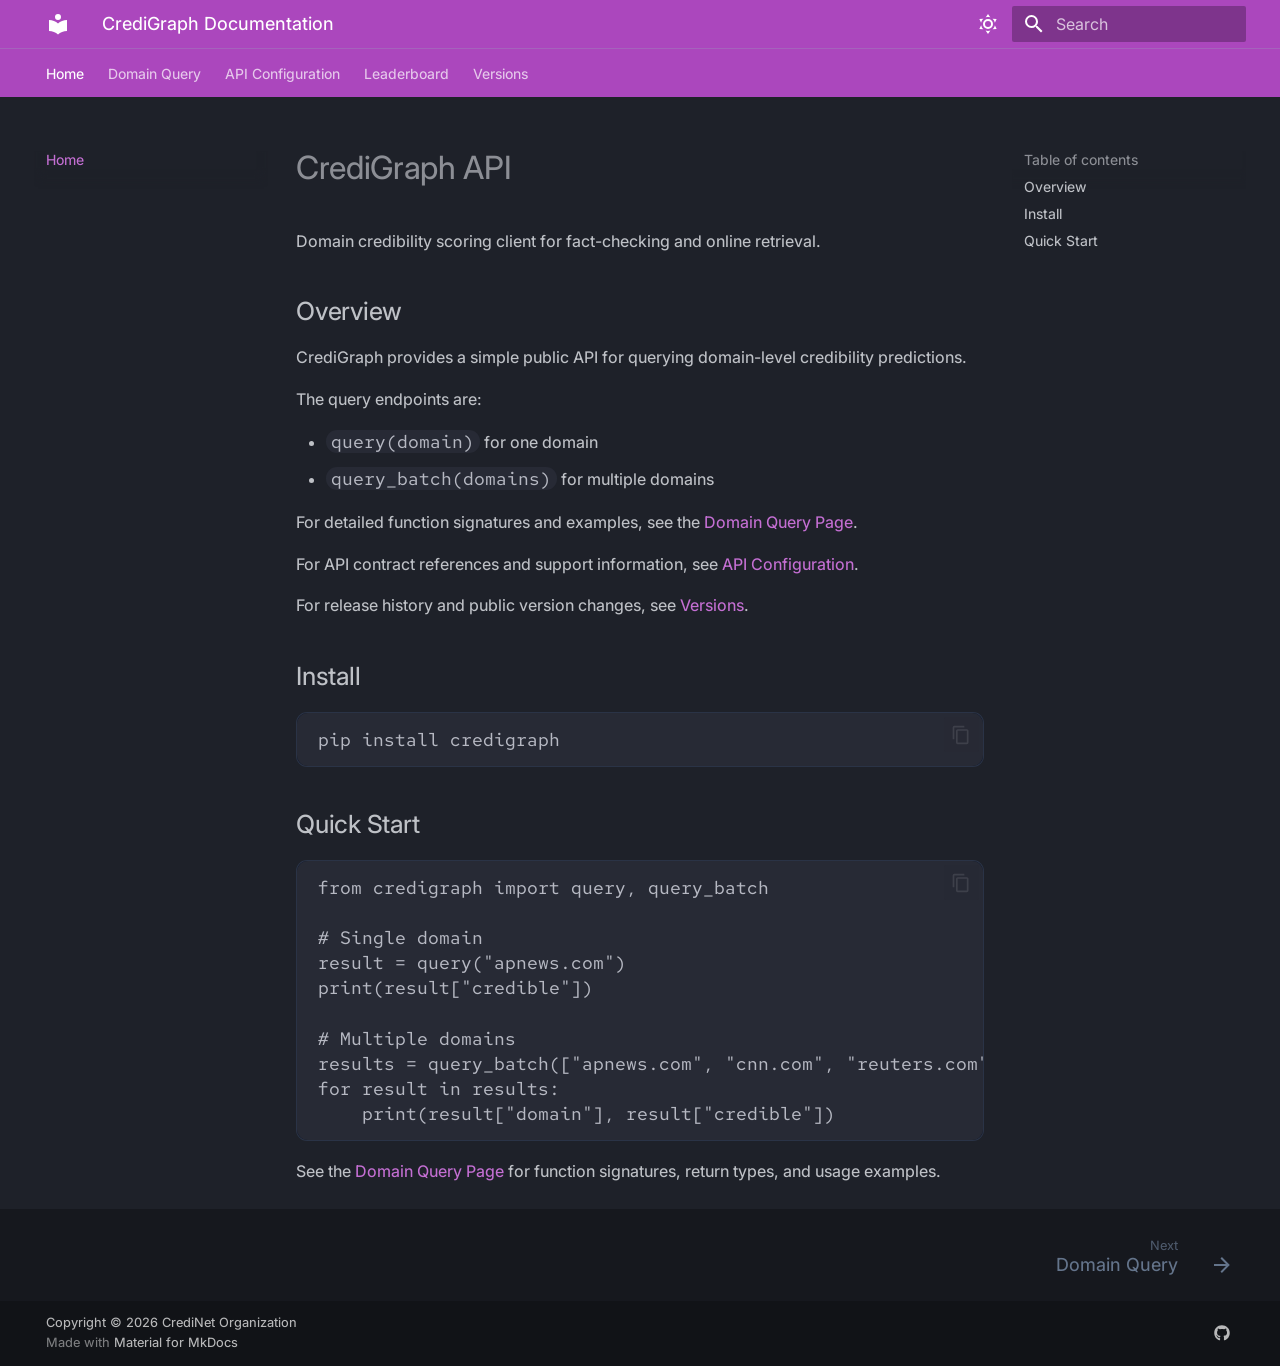
==== index.html @ 1c4107a7 "Deployed 540ca40 with MkDocs version: 1.6.1" ====
<!doctype html>
<html lang="en" class="no-js">
  <head>
    
      <meta charset="utf-8">
      <meta name="viewport" content="width=device-width,initial-scale=1">
      
      
      
        <link rel="canonical" href="https://sitename.example/">
      
      
      
        <link rel="next" href="domain-query/">
      
      
        
      
      
      <link rel="icon" href="assets/images/favicon.png">
      <meta name="generator" content="mkdocs-1.6.1, mkdocs-material-9.7.6">
    
    
      
        <title>CrediGraph Documentation</title>
      
    
    
      <link rel="stylesheet" href="assets/stylesheets/main.484c7ddc.min.css">
      
        
        <link rel="stylesheet" href="assets/stylesheets/palette.ab4e12ef.min.css">
      
      


    
    
      
    
    
      
        
        
        <link rel="preconnect" href="https://fonts.gstatic.com" crossorigin>
        <link rel="stylesheet" href="https://fonts.googleapis.com/css?family=Inter:300,300i,400,400i,700,700i%7CRed+Hat+Mono:400,400i,700,700i&display=fallback">
        <style>:root{--md-text-font:"Inter";--md-code-font:"Red Hat Mono"}</style>
      
    
    
      <link rel="stylesheet" href="stylesheets/custom.css">
    
    <script>__md_scope=new URL(".",location),__md_hash=e=>[...e].reduce(((e,_)=>(e<<5)-e+_.charCodeAt(0)),0),__md_get=(e,_=localStorage,t=__md_scope)=>JSON.parse(_.getItem(t.pathname+"."+e)),__md_set=(e,_,t=localStorage,a=__md_scope)=>{try{t.setItem(a.pathname+"."+e,JSON.stringify(_))}catch(e){}}</script>
    
      

    
    
  </head>
  
  
    
    
      
    
    
    
    
    <body dir="ltr" data-md-color-scheme="slate" data-md-color-primary="purple" data-md-color-accent="amber">
  
    
    <input class="md-toggle" data-md-toggle="drawer" type="checkbox" id="__drawer" autocomplete="off">
    <input class="md-toggle" data-md-toggle="search" type="checkbox" id="__search" autocomplete="off">
    <label class="md-overlay" for="__drawer"></label>
    <div data-md-component="skip">
      
        
        <a href="#credigraph-api" class="md-skip">
          Skip to content
        </a>
      
    </div>
    <div data-md-component="announce">
      
    </div>
    
    
      

<header class="md-header" data-md-component="header">
  <nav class="md-header__inner md-grid" aria-label="Header">
    <a href="." title="CrediGraph Documentation" class="md-header__button md-logo" aria-label="CrediGraph Documentation" data-md-component="logo">
      
  
  <svg xmlns="http://www.w3.org/2000/svg" viewBox="0 0 24 24"><path d="M12 8a3 3 0 0 0 3-3 3 3 0 0 0-3-3 3 3 0 0 0-3 3 3 3 0 0 0 3 3m0 3.54C9.64 9.35 6.5 8 3 8v11c3.5 0 6.64 1.35 9 3.54 2.36-2.19 5.5-3.54 9-3.54V8c-3.5 0-6.64 1.35-9 3.54"/></svg>

    </a>
    <label class="md-header__button md-icon" for="__drawer">
      
      <svg xmlns="http://www.w3.org/2000/svg" viewBox="0 0 24 24"><path d="M3 6h18v2H3zm0 5h18v2H3zm0 5h18v2H3z"/></svg>
    </label>
    <div class="md-header__title" data-md-component="header-title">
      <div class="md-header__ellipsis">
        <div class="md-header__topic">
          <span class="md-ellipsis">
            CrediGraph Documentation
          </span>
        </div>
        <div class="md-header__topic" data-md-component="header-topic">
          <span class="md-ellipsis">
            
              Home
            
          </span>
        </div>
      </div>
    </div>
    
      
        <form class="md-header__option" data-md-component="palette">
  
    
    
    
    <input class="md-option" data-md-color-media="" data-md-color-scheme="slate" data-md-color-primary="purple" data-md-color-accent="amber"  aria-label="Switch to light mode"  type="radio" name="__palette" id="__palette_0">
    
      <label class="md-header__button md-icon" title="Switch to light mode" for="__palette_1" hidden>
        <svg xmlns="http://www.w3.org/2000/svg" viewBox="0 0 24 24"><path d="M12 7a5 5 0 0 1 5 5 5 5 0 0 1-5 5 5 5 0 0 1-5-5 5 5 0 0 1 5-5m0 2a3 3 0 0 0-3 3 3 3 0 0 0 3 3 3 3 0 0 0 3-3 3 3 0 0 0-3-3m0-7 2.39 3.42C13.65 5.15 12.84 5 12 5s-1.65.15-2.39.42zM3.34 7l4.16-.35A7.2 7.2 0 0 0 5.94 8.5c-.44.74-.69 1.5-.83 2.29zm.02 10 1.76-3.77a7.131 7.131 0 0 0 2.38 4.14zM20.65 7l-1.77 3.79a7.02 7.02 0 0 0-2.38-4.15zm-.01 10-4.14.36c.59-.51 1.12-1.14 1.54-1.86.42-.73.69-1.5.83-2.29zM12 22l-2.41-3.44c.74.27 1.55.44 2.41.44.82 0 1.63-.17 2.37-.44z"/></svg>
      </label>
    
  
    
    
    
    <input class="md-option" data-md-color-media="" data-md-color-scheme="default" data-md-color-primary="indigo" data-md-color-accent="teal"  aria-label="Switch to dark mode"  type="radio" name="__palette" id="__palette_1">
    
      <label class="md-header__button md-icon" title="Switch to dark mode" for="__palette_0" hidden>
        <svg xmlns="http://www.w3.org/2000/svg" viewBox="0 0 24 24"><path d="m17.75 4.09-2.53 1.94.91 3.06-2.63-1.81-2.63 1.81.91-3.06-2.53-1.94L12.44 4l1.06-3 1.06 3zm3.5 6.91-1.64 1.25.59 1.98-1.7-1.17-1.7 1.17.59-1.98L15.75 11l2.06-.05L18.5 9l.69 1.95zm-2.28 4.95c.83-.08 1.72 1.1 1.19 1.85-.32.45-.66.87-1.08 1.27C15.17 23 8.84 23 4.94 19.07c-3.91-3.9-3.91-10.24 0-14.14.4-.4.82-.76 1.27-1.08.75-.53 1.93.36 1.85 1.19-.27 2.86.69 5.83 2.89 8.02a9.96 9.96 0 0 0 8.02 2.89m-1.64 2.02a12.08 12.08 0 0 1-7.8-3.47c-2.17-2.19-3.33-5-3.49-7.82-2.81 3.14-2.7 7.96.31 10.98 3.02 3.01 7.84 3.12 10.98.31"/></svg>
      </label>
    
  
</form>
      
    
    
      <script>var palette=__md_get("__palette");if(palette&&palette.color){if("(prefers-color-scheme)"===palette.color.media){var media=matchMedia("(prefers-color-scheme: light)"),input=document.querySelector(media.matches?"[data-md-color-media='(prefers-color-scheme: light)']":"[data-md-color-media='(prefers-color-scheme: dark)']");palette.color.media=input.getAttribute("data-md-color-media"),palette.color.scheme=input.getAttribute("data-md-color-scheme"),palette.color.primary=input.getAttribute("data-md-color-primary"),palette.color.accent=input.getAttribute("data-md-color-accent")}for(var[key,value]of Object.entries(palette.color))document.body.setAttribute("data-md-color-"+key,value)}</script>
    
    
    
      
      
        <label class="md-header__button md-icon" for="__search">
          
          <svg xmlns="http://www.w3.org/2000/svg" viewBox="0 0 24 24"><path d="M9.5 3A6.5 6.5 0 0 1 16 9.5c0 1.61-.59 3.09-1.56 4.23l.27.27h.79l5 5-1.5 1.5-5-5v-.79l-.27-.27A6.52 6.52 0 0 1 9.5 16 6.5 6.5 0 0 1 3 9.5 6.5 6.5 0 0 1 9.5 3m0 2C7 5 5 7 5 9.5S7 14 9.5 14 14 12 14 9.5 12 5 9.5 5"/></svg>
        </label>
        <div class="md-search" data-md-component="search" role="dialog">
  <label class="md-search__overlay" for="__search"></label>
  <div class="md-search__inner" role="search">
    <form class="md-search__form" name="search">
      <input type="text" class="md-search__input" name="query" aria-label="Search" placeholder="Search" autocapitalize="off" autocorrect="off" autocomplete="off" spellcheck="false" data-md-component="search-query" required>
      <label class="md-search__icon md-icon" for="__search">
        
        <svg xmlns="http://www.w3.org/2000/svg" viewBox="0 0 24 24"><path d="M9.5 3A6.5 6.5 0 0 1 16 9.5c0 1.61-.59 3.09-1.56 4.23l.27.27h.79l5 5-1.5 1.5-5-5v-.79l-.27-.27A6.52 6.52 0 0 1 9.5 16 6.5 6.5 0 0 1 3 9.5 6.5 6.5 0 0 1 9.5 3m0 2C7 5 5 7 5 9.5S7 14 9.5 14 14 12 14 9.5 12 5 9.5 5"/></svg>
        
        <svg xmlns="http://www.w3.org/2000/svg" viewBox="0 0 24 24"><path d="M20 11v2H8l5.5 5.5-1.42 1.42L4.16 12l7.92-7.92L13.5 5.5 8 11z"/></svg>
      </label>
      <nav class="md-search__options" aria-label="Search">
        
        <button type="reset" class="md-search__icon md-icon" title="Clear" aria-label="Clear" tabindex="-1">
          
          <svg xmlns="http://www.w3.org/2000/svg" viewBox="0 0 24 24"><path d="M19 6.41 17.59 5 12 10.59 6.41 5 5 6.41 10.59 12 5 17.59 6.41 19 12 13.41 17.59 19 19 17.59 13.41 12z"/></svg>
        </button>
      </nav>
      
    </form>
    <div class="md-search__output">
      <div class="md-search__scrollwrap" tabindex="0" data-md-scrollfix>
        <div class="md-search-result" data-md-component="search-result">
          <div class="md-search-result__meta">
            Initializing search
          </div>
          <ol class="md-search-result__list" role="presentation"></ol>
        </div>
      </div>
    </div>
  </div>
</div>
      
    
    
  </nav>
  
</header>
    
    <div class="md-container" data-md-component="container">
      
      
        
          
            
<nav class="md-tabs" aria-label="Tabs" data-md-component="tabs">
  <div class="md-grid">
    <ul class="md-tabs__list">
      
        
  
  
  
    
  
  
    <li class="md-tabs__item md-tabs__item--active">
      <a href="." class="md-tabs__link">
        
  
  
    
  
  Home

      </a>
    </li>
  

      
        
  
  
  
  
    <li class="md-tabs__item">
      <a href="domain-query/" class="md-tabs__link">
        
  
  
    
  
  Domain Query

      </a>
    </li>
  

      
        
  
  
  
  
    <li class="md-tabs__item">
      <a href="api-configuration/" class="md-tabs__link">
        
  
  
    
  
  API Configuration

      </a>
    </li>
  

      
        
  
  
  
  
    <li class="md-tabs__item">
      <a href="leaderboard/" class="md-tabs__link">
        
  
  
    
  
  Leaderboard

      </a>
    </li>
  

      
        
  
  
  
  
    <li class="md-tabs__item">
      <a href="versions/" class="md-tabs__link">
        
  
  
    
  
  Versions

      </a>
    </li>
  

      
    </ul>
  </div>
</nav>
          
        
      
      <main class="md-main" data-md-component="main">
        <div class="md-main__inner md-grid">
          
            
              
              <div class="md-sidebar md-sidebar--primary" data-md-component="sidebar" data-md-type="navigation" >
                <div class="md-sidebar__scrollwrap">
                  <div class="md-sidebar__inner">
                    


  


<nav class="md-nav md-nav--primary md-nav--lifted" aria-label="Navigation" data-md-level="0">
  <label class="md-nav__title" for="__drawer">
    <a href="." title="CrediGraph Documentation" class="md-nav__button md-logo" aria-label="CrediGraph Documentation" data-md-component="logo">
      
  
  <svg xmlns="http://www.w3.org/2000/svg" viewBox="0 0 24 24"><path d="M12 8a3 3 0 0 0 3-3 3 3 0 0 0-3-3 3 3 0 0 0-3 3 3 3 0 0 0 3 3m0 3.54C9.64 9.35 6.5 8 3 8v11c3.5 0 6.64 1.35 9 3.54 2.36-2.19 5.5-3.54 9-3.54V8c-3.5 0-6.64 1.35-9 3.54"/></svg>

    </a>
    CrediGraph Documentation
  </label>
  
  <ul class="md-nav__list" data-md-scrollfix>
    
      
      
  
  
    
  
  
  
    <li class="md-nav__item md-nav__item--active">
      
      <input class="md-nav__toggle md-toggle" type="checkbox" id="__toc">
      
      
        
      
      
        <label class="md-nav__link md-nav__link--active" for="__toc">
          
  
  
  <span class="md-ellipsis">
    
  
    Home
  

    
  </span>
  
  

          <span class="md-nav__icon md-icon"></span>
        </label>
      
      <a href="." class="md-nav__link md-nav__link--active">
        
  
  
  <span class="md-ellipsis">
    
  
    Home
  

    
  </span>
  
  

      </a>
      
        

<nav class="md-nav md-nav--secondary" aria-label="Table of contents">
  
  
  
    
  
  
    <label class="md-nav__title" for="__toc">
      <span class="md-nav__icon md-icon"></span>
      Table of contents
    </label>
    <ul class="md-nav__list" data-md-component="toc" data-md-scrollfix>
      
        <li class="md-nav__item">
  <a href="#overview" class="md-nav__link">
    <span class="md-ellipsis">
      
        Overview
      
    </span>
  </a>
  
</li>
      
        <li class="md-nav__item">
  <a href="#install" class="md-nav__link">
    <span class="md-ellipsis">
      
        Install
      
    </span>
  </a>
  
</li>
      
        <li class="md-nav__item">
  <a href="#quick-start" class="md-nav__link">
    <span class="md-ellipsis">
      
        Quick Start
      
    </span>
  </a>
  
</li>
      
    </ul>
  
</nav>
      
    </li>
  

    
      
      
  
  
  
  
    <li class="md-nav__item">
      <a href="domain-query/" class="md-nav__link">
        
  
  
  <span class="md-ellipsis">
    
  
    Domain Query
  

    
  </span>
  
  

      </a>
    </li>
  

    
      
      
  
  
  
  
    <li class="md-nav__item">
      <a href="api-configuration/" class="md-nav__link">
        
  
  
  <span class="md-ellipsis">
    
  
    API Configuration
  

    
  </span>
  
  

      </a>
    </li>
  

    
      
      
  
  
  
  
    <li class="md-nav__item">
      <a href="leaderboard/" class="md-nav__link">
        
  
  
  <span class="md-ellipsis">
    
  
    Leaderboard
  

    
  </span>
  
  

      </a>
    </li>
  

    
      
      
  
  
  
  
    <li class="md-nav__item">
      <a href="versions/" class="md-nav__link">
        
  
  
  <span class="md-ellipsis">
    
  
    Versions
  

    
  </span>
  
  

      </a>
    </li>
  

    
  </ul>
</nav>
                  </div>
                </div>
              </div>
            
            
              
              <div class="md-sidebar md-sidebar--secondary" data-md-component="sidebar" data-md-type="toc" >
                <div class="md-sidebar__scrollwrap">
                  <div class="md-sidebar__inner">
                    

<nav class="md-nav md-nav--secondary" aria-label="Table of contents">
  
  
  
    
  
  
    <label class="md-nav__title" for="__toc">
      <span class="md-nav__icon md-icon"></span>
      Table of contents
    </label>
    <ul class="md-nav__list" data-md-component="toc" data-md-scrollfix>
      
        <li class="md-nav__item">
  <a href="#overview" class="md-nav__link">
    <span class="md-ellipsis">
      
        Overview
      
    </span>
  </a>
  
</li>
      
        <li class="md-nav__item">
  <a href="#install" class="md-nav__link">
    <span class="md-ellipsis">
      
        Install
      
    </span>
  </a>
  
</li>
      
        <li class="md-nav__item">
  <a href="#quick-start" class="md-nav__link">
    <span class="md-ellipsis">
      
        Quick Start
      
    </span>
  </a>
  
</li>
      
    </ul>
  
</nav>
                  </div>
                </div>
              </div>
            
          
          
            <div class="md-content" data-md-component="content">
              
              <article class="md-content__inner md-typeset">
                
                  



<h1 id="credigraph-api">CrediGraph API</h1>
<p>Domain credibility scoring client for fact-checking and online retrieval.</p>
<h2 id="overview">Overview</h2>
<p>CrediGraph provides a simple public API for querying domain-level credibility predictions.</p>
<p>The query endpoints are:</p>
<ul>
<li><code>query(domain)</code> for one domain</li>
<li><code>query_batch(domains)</code> for multiple domains</li>
</ul>
<p>For detailed function signatures and examples, see the <a href="domain-query/">Domain Query Page</a>. </p>
<p>For API contract references and support information, see <a href="api-configuration/">API Configuration</a>.</p>
<p>For release history and public version changes, see <a href="versions/">Versions</a>.</p>
<h2 id="install">Install</h2>
<pre><code class="language-bash">pip install credigraph
</code></pre>
<h2 id="quick-start">Quick Start</h2>
<pre><code class="language-python">from credigraph import query, query_batch

# Single domain
result = query(&quot;apnews.com&quot;)
print(result[&quot;credible&quot;])

# Multiple domains
results = query_batch([&quot;apnews.com&quot;, &quot;cnn.com&quot;, &quot;reuters.com&quot;])
for result in results:
    print(result[&quot;domain&quot;], result[&quot;credible&quot;])
</code></pre>
<p>See the <a href="domain-query/">Domain Query Page</a> for function signatures, return types, and usage examples.</p>












                
              </article>
            </div>
          
          
<script>var target=document.getElementById(location.hash.slice(1));target&&target.name&&(target.checked=target.name.startsWith("__tabbed_"))</script>
        </div>
        
      </main>
      
        <footer class="md-footer">
  
    
      
      <nav class="md-footer__inner md-grid" aria-label="Footer" >
        
        
          
          <a href="domain-query/" class="md-footer__link md-footer__link--next" aria-label="Next: Domain Query">
            <div class="md-footer__title">
              <span class="md-footer__direction">
                Next
              </span>
              <div class="md-ellipsis">
                Domain Query
              </div>
            </div>
            <div class="md-footer__button md-icon">
              
              <svg xmlns="http://www.w3.org/2000/svg" viewBox="0 0 24 24"><path d="M4 11v2h12l-5.5 5.5 1.42 1.42L19.84 12l-7.92-7.92L10.5 5.5 16 11z"/></svg>
            </div>
          </a>
        
      </nav>
    
  
  <div class="md-footer-meta md-typeset">
    <div class="md-footer-meta__inner md-grid">
      <div class="md-copyright">
  
    <div class="md-copyright__highlight">
      Copyright &copy; 2026 CrediNet Organization
    </div>
  
  
    Made with
    <a href="https://squidfunk.github.io/mkdocs-material/" target="_blank" rel="noopener">
      Material for MkDocs
    </a>
  
</div>
      
        
<div class="md-social">
  
    
    
    
    
      
      
    
    <a href="https://github.com/your-org/your-repo" target="_blank" rel="noopener" title="github.com" class="md-social__link">
      <svg xmlns="http://www.w3.org/2000/svg" viewBox="0 0 512 512"><!--! Font Awesome Free 7.1.0 by @fontawesome - https://fontawesome.com License - https://fontawesome.com/license/free (Icons: CC BY 4.0, Fonts: SIL OFL 1.1, Code: MIT License) Copyright 2025 Fonticons, Inc.--><path d="M173.9 397.4c0 2-2.3 3.6-5.2 3.6-3.3.3-5.6-1.3-5.6-3.6 0-2 2.3-3.6 5.2-3.6 3-.3 5.6 1.3 5.6 3.6m-31.1-4.5c-.7 2 1.3 4.3 4.3 4.9 2.6 1 5.6 0 6.2-2s-1.3-4.3-4.3-5.2c-2.6-.7-5.5.3-6.2 2.3m44.2-1.7c-2.9.7-4.9 2.6-4.6 4.9.3 2 2.9 3.3 5.9 2.6 2.9-.7 4.9-2.6 4.6-4.6-.3-1.9-3-3.2-5.9-2.9M252.8 8C114.1 8 8 113.3 8 252c0 110.9 69.8 205.8 169.5 239.2 12.8 2.3 17.3-5.6 17.3-12.1 0-6.2-.3-40.4-.3-61.4 0 0-70 15-84.7-29.8 0 0-11.4-29.1-27.8-36.6 0 0-22.9-15.7 1.6-15.4 0 0 24.9 2 38.6 25.8 21.9 38.6 58.6 27.5 72.9 20.9 2.3-16 8.8-27.1 16-33.7-55.9-6.2-112.3-14.3-112.3-110.5 0-27.5 7.6-41.3 23.6-58.9-2.6-6.5-11.1-33.3 2.6-67.9 20.9-6.5 69 27 69 27 20-5.6 41.5-8.5 62.8-8.5s42.8 2.9 62.8 8.5c0 0 48.1-33.6 69-27 13.7 34.7 5.2 61.4 2.6 67.9 16 17.7 25.8 31.5 25.8 58.9 0 96.5-58.9 104.2-114.8 110.5 9.2 7.9 17 22.9 17 46.4 0 33.7-.3 75.4-.3 83.6 0 6.5 4.6 14.4 17.3 12.1C436.2 457.8 504 362.9 504 252 504 113.3 391.5 8 252.8 8M105.2 352.9c-1.3 1-1 3.3.7 5.2 1.6 1.6 3.9 2.3 5.2 1 1.3-1 1-3.3-.7-5.2-1.6-1.6-3.9-2.3-5.2-1m-10.8-8.1c-.7 1.3.3 2.9 2.3 3.9 1.6 1 3.6.7 4.3-.7.7-1.3-.3-2.9-2.3-3.9-2-.6-3.6-.3-4.3.7m32.4 35.6c-1.6 1.3-1 4.3 1.3 6.2 2.3 2.3 5.2 2.6 6.5 1 1.3-1.3.7-4.3-1.3-6.2-2.2-2.3-5.2-2.6-6.5-1m-11.4-14.7c-1.6 1-1.6 3.6 0 5.9s4.3 3.3 5.6 2.3c1.6-1.3 1.6-3.9 0-6.2-1.4-2.3-4-3.3-5.6-2"/></svg>
    </a>
  
</div>
      
    </div>
  </div>
</footer>
      
    </div>
    <div class="md-dialog" data-md-component="dialog">
      <div class="md-dialog__inner md-typeset"></div>
    </div>
    
    
    
      
      
      <script id="__config" type="application/json">{"annotate": null, "base": ".", "features": ["navigation.instant", "navigation.tabs", "content.code.copy", "navigation.footer", "content.table.caption"], "search": "assets/javascripts/workers/search.2c215733.min.js", "tags": null, "translations": {"clipboard.copied": "Copied to clipboard", "clipboard.copy": "Copy to clipboard", "search.result.more.one": "1 more on this page", "search.result.more.other": "# more on this page", "search.result.none": "No matching documents", "search.result.one": "1 matching document", "search.result.other": "# matching documents", "search.result.placeholder": "Type to start searching", "search.result.term.missing": "Missing", "select.version": "Select version"}, "version": null}</script>
    
    
      <script src="assets/javascripts/bundle.79ae519e.min.js"></script>
      
    
  </body>
</html>
---- assets/stylesheets/main.484c7ddc.min.css ----
@charset "UTF-8";html{-webkit-text-size-adjust:none;-moz-text-size-adjust:none;text-size-adjust:none;box-sizing:border-box}*,:after,:before{box-sizing:inherit}@media (prefers-reduced-motion){*,:after,:before{transition:none!important}}body{margin:0}a,button,input,label{-webkit-tap-highlight-color:transparent}a{color:inherit;text-decoration:none}hr{border:0;box-sizing:initial;display:block;height:.05rem;overflow:visible;padding:0}small{font-size:80%}sub,sup{line-height:1em}img{border-style:none}table{border-collapse:initial;border-spacing:0}td,th{font-weight:400;vertical-align:top}button{background:#0000;border:0;font-family:inherit;font-size:inherit;margin:0;padding:0}input{border:0;outline:none}:root{--md-primary-fg-color:#4051b5;--md-primary-fg-color--light:#5d6cc0;--md-primary-fg-color--dark:#303fa1;--md-primary-bg-color:#fff;--md-primary-bg-color--light:#ffffffb3;--md-accent-fg-color:#526cfe;--md-accent-fg-color--transparent:#526cfe1a;--md-accent-bg-color:#fff;--md-accent-bg-color--light:#ffffffb3}[data-md-color-scheme=default]{color-scheme:light}[data-md-color-scheme=default] img[src$="#gh-dark-mode-only"],[data-md-color-scheme=default] img[src$="#only-dark"]{display:none}:root,[data-md-color-scheme=default]{--md-hue:225deg;--md-default-fg-color:#000000de;--md-default-fg-color--light:#0000008a;--md-default-fg-color--lighter:#00000052;--md-default-fg-color--lightest:#00000012;--md-default-bg-color:#fff;--md-default-bg-color--light:#ffffffb3;--md-default-bg-color--lighter:#ffffff4d;--md-default-bg-color--lightest:#ffffff1f;--md-code-fg-color:#36464e;--md-code-bg-color:#f5f5f5;--md-code-bg-color--light:#f5f5f5b3;--md-code-bg-color--lighter:#f5f5f54d;--md-code-hl-color:#4287ff;--md-code-hl-color--light:#4287ff1a;--md-code-hl-number-color:#d52a2a;--md-code-hl-special-color:#db1457;--md-code-hl-function-color:#a846b9;--md-code-hl-constant-color:#6e59d9;--md-code-hl-keyword-color:#3f6ec6;--md-code-hl-string-color:#1c7d4d;--md-code-hl-name-color:var(--md-code-fg-color);--md-code-hl-operator-color:var(--md-default-fg-color--light);--md-code-hl-punctuation-color:var(--md-default-fg-color--light);--md-code-hl-comment-color:var(--md-default-fg-color--light);--md-code-hl-generic-color:var(--md-default-fg-color--light);--md-code-hl-variable-color:var(--md-default-fg-color--light);--md-typeset-color:var(--md-default-fg-color);--md-typeset-a-color:var(--md-primary-fg-color);--md-typeset-del-color:#f5503d26;--md-typeset-ins-color:#0bd57026;--md-typeset-kbd-color:#fafafa;--md-typeset-kbd-accent-color:#fff;--md-typeset-kbd-border-color:#b8b8b8;--md-typeset-mark-color:#ffff0080;--md-typeset-table-color:#0000001f;--md-typeset-table-color--light:rgba(0,0,0,.035);--md-admonition-fg-color:var(--md-default-fg-color);--md-admonition-bg-color:var(--md-default-bg-color);--md-warning-fg-color:#000000de;--md-warning-bg-color:#ff9;--md-footer-fg-color:#fff;--md-footer-fg-color--light:#ffffffb3;--md-footer-fg-color--lighter:#ffffff73;--md-footer-bg-color:#000000de;--md-footer-bg-color--dark:#00000052;--md-shadow-z1:0 0.2rem 0.5rem #0000000d,0 0 0.05rem #0000001a;--md-shadow-z2:0 0.2rem 0.5rem #0000001a,0 0 0.05rem #00000040;--md-shadow-z3:0 0.2rem 0.5rem #0003,0 0 0.05rem #00000059}.md-icon svg{fill:currentcolor;display:block;height:1.2rem;width:1.2rem}body{-webkit-font-smoothing:antialiased;-moz-osx-font-smoothing:grayscale;--md-text-font-family:var(--md-text-font,_),-apple-system,BlinkMacSystemFont,Helvetica,Arial,sans-serif;--md-code-font-family:var(--md-code-font,_),SFMono-Regular,Consolas,Menlo,monospace}aside,body,input{font-feature-settings:"kern","liga";color:var(--md-typeset-color);font-family:var(--md-text-font-family)}code,kbd,pre{font-feature-settings:"kern";font-family:var(--md-code-font-family)}:root{--md-typeset-table-sort-icon:url('data:image/svg+xml;charset=utf-8,<svg xmlns="http://www.w3.org/2000/svg" viewBox="0 0 24 24"><path d="m18 21-4-4h3V7h-3l4-4 4 4h-3v10h3M2 19v-2h10v2M2 13v-2h7v2M2 7V5h4v2z"/></svg>');--md-typeset-table-sort-icon--asc:url('data:image/svg+xml;charset=utf-8,<svg xmlns="http://www.w3.org/2000/svg" viewBox="0 0 24 24"><path d="M19 17h3l-4 4-4-4h3V3h2M2 17h10v2H2M6 5v2H2V5m0 6h7v2H2z"/></svg>');--md-typeset-table-sort-icon--desc:url('data:image/svg+xml;charset=utf-8,<svg xmlns="http://www.w3.org/2000/svg" viewBox="0 0 24 24"><path d="M19 7h3l-4-4-4 4h3v14h2M2 17h10v2H2M6 5v2H2V5m0 6h7v2H2z"/></svg>')}.md-typeset{-webkit-print-color-adjust:exact;color-adjust:exact;font-size:.8rem;line-height:1.6;overflow-wrap:break-word}@media print{.md-typeset{font-size:.68rem}}.md-typeset blockquote,.md-typeset dl,.md-typeset figure,.md-typeset ol,.md-typeset pre,.md-typeset ul{margin-bottom:1em;margin-top:1em}.md-typeset h1{color:var(--md-default-fg-color--light);font-size:2em;line-height:1.3;margin:0 0 1.25em}.md-typeset h1,.md-typeset h2{font-weight:300;letter-spacing:-.01em}.md-typeset h2{font-size:1.5625em;line-height:1.4;margin:1.6em 0 .64em}.md-typeset h3{font-size:1.25em;font-weight:400;letter-spacing:-.01em;line-height:1.5;margin:1.6em 0 .8em}.md-typeset h2+h3{margin-top:.8em}.md-typeset h4{font-weight:700;letter-spacing:-.01em;margin:1em 0}.md-typeset h5,.md-typeset h6{color:var(--md-default-fg-color--light);font-size:.8em;font-weight:700;letter-spacing:-.01em;margin:1.25em 0}.md-typeset h5{text-transform:uppercase}.md-typeset h5 code{text-transform:none}.md-typeset hr{border-bottom:.05rem solid var(--md-default-fg-color--lightest);display:flow-root;margin:1.5em 0}.md-typeset a{color:var(--md-typeset-a-color);word-break:break-word}.md-typeset a,.md-typeset a:before{transition:color 125ms}.md-typeset a:focus,.md-typeset a:hover{color:var(--md-accent-fg-color)}.md-typeset a:focus code,.md-typeset a:hover code{background-color:var(--md-accent-fg-color--transparent);color:var(--md-accent-fg-color)}.md-typeset a code{color:var(--md-typeset-a-color)}.md-typeset a.focus-visible{outline-color:var(--md-accent-fg-color);outline-offset:.2rem}.md-typeset code,.md-typeset kbd,.md-typeset pre{color:var(--md-code-fg-color);direction:ltr;font-variant-ligatures:none;transition:background-color 125ms}@media print{.md-typeset code,.md-typeset kbd,.md-typeset pre{white-space:pre-wrap}}.md-typeset code{background-color:var(--md-code-bg-color);border-radius:.1rem;-webkit-box-decoration-break:clone;box-decoration-break:clone;font-size:.85em;padding:0 .2941176471em;transition:color 125ms,background-color 125ms;word-break:break-word}.md-typeset code:not(.focus-visible){-webkit-tap-highlight-color:transparent;outline:none}.md-typeset pre{display:flow-root;line-height:1.4;position:relative}.md-typeset pre>code{-webkit-box-decoration-break:slice;box-decoration-break:slice;box-shadow:none;display:block;margin:0;outline-color:var(--md-accent-fg-color);overflow:auto;padding:.7720588235em 1.1764705882em;scrollbar-color:var(--md-default-fg-color--lighter) #0000;scrollbar-width:thin;touch-action:auto;word-break:normal}.md-typeset pre>code:hover{scrollbar-color:var(--md-accent-fg-color) #0000}.md-typeset pre>code::-webkit-scrollbar{height:.2rem;width:.2rem}.md-typeset pre>code::-webkit-scrollbar-thumb{background-color:var(--md-default-fg-color--lighter)}.md-typeset pre>code::-webkit-scrollbar-thumb:hover{background-color:var(--md-accent-fg-color)}.md-typeset kbd{background-color:var(--md-typeset-kbd-color);border-radius:.1rem;box-shadow:0 .1rem 0 .05rem var(--md-typeset-kbd-border-color),0 .1rem 0 var(--md-typeset-kbd-border-color),0 -.1rem .2rem var(--md-typeset-kbd-accent-color) inset;color:var(--md-default-fg-color);display:inline-block;font-size:.75em;padding:0 .6666666667em;vertical-align:text-top;word-break:break-word}.md-typeset mark{background-color:var(--md-typeset-mark-color);-webkit-box-decoration-break:clone;box-decoration-break:clone;color:inherit;word-break:break-word}.md-typeset abbr{cursor:help;text-decoration:none}.md-typeset [data-preview],.md-typeset abbr{border-bottom:.05rem dotted var(--md-default-fg-color--light)}.md-typeset small{opacity:.75}[dir=ltr] .md-typeset sub,[dir=ltr] .md-typeset sup{margin-left:.078125em}[dir=rtl] .md-typeset sub,[dir=rtl] .md-typeset sup{margin-right:.078125em}[dir=ltr] .md-typeset blockquote{padding-left:.6rem}[dir=rtl] .md-typeset blockquote{padding-right:.6rem}[dir=ltr] .md-typeset blockquote{border-left:.2rem solid var(--md-default-fg-color--lighter)}[dir=rtl] .md-typeset blockquote{border-right:.2rem solid var(--md-default-fg-color--lighter)}.md-typeset blockquote{color:var(--md-default-fg-color--light);margin-left:0;margin-right:0}.md-typeset ul{list-style-type:disc}.md-typeset ul[type]{list-style-type:revert-layer}[dir=ltr] .md-typeset ol,[dir=ltr] .md-typeset ul{margin-left:.625em}[dir=rtl] .md-typeset ol,[dir=rtl] .md-typeset ul{margin-right:.625em}.md-typeset ol,.md-typeset ul{padding:0}.md-typeset ol:not([hidden]),.md-typeset ul:not([hidden]){display:flow-root}.md-typeset ol ol,.md-typeset ul ol{list-style-type:lower-alpha}.md-typeset ol ol ol,.md-typeset ul ol ol{list-style-type:lower-roman}.md-typeset ol ol ol ol,.md-typeset ul ol ol ol{list-style-type:upper-alpha}.md-typeset ol ol ol ol ol,.md-typeset ul ol ol ol ol{list-style-type:upper-roman}.md-typeset ol[type],.md-typeset ul[type]{list-style-type:revert-layer}[dir=ltr] .md-typeset ol li,[dir=ltr] .md-typeset ul li{margin-left:1.25em}[dir=rtl] .md-typeset ol li,[dir=rtl] .md-typeset ul li{margin-right:1.25em}.md-typeset ol li,.md-typeset ul li{margin-bottom:.5em}.md-typeset ol li blockquote,.md-typeset ol li p,.md-typeset ul li blockquote,.md-typeset ul li p{margin:.5em 0}.md-typeset ol li:last-child,.md-typeset ul li:last-child{margin-bottom:0}[dir=ltr] .md-typeset ol li ol,[dir=ltr] .md-typeset ol li ul,[dir=ltr] .md-typeset ul li ol,[dir=ltr] .md-typeset ul li ul{margin-left:.625em}[dir=rtl] .md-typeset ol li ol,[dir=rtl] .md-typeset ol li ul,[dir=rtl] .md-typeset ul li ol,[dir=rtl] .md-typeset ul li ul{margin-right:.625em}.md-typeset ol li ol,.md-typeset ol li ul,.md-typeset ul li ol,.md-typeset ul li ul{margin-bottom:.5em;margin-top:.5em}[dir=ltr] .md-typeset dd{margin-left:1.875em}[dir=rtl] .md-typeset dd{margin-right:1.875em}.md-typeset dd{margin-bottom:1.5em;margin-top:1em}.md-typeset img,.md-typeset svg,.md-typeset video{height:auto;max-width:100%}.md-typeset img[align=left]{margin:1em 1em 1em 0}.md-typeset img[align=right]{margin:1em 0 1em 1em}.md-typeset img[align]:only-child{margin-top:0}.md-typeset figure{display:flow-root;margin:1em auto;max-width:100%;text-align:center;width:fit-content}.md-typeset figure img{display:block;margin:0 auto}.md-typeset figcaption{font-style:italic;margin:1em auto;max-width:24rem}.md-typeset iframe{max-width:100%}.md-typeset table:not([class]){background-color:var(--md-default-bg-color);border:.05rem solid var(--md-typeset-table-color);border-radius:.1rem;display:inline-block;font-size:.64rem;max-width:100%;overflow:auto;touch-action:auto}@media print{.md-typeset table:not([class]){display:table}}.md-typeset table:not([class])+*{margin-top:1.5em}.md-typeset table:not([class]) td>:first-child,.md-typeset table:not([class]) th>:first-child{margin-top:0}.md-typeset table:not([class]) td>:last-child,.md-typeset table:not([class]) th>:last-child{margin-bottom:0}.md-typeset table:not([class]) td:not([align]),.md-typeset table:not([class]) th:not([align]){text-align:left}[dir=rtl] .md-typeset table:not([class]) td:not([align]),[dir=rtl] .md-typeset table:not([class]) th:not([align]){text-align:right}.md-typeset table:not([class]) th{font-weight:700;min-width:5rem;padding:.9375em 1.25em;vertical-align:top}.md-typeset table:not([class]) td{border-top:.05rem solid var(--md-typeset-table-color);padding:.9375em 1.25em;vertical-align:top}.md-typeset table:not([class]) tbody tr{transition:background-color 125ms}.md-typeset table:not([class]) tbody tr:hover{background-color:var(--md-typeset-table-color--light);box-shadow:0 .05rem 0 var(--md-default-bg-color) inset}.md-typeset table:not([class]) a{word-break:normal}.md-typeset table th[role=columnheader]{cursor:pointer}[dir=ltr] .md-typeset table th[role=columnheader]:after{margin-left:.5em}[dir=rtl] .md-typeset table th[role=columnheader]:after{margin-right:.5em}.md-typeset table th[role=columnheader]:after{content:"";display:inline-block;height:1.2em;-webkit-mask-image:var(--md-typeset-table-sort-icon);mask-image:var(--md-typeset-table-sort-icon);-webkit-mask-repeat:no-repeat;mask-repeat:no-repeat;-webkit-mask-size:contain;mask-size:contain;transition:background-color 125ms;vertical-align:text-bottom;width:1.2em}.md-typeset table th[role=columnheader]:hover:after{background-color:var(--md-default-fg-color--lighter)}.md-typeset table th[role=columnheader][aria-sort=ascending]:after{background-color:var(--md-default-fg-color--light);-webkit-mask-image:var(--md-typeset-table-sort-icon--asc);mask-image:var(--md-typeset-table-sort-icon--asc)}.md-typeset table th[role=columnheader][aria-sort=descending]:after{background-color:var(--md-default-fg-color--light);-webkit-mask-image:var(--md-typeset-table-sort-icon--desc);mask-image:var(--md-typeset-table-sort-icon--desc)}.md-typeset__scrollwrap{margin:1em -.8rem;overflow-x:auto;touch-action:auto}.md-typeset__table{display:inline-block;margin-bottom:.5em;padding:0 .8rem}@media print{.md-typeset__table{display:block}}html .md-typeset__table table{display:table;margin:0;overflow:hidden;width:100%}@media screen and (max-width:44.984375em){.md-content__inner>pre{margin:1em -.8rem}.md-content__inner>pre code{border-radius:0}}.md-typeset .md-author{border-radius:100%;display:block;flex-shrink:0;height:1.6rem;overflow:hidden;position:relative;transition:color 125ms,transform 125ms;width:1.6rem}.md-typeset .md-author img{display:block}.md-typeset .md-author--more{background:var(--md-default-fg-color--lightest);color:var(--md-default-fg-color--lighter);font-size:.6rem;font-weight:700;line-height:1.6rem;text-align:center}.md-typeset .md-author--long{height:2.4rem;width:2.4rem}.md-typeset a.md-author{transform:scale(1)}.md-typeset a.md-author img{border-radius:100%;filter:grayscale(100%) opacity(75%);transition:filter 125ms}.md-typeset a.md-author:focus,.md-typeset a.md-author:hover{transform:scale(1.1);z-index:1}.md-typeset a.md-author:focus img,.md-typeset a.md-author:hover img{filter:grayscale(0)}.md-banner{background-color:var(--md-footer-bg-color);color:var(--md-footer-fg-color);overflow:auto}@media print{.md-banner{display:none}}.md-banner--warning{background-color:var(--md-warning-bg-color);color:var(--md-warning-fg-color)}.md-banner__inner{font-size:.7rem;margin:.6rem auto;padding:0 .8rem}[dir=ltr] .md-banner__button{float:right}[dir=rtl] .md-banner__button{float:left}.md-banner__button{color:inherit;cursor:pointer;transition:opacity .25s}.no-js .md-banner__button{display:none}.md-banner__button:hover{opacity:.7}html{font-size:125%;height:100%;overflow-x:hidden}@media screen and (min-width:100em){html{font-size:137.5%}}@media screen and (min-width:125em){html{font-size:150%}}body{background-color:var(--md-default-bg-color);display:flex;flex-direction:column;font-size:.5rem;min-height:100%;position:relative;width:100%}@media print{body{display:block}}@media screen and (max-width:59.984375em){body[data-md-scrolllock]{position:fixed}}.md-grid{margin-left:auto;margin-right:auto;max-width:61rem}.md-container{display:flex;flex-direction:column;flex-grow:1}@media print{.md-container{display:block}}.md-main{flex-grow:1}.md-main__inner{display:flex;height:100%;margin-top:1.5rem}.md-ellipsis{overflow:hidden;text-overflow:ellipsis}.md-toggle{display:none}.md-option{height:0;opacity:0;position:absolute;width:0}.md-option:checked+label:not([hidden]){display:block}.md-option.focus-visible+label{outline-color:var(--md-accent-fg-color);outline-style:auto}.md-skip{background-color:var(--md-default-fg-color);border-radius:.1rem;color:var(--md-default-bg-color);font-size:.64rem;margin:.5rem;opacity:0;outline-color:var(--md-accent-fg-color);padding:.3rem .5rem;position:fixed;transform:translateY(.4rem);z-index:-1}.md-skip:focus{opacity:1;transform:translateY(0);transition:transform .25s cubic-bezier(.4,0,.2,1),opacity 175ms 75ms;z-index:10}@page{margin:25mm}:root{--md-clipboard-icon:url('data:image/svg+xml;charset=utf-8,<svg xmlns="http://www.w3.org/2000/svg" viewBox="0 0 24 24"><path d="M19 21H8V7h11m0-2H8a2 2 0 0 0-2 2v14a2 2 0 0 0 2 2h11a2 2 0 0 0 2-2V7a2 2 0 0 0-2-2m-3-4H4a2 2 0 0 0-2 2v14h2V3h12z"/></svg>')}.md-clipboard{border-radius:.1rem;color:var(--md-default-fg-color--lightest);cursor:pointer;height:1.5em;outline-color:var(--md-accent-fg-color);outline-offset:.1rem;transition:color .25s;width:1.5em;z-index:1}@media print{.md-clipboard{display:none}}.md-clipboard:not(.focus-visible){-webkit-tap-highlight-color:transparent;outline:none}:hover>.md-clipboard{color:var(--md-default-fg-color--light)}.md-clipboard:focus,.md-clipboard:hover{color:var(--md-accent-fg-color)}.md-clipboard:after{background-color:currentcolor;content:"";display:block;height:1.125em;margin:0 auto;-webkit-mask-image:var(--md-clipboard-icon);mask-image:var(--md-clipboard-icon);-webkit-mask-position:center;mask-position:center;-webkit-mask-repeat:no-repeat;mask-repeat:no-repeat;-webkit-mask-size:contain;mask-size:contain;width:1.125em}.md-clipboard--inline{cursor:pointer}.md-clipboard--inline code{transition:color .25s,background-color .25s}.md-clipboard--inline:focus code,.md-clipboard--inline:hover code{background-color:var(--md-accent-fg-color--transparent);color:var(--md-accent-fg-color)}:root{--md-code-select-icon:url('data:image/svg+xml;charset=utf-8,<svg xmlns="http://www.w3.org/2000/svg" viewBox="0 0 24 24"><path d="M19 19h-4v2h4c1.1 0 2-.9 2-2v-4h-2m0-12h-4v2h4v4h2V5c0-1.1-.9-2-2-2M5 5h4V3H5c-1.1 0-2 .9-2 2v4h2m0 6H3v4c0 1.1.9 2 2 2h4v-2H5zm2-4h2v2H7zm4 0h2v2h-2zm4 0h2v2h-2zM7 7h2v2H7zm4 0h2v2h-2zm4 0h2v2h-2zm-8 8h2v2H7zm4 0h2v2h-2zm4 0h2v2h-2z"/></svg>');--md-code-copy-icon:url('data:image/svg+xml;charset=utf-8,<svg xmlns="http://www.w3.org/2000/svg" viewBox="0 0 24 24"><path d="M19 21H8V7h11m0-2H8a2 2 0 0 0-2 2v14a2 2 0 0 0 2 2h11a2 2 0 0 0 2-2V7a2 2 0 0 0-2-2m-3-4H4a2 2 0 0 0-2 2v14h2V3h12z"/></svg>')}.md-typeset .md-code__content{display:grid}.md-code__nav{background-color:var(--md-code-bg-color--lighter);border-radius:.1rem;display:flex;gap:.2rem;padding:.2rem;position:absolute;right:.25em;top:.25em;transition:background-color .25s;z-index:1}:hover>.md-code__nav{background-color:var(--md-code-bg-color--light)}.md-code__button{color:var(--md-default-fg-color--lightest);cursor:pointer;display:block;height:1.5em;outline-color:var(--md-accent-fg-color);outline-offset:.1rem;transition:color .25s;width:1.5em}:hover>*>.md-code__button{color:var(--md-default-fg-color--light)}.md-code__button.focus-visible,.md-code__button:hover{color:var(--md-accent-fg-color)}.md-code__button--active{color:var(--md-default-fg-color)!important}.md-code__button:after{background-color:currentcolor;content:"";display:block;height:1.125em;margin:0 auto;-webkit-mask-position:center;mask-position:center;-webkit-mask-repeat:no-repeat;mask-repeat:no-repeat;-webkit-mask-size:contain;mask-size:contain;width:1.125em}.md-code__button[data-md-type=select]:after{-webkit-mask-image:var(--md-code-select-icon);mask-image:var(--md-code-select-icon)}.md-code__button[data-md-type=copy]:after{-webkit-mask-image:var(--md-code-copy-icon);mask-image:var(--md-code-copy-icon)}@keyframes consent{0%{opacity:0;transform:translateY(100%)}to{opacity:1;transform:translateY(0)}}@keyframes overlay{0%{opacity:0}to{opacity:1}}.md-consent__overlay{animation:overlay .25s both;-webkit-backdrop-filter:blur(.1rem);backdrop-filter:blur(.1rem);background-color:#0000008a;height:100%;opacity:1;position:fixed;top:0;width:100%;z-index:5}.md-consent__inner{animation:consent .5s cubic-bezier(.1,.7,.1,1) both;background-color:var(--md-default-bg-color);border:0;border-radius:.1rem;bottom:0;box-shadow:0 0 .2rem #0000001a,0 .2rem .4rem #0003;max-height:100%;overflow:auto;padding:0;position:fixed;width:100%;z-index:5}.md-consent__form{padding:.8rem}.md-consent__settings{display:none;margin:1em 0}input:checked+.md-consent__settings{display:block}.md-consent__controls{margin-bottom:.8rem}.md-typeset .md-consent__controls .md-button{display:inline}@media screen and (max-width:44.984375em){.md-typeset .md-consent__controls .md-button{display:block;margin-top:.4rem;text-align:center;width:100%}}.md-consent label{cursor:pointer}.md-content{flex-grow:1;min-width:0}.md-content__inner{margin:0 .8rem 1.2rem;padding-top:.6rem}@media screen and (min-width:76.25em){[dir=ltr] .md-sidebar--primary:not([hidden])~.md-content>.md-content__inner{margin-left:1.2rem}[dir=ltr] .md-sidebar--secondary:not([hidden])~.md-content>.md-content__inner,[dir=rtl] .md-sidebar--primary:not([hidden])~.md-content>.md-content__inner{margin-right:1.2rem}[dir=rtl] .md-sidebar--secondary:not([hidden])~.md-content>.md-content__inner{margin-left:1.2rem}}.md-content__inner:before{content:"";display:block;height:.4rem}.md-content__inner>:last-child{margin-bottom:0}[dir=ltr] .md-content__button{float:right}[dir=rtl] .md-content__button{float:left}[dir=ltr] .md-content__button{margin-left:.4rem}[dir=rtl] .md-content__button{margin-right:.4rem}.md-content__button{margin:.4rem 0;padding:0}@media print{.md-content__button{display:none}}.md-typeset .md-content__button{color:var(--md-default-fg-color--lighter)}.md-content__button svg{display:inline;vertical-align:top}[dir=rtl] .md-content__button svg{transform:scaleX(-1)}[dir=ltr] .md-dialog{right:.8rem}[dir=rtl] .md-dialog{left:.8rem}.md-dialog{background-color:var(--md-default-fg-color);border-radius:.1rem;bottom:.8rem;box-shadow:var(--md-shadow-z3);min-width:11.1rem;opacity:0;padding:.4rem .6rem;pointer-events:none;position:fixed;transform:translateY(100%);transition:transform 0ms .4s,opacity .4s;z-index:4}@media print{.md-dialog{display:none}}.md-dialog--active{opacity:1;pointer-events:auto;transform:translateY(0);transition:transform .4s cubic-bezier(.075,.85,.175,1),opacity .4s}.md-dialog__inner{color:var(--md-default-bg-color);font-size:.7rem}.md-feedback{margin:2em 0 1em;text-align:center}.md-feedback fieldset{border:none;margin:0;padding:0}.md-feedback__title{font-weight:700;margin:1em auto}.md-feedback__inner{position:relative}.md-feedback__list{display:flex;flex-wrap:wrap;place-content:baseline center;position:relative}.md-feedback__list:hover .md-icon:not(:disabled){color:var(--md-default-fg-color--lighter)}:disabled .md-feedback__list{min-height:1.8rem}.md-feedback__icon{color:var(--md-default-fg-color--light);cursor:pointer;flex-shrink:0;margin:0 .1rem;transition:color 125ms}.md-feedback__icon:not(:disabled).md-icon:hover{color:var(--md-accent-fg-color)}.md-feedback__icon:disabled{color:var(--md-default-fg-color--lightest);pointer-events:none}.md-feedback__note{opacity:0;position:relative;transform:translateY(.4rem);transition:transform .4s cubic-bezier(.1,.7,.1,1),opacity .15s}.md-feedback__note>*{margin:0 auto;max-width:16rem}:disabled .md-feedback__note{opacity:1;transform:translateY(0)}@media print{.md-feedback{display:none}}.md-footer{background-color:var(--md-footer-bg-color);color:var(--md-footer-fg-color)}@media print{.md-footer{display:none}}.md-footer__inner{justify-content:space-between;overflow:auto;padding:.2rem}.md-footer__inner:not([hidden]){display:flex}.md-footer__link{align-items:end;display:flex;flex-grow:0.01;margin-bottom:.4rem;margin-top:1rem;max-width:100%;outline-color:var(--md-accent-fg-color);overflow:hidden;transition:opacity .25s}.md-footer__link:focus,.md-footer__link:hover{opacity:.7}[dir=rtl] .md-footer__link svg{transform:scaleX(-1)}@media screen and (max-width:44.984375em){.md-footer__link--prev{flex-shrink:0}.md-footer__link--prev .md-footer__title{display:none}}[dir=ltr] .md-footer__link--next{margin-left:auto}[dir=rtl] .md-footer__link--next{margin-right:auto}.md-footer__link--next{text-align:right}[dir=rtl] .md-footer__link--next{text-align:left}.md-footer__title{flex-grow:1;font-size:.9rem;margin-bottom:.7rem;max-width:calc(100% - 2.4rem);padding:0 1rem;white-space:nowrap}.md-footer__button{margin:.2rem;padding:.4rem}.md-footer__direction{font-size:.64rem;opacity:.7}.md-footer-meta{background-color:var(--md-footer-bg-color--dark)}.md-footer-meta__inner{display:flex;flex-wrap:wrap;justify-content:space-between;padding:.2rem}html .md-footer-meta.md-typeset a{color:var(--md-footer-fg-color--light)}html .md-footer-meta.md-typeset a:focus,html .md-footer-meta.md-typeset a:hover{color:var(--md-footer-fg-color)}.md-copyright{color:var(--md-footer-fg-color--lighter);font-size:.64rem;margin:auto .6rem;padding:.4rem 0;width:100%}@media screen and (min-width:45em){.md-copyright{width:auto}}.md-copyright__highlight{color:var(--md-footer-fg-color--light)}.md-social{display:inline-flex;gap:.2rem;margin:0 .4rem;padding:.2rem 0 .6rem}@media screen and (min-width:45em){.md-social{padding:.6rem 0}}.md-social__link{display:inline-block;height:1.6rem;text-align:center;width:1.6rem}.md-social__link:before{line-height:1.9}.md-social__link svg{fill:currentcolor;max-height:.8rem;vertical-align:-25%}.md-typeset .md-button{border:.1rem solid;border-radius:.1rem;color:var(--md-primary-fg-color);cursor:pointer;display:inline-block;font-weight:700;padding:.625em 2em;transition:color 125ms,background-color 125ms,border-color 125ms}.md-typeset .md-button--primary{background-color:var(--md-primary-fg-color);border-color:var(--md-primary-fg-color);color:var(--md-primary-bg-color)}.md-typeset .md-button:focus,.md-typeset .md-button:hover{background-color:var(--md-accent-fg-color);border-color:var(--md-accent-fg-color);color:var(--md-accent-bg-color)}[dir=ltr] .md-typeset .md-input{border-top-left-radius:.1rem}[dir=ltr] .md-typeset .md-input,[dir=rtl] .md-typeset .md-input{border-top-right-radius:.1rem}[dir=rtl] .md-typeset .md-input{border-top-left-radius:.1rem}.md-typeset .md-input{border-bottom:.1rem solid var(--md-default-fg-color--lighter);box-shadow:var(--md-shadow-z1);font-size:.8rem;height:1.8rem;padding:0 .6rem;transition:border .25s,box-shadow .25s}.md-typeset .md-input:focus,.md-typeset .md-input:hover{border-bottom-color:var(--md-accent-fg-color);box-shadow:var(--md-shadow-z2)}.md-typeset .md-input--stretch{width:100%}.md-header{background-color:var(--md-primary-fg-color);box-shadow:0 0 .2rem #0000,0 .2rem .4rem #0000;color:var(--md-primary-bg-color);display:block;left:0;position:sticky;right:0;top:0;z-index:4}@media print{.md-header{display:none}}.md-header[hidden]{transform:translateY(-100%);transition:transform .25s cubic-bezier(.8,0,.6,1),box-shadow .25s}.md-header--shadow{box-shadow:0 0 .2rem #0000001a,0 .2rem .4rem #0003;transition:transform .25s cubic-bezier(.1,.7,.1,1),box-shadow .25s}.md-header__inner{align-items:center;display:flex;padding:0 .2rem}.md-header__button{color:currentcolor;cursor:pointer;margin:.2rem;outline-color:var(--md-accent-fg-color);padding:.4rem;position:relative;transition:opacity .25s;vertical-align:middle;z-index:1}.md-header__button:hover{opacity:.7}.md-header__button:not([hidden]){display:inline-block}.md-header__button:not(.focus-visible){-webkit-tap-highlight-color:transparent;outline:none}.md-header__button.md-logo{margin:.2rem;padding:.4rem}@media screen and (max-width:76.234375em){.md-header__button.md-logo{display:none}}.md-header__button.md-logo img,.md-header__button.md-logo svg{fill:currentcolor;display:block;height:1.2rem;width:auto}@media screen and (min-width:60em){.md-header__button[for=__search]{display:none}}.no-js .md-header__button[for=__search]{display:none}[dir=rtl] .md-header__button[for=__search] svg{transform:scaleX(-1)}@media screen and (min-width:76.25em){.md-header__button[for=__drawer]{display:none}}.md-header__topic{display:flex;max-width:100%;position:absolute;transition:transform .4s cubic-bezier(.1,.7,.1,1),opacity .15s;white-space:nowrap}.md-header__topic+.md-header__topic{opacity:0;pointer-events:none;transform:translateX(1.25rem);transition:transform .4s cubic-bezier(1,.7,.1,.1),opacity .15s;z-index:-1}[dir=rtl] .md-header__topic+.md-header__topic{transform:translateX(-1.25rem)}.md-header__topic:first-child{font-weight:700}[dir=ltr] .md-header__title{margin-left:1rem;margin-right:.4rem}[dir=rtl] .md-header__title{margin-left:.4rem;margin-right:1rem}.md-header__title{flex-grow:1;font-size:.9rem;height:2.4rem;line-height:2.4rem}.md-header__title--active .md-header__topic{opacity:0;pointer-events:none;transform:translateX(-1.25rem);transition:transform .4s cubic-bezier(1,.7,.1,.1),opacity .15s;z-index:-1}[dir=rtl] .md-header__title--active .md-header__topic{transform:translateX(1.25rem)}.md-header__title--active .md-header__topic+.md-header__topic{opacity:1;pointer-events:auto;transform:translateX(0);transition:transform .4s cubic-bezier(.1,.7,.1,1),opacity .15s;z-index:0}.md-header__title>.md-header__ellipsis{height:100%;position:relative;width:100%}.md-header__option{display:flex;flex-shrink:0;max-width:100%;transition:max-width 0ms .25s,opacity .25s .25s;white-space:nowrap}[data-md-toggle=search]:checked~.md-header .md-header__option{max-width:0;opacity:0;transition:max-width 0ms,opacity 0ms}.md-header__option>input{bottom:0}.md-header__source{display:none}@media screen and (min-width:60em){[dir=ltr] .md-header__source{margin-left:1rem}[dir=rtl] .md-header__source{margin-right:1rem}.md-header__source{display:block;max-width:11.7rem;width:11.7rem}}@media screen and (min-width:76.25em){[dir=ltr] .md-header__source{margin-left:1.4rem}[dir=rtl] .md-header__source{margin-right:1.4rem}}.md-meta{color:var(--md-default-fg-color--light);font-size:.7rem;line-height:1.3}.md-meta__list{display:inline-flex;flex-wrap:wrap;list-style:none;margin:0;padding:0}.md-meta__item:not(:last-child):after{content:"·";margin-left:.2rem;margin-right:.2rem}.md-meta__link{color:var(--md-typeset-a-color)}.md-meta__link:focus,.md-meta__link:hover{color:var(--md-accent-fg-color)}.md-draft{background-color:#ff1744;border-radius:.125em;color:#fff;display:inline-block;font-weight:700;padding-left:.5714285714em;padding-right:.5714285714em}:root{--md-nav-icon--prev:url('data:image/svg+xml;charset=utf-8,<svg xmlns="http://www.w3.org/2000/svg" viewBox="0 0 24 24"><path d="M20 11v2H8l5.5 5.5-1.42 1.42L4.16 12l7.92-7.92L13.5 5.5 8 11z"/></svg>');--md-nav-icon--next:url('data:image/svg+xml;charset=utf-8,<svg xmlns="http://www.w3.org/2000/svg" viewBox="0 0 24 24"><path d="M8.59 16.58 13.17 12 8.59 7.41 10 6l6 6-6 6z"/></svg>');--md-toc-icon:url('data:image/svg+xml;charset=utf-8,<svg xmlns="http://www.w3.org/2000/svg" viewBox="0 0 24 24"><path d="M3 9h14V7H3zm0 4h14v-2H3zm0 4h14v-2H3zm16 0h2v-2h-2zm0-10v2h2V7zm0 6h2v-2h-2z"/></svg>')}.md-nav{font-size:.7rem;line-height:1.3}.md-nav__title{color:var(--md-default-fg-color--light);display:block;font-weight:700;overflow:hidden;padding:0 .6rem;text-overflow:ellipsis}.md-nav__title .md-nav__button{display:none}.md-nav__title .md-nav__button img{height:100%;width:auto}.md-nav__title .md-nav__button.md-logo img,.md-nav__title .md-nav__button.md-logo svg{fill:currentcolor;display:block;height:2.4rem;max-width:100%;object-fit:contain;width:auto}.md-nav__list{list-style:none;margin:0;padding:0}.md-nav__link{align-items:flex-start;display:flex;gap:.4rem;margin-top:.625em;scroll-snap-align:start;transition:color 125ms}.md-nav__link--passed,.md-nav__link--passed code{color:var(--md-default-fg-color--light)}.md-nav__item .md-nav__link--active,.md-nav__item .md-nav__link--active code{color:var(--md-typeset-a-color)}.md-nav__link .md-ellipsis{position:relative}.md-nav__link .md-ellipsis code{word-break:normal}[dir=ltr] .md-nav__link .md-icon:last-child{margin-left:auto}[dir=rtl] .md-nav__link .md-icon:last-child{margin-right:auto}.md-nav__link .md-typeset{font-size:.7rem;line-height:1.3}.md-nav__link svg{fill:currentcolor;flex-shrink:0;height:1.3em;position:relative}.md-nav__link[for]:focus,.md-nav__link[for]:hover,.md-nav__link[href]:focus,.md-nav__link[href]:hover{color:var(--md-accent-fg-color);cursor:pointer}.md-nav__link[for]:focus code,.md-nav__link[for]:hover code,.md-nav__link[href]:focus code,.md-nav__link[href]:hover code{background-color:var(--md-accent-fg-color--transparent);color:var(--md-accent-fg-color)}.md-nav__link.focus-visible{outline-color:var(--md-accent-fg-color);outline-offset:.2rem}.md-nav--primary .md-nav__link[for=__toc]{display:none}.md-nav--primary .md-nav__link[for=__toc] .md-icon:after{background-color:currentcolor;display:block;height:100%;-webkit-mask-image:var(--md-toc-icon);mask-image:var(--md-toc-icon);width:100%}.md-nav--primary .md-nav__link[for=__toc]~.md-nav{display:none}.md-nav__container>.md-nav__link{margin-top:0}.md-nav__container>.md-nav__link:first-child{flex-grow:1;min-width:0}.md-nav__icon{flex-shrink:0}.md-nav__source{display:none}@media screen and (max-width:76.234375em){.md-nav--primary,.md-nav--primary .md-nav{background-color:var(--md-default-bg-color);display:flex;flex-direction:column;height:100%;left:0;position:absolute;right:0;top:0;z-index:1}.md-nav--primary .md-nav__item,.md-nav--primary .md-nav__title{font-size:.8rem;line-height:1.5}.md-nav--primary .md-nav__title{background-color:var(--md-default-fg-color--lightest);color:var(--md-default-fg-color--light);cursor:pointer;height:5.6rem;line-height:2.4rem;padding:3rem .8rem .2rem;position:relative;white-space:nowrap}[dir=ltr] .md-nav--primary .md-nav__title .md-nav__icon{left:.4rem}[dir=rtl] .md-nav--primary .md-nav__title .md-nav__icon{right:.4rem}.md-nav--primary .md-nav__title .md-nav__icon{display:block;height:1.2rem;margin:.2rem;position:absolute;top:.4rem;width:1.2rem}.md-nav--primary .md-nav__title .md-nav__icon:after{background-color:currentcolor;content:"";display:block;height:100%;-webkit-mask-image:var(--md-nav-icon--prev);mask-image:var(--md-nav-icon--prev);-webkit-mask-position:center;mask-position:center;-webkit-mask-repeat:no-repeat;mask-repeat:no-repeat;-webkit-mask-size:contain;mask-size:contain;width:100%}.md-nav--primary .md-nav__title~.md-nav__list{background-color:var(--md-default-bg-color);box-shadow:0 .05rem 0 var(--md-default-fg-color--lightest) inset;overflow-y:auto;scroll-snap-type:y mandatory;touch-action:pan-y}.md-nav--primary .md-nav__title~.md-nav__list>:first-child{border-top:0}.md-nav--primary .md-nav__title[for=__drawer]{background-color:var(--md-primary-fg-color);color:var(--md-primary-bg-color);font-weight:700}.md-nav--primary .md-nav__title .md-logo{display:block;left:.2rem;margin:.2rem;padding:.4rem;position:absolute;right:.2rem;top:.2rem}.md-nav--primary .md-nav__list{flex:1}.md-nav--primary .md-nav__item{border-top:.05rem solid var(--md-default-fg-color--lightest)}.md-nav--primary .md-nav__item--active>.md-nav__link{color:var(--md-typeset-a-color)}.md-nav--primary .md-nav__item--active>.md-nav__link:focus,.md-nav--primary .md-nav__item--active>.md-nav__link:hover{color:var(--md-accent-fg-color)}.md-nav--primary .md-nav__link{margin-top:0;padding:.6rem .8rem}.md-nav--primary .md-nav__link svg{margin-top:.1em}.md-nav--primary .md-nav__link>.md-nav__link{padding:0}[dir=ltr] .md-nav--primary .md-nav__link .md-nav__icon{margin-right:-.2rem}[dir=rtl] .md-nav--primary .md-nav__link .md-nav__icon{margin-left:-.2rem}.md-nav--primary .md-nav__link .md-nav__icon{font-size:1.2rem;height:1.2rem;width:1.2rem}.md-nav--primary .md-nav__link .md-nav__icon:after{background-color:currentcolor;content:"";display:block;height:100%;-webkit-mask-image:var(--md-nav-icon--next);mask-image:var(--md-nav-icon--next);-webkit-mask-position:center;mask-position:center;-webkit-mask-repeat:no-repeat;mask-repeat:no-repeat;-webkit-mask-size:contain;mask-size:contain;width:100%}[dir=rtl] .md-nav--primary .md-nav__icon:after{transform:scale(-1)}.md-nav--primary .md-nav--secondary .md-nav{background-color:initial;position:static}[dir=ltr] .md-nav--primary .md-nav--secondary .md-nav .md-nav__link{padding-left:1.4rem}[dir=rtl] .md-nav--primary .md-nav--secondary .md-nav .md-nav__link{padding-right:1.4rem}[dir=ltr] .md-nav--primary .md-nav--secondary .md-nav .md-nav .md-nav__link{padding-left:2rem}[dir=rtl] .md-nav--primary .md-nav--secondary .md-nav .md-nav .md-nav__link{padding-right:2rem}[dir=ltr] .md-nav--primary .md-nav--secondary .md-nav .md-nav .md-nav .md-nav__link{padding-left:2.6rem}[dir=rtl] .md-nav--primary .md-nav--secondary .md-nav .md-nav .md-nav .md-nav__link{padding-right:2.6rem}[dir=ltr] .md-nav--primary .md-nav--secondary .md-nav .md-nav .md-nav .md-nav .md-nav__link{padding-left:3.2rem}[dir=rtl] .md-nav--primary .md-nav--secondary .md-nav .md-nav .md-nav .md-nav .md-nav__link{padding-right:3.2rem}.md-nav--secondary{background-color:initial}.md-nav__toggle~.md-nav{display:flex;opacity:0;transform:translateX(100%);transition:transform .25s cubic-bezier(.8,0,.6,1),opacity 125ms 50ms}[dir=rtl] .md-nav__toggle~.md-nav{transform:translateX(-100%)}.md-nav__toggle:checked~.md-nav{opacity:1;transform:translateX(0);transition:transform .25s cubic-bezier(.4,0,.2,1),opacity 125ms 125ms}.md-nav__toggle:checked~.md-nav>.md-nav__list{backface-visibility:hidden}}@media screen and (max-width:59.984375em){.md-nav--primary .md-nav__link[for=__toc]{display:flex}.md-nav--primary .md-nav__link[for=__toc] .md-icon:after{content:""}.md-nav--primary .md-nav__link[for=__toc]+.md-nav__link{display:none}.md-nav--primary .md-nav__link[for=__toc]~.md-nav{display:flex}.md-nav__source{background-color:var(--md-primary-fg-color--dark);color:var(--md-primary-bg-color);display:block;padding:0 .2rem}}@media screen and (min-width:60em) and (max-width:76.234375em){.md-nav--integrated .md-nav__link[for=__toc]{display:flex}.md-nav--integrated .md-nav__link[for=__toc] .md-icon:after{content:""}.md-nav--integrated .md-nav__link[for=__toc]+.md-nav__link{display:none}.md-nav--integrated .md-nav__link[for=__toc]~.md-nav{display:flex}}@media screen and (min-width:60em){.md-nav{margin-bottom:-.4rem}.md-nav--secondary .md-nav__title{background:var(--md-default-bg-color);box-shadow:0 0 .4rem .4rem var(--md-default-bg-color);position:sticky;top:0;z-index:1}.md-nav--secondary .md-nav__title[for=__toc]{scroll-snap-align:start}.md-nav--secondary .md-nav__title .md-nav__icon{display:none}[dir=ltr] .md-nav--secondary .md-nav__list{padding-left:.6rem}[dir=rtl] .md-nav--secondary .md-nav__list{padding-right:.6rem}.md-nav--secondary .md-nav__list{padding-bottom:.4rem}[dir=ltr] .md-nav--secondary .md-nav__item>.md-nav__link{margin-right:.4rem}[dir=rtl] .md-nav--secondary .md-nav__item>.md-nav__link{margin-left:.4rem}}@media screen and (min-width:76.25em){.md-nav{margin-bottom:-.4rem;transition:max-height .25s cubic-bezier(.86,0,.07,1)}.md-nav--primary .md-nav__title{background:var(--md-default-bg-color);box-shadow:0 0 .4rem .4rem var(--md-default-bg-color);position:sticky;top:0;z-index:1}.md-nav--primary .md-nav__title[for=__drawer]{scroll-snap-align:start}.md-nav--primary .md-nav__title .md-nav__icon{display:none}[dir=ltr] .md-nav--primary .md-nav__list{padding-left:.6rem}[dir=rtl] .md-nav--primary .md-nav__list{padding-right:.6rem}.md-nav--primary .md-nav__list{padding-bottom:.4rem}[dir=ltr] .md-nav--primary .md-nav__item>.md-nav__link{margin-right:.4rem}[dir=rtl] .md-nav--primary .md-nav__item>.md-nav__link{margin-left:.4rem}.md-nav__toggle~.md-nav{display:grid;grid-template-rows:minmax(.4rem,0fr);opacity:0;transition:grid-template-rows .25s cubic-bezier(.86,0,.07,1),opacity .25s,visibility 0ms .25s;visibility:collapse}.md-nav__toggle~.md-nav>.md-nav__list{overflow:hidden}.md-nav__toggle.md-toggle--indeterminate~.md-nav,.md-nav__toggle:checked~.md-nav{grid-template-rows:minmax(.4rem,1fr);opacity:1;transition:grid-template-rows .25s cubic-bezier(.86,0,.07,1),opacity .15s .1s,visibility 0ms;visibility:visible}.md-nav__toggle.md-toggle--indeterminate~.md-nav{transition:none}.md-nav__item--nested>.md-nav>.md-nav__title{display:none}.md-nav__item--section{display:block;margin:1.25em 0}.md-nav__item--section:last-child{margin-bottom:0}.md-nav__item--section>.md-nav__link{font-weight:700}.md-nav__item--section>.md-nav__link[for]{color:var(--md-default-fg-color--light)}.md-nav__item--section>.md-nav__link:not(.md-nav__container){pointer-events:none}.md-nav__item--section>.md-nav__link .md-icon,.md-nav__item--section>.md-nav__link>[for]{display:none}[dir=ltr] .md-nav__item--section>.md-nav{margin-left:-.6rem}[dir=rtl] .md-nav__item--section>.md-nav{margin-right:-.6rem}.md-nav__item--section>.md-nav{display:block;opacity:1;visibility:visible}.md-nav__item--section>.md-nav>.md-nav__list>.md-nav__item{padding:0}.md-nav__icon{border-radius:100%;height:.9rem;transition:background-color .25s;width:.9rem}.md-nav__icon:hover{background-color:var(--md-accent-fg-color--transparent)}.md-nav__icon:after{background-color:currentcolor;border-radius:100%;content:"";display:inline-block;height:100%;-webkit-mask-image:var(--md-nav-icon--next);mask-image:var(--md-nav-icon--next);-webkit-mask-position:center;mask-position:center;-webkit-mask-repeat:no-repeat;mask-repeat:no-repeat;-webkit-mask-size:contain;mask-size:contain;transition:transform .25s;vertical-align:-.1rem;width:100%}[dir=rtl] .md-nav__icon:after{transform:rotate(180deg)}.md-nav__item--nested .md-nav__toggle:checked~.md-nav__link .md-nav__icon:after,.md-nav__item--nested .md-toggle--indeterminate~.md-nav__link .md-nav__icon:after{transform:rotate(90deg)}.md-nav--lifted>.md-nav__list>.md-nav__item,.md-nav--lifted>.md-nav__title{display:none}.md-nav--lifted>.md-nav__list>.md-nav__item--active{display:block}.md-nav--lifted>.md-nav__list>.md-nav__item--active>.md-nav__link{background:var(--md-default-bg-color);box-shadow:0 0 .4rem .4rem var(--md-default-bg-color);margin-top:0;position:sticky;top:0;z-index:1}.md-nav--lifted>.md-nav__list>.md-nav__item--active>.md-nav__link:not(.md-nav__container){pointer-events:none}.md-nav--lifted>.md-nav__list>.md-nav__item--active.md-nav__item--section{margin:0}[dir=ltr] .md-nav--lifted>.md-nav__list>.md-nav__item>.md-nav:not(.md-nav--secondary){margin-left:-.6rem}[dir=rtl] .md-nav--lifted>.md-nav__list>.md-nav__item>.md-nav:not(.md-nav--secondary){margin-right:-.6rem}.md-nav--lifted>.md-nav__list>.md-nav__item>[for]{color:var(--md-default-fg-color--light)}.md-nav--lifted .md-nav[data-md-level="1"]{grid-template-rows:minmax(.4rem,1fr);opacity:1;visibility:visible}[dir=ltr] .md-nav--integrated>.md-nav__list>.md-nav__item--active .md-nav--secondary{border-left:.05rem solid var(--md-primary-fg-color)}[dir=rtl] .md-nav--integrated>.md-nav__list>.md-nav__item--active .md-nav--secondary{border-right:.05rem solid var(--md-primary-fg-color)}.md-nav--integrated>.md-nav__list>.md-nav__item--active .md-nav--secondary{display:block;margin-bottom:1.25em;opacity:1;visibility:visible}.md-nav--integrated>.md-nav__list>.md-nav__item--active .md-nav--secondary>.md-nav__list{overflow:visible;padding-bottom:0}.md-nav--integrated>.md-nav__list>.md-nav__item--active .md-nav--secondary>.md-nav__title{display:none}}.md-pagination{font-size:.8rem;font-weight:700;gap:.4rem}.md-pagination,.md-pagination>*{align-items:center;display:flex;justify-content:center}.md-pagination>*{border-radius:.2rem;height:1.8rem;min-width:1.8rem;text-align:center}.md-pagination__current{background-color:var(--md-default-fg-color--lightest);color:var(--md-default-fg-color--light)}.md-pagination__link{transition:color 125ms,background-color 125ms}.md-pagination__link:focus,.md-pagination__link:hover{background-color:var(--md-accent-fg-color--transparent);color:var(--md-accent-fg-color)}.md-pagination__link:focus svg,.md-pagination__link:hover svg{color:var(--md-accent-fg-color)}.md-pagination__link.focus-visible{outline-color:var(--md-accent-fg-color);outline-offset:.2rem}.md-pagination__link svg{fill:currentcolor;color:var(--md-default-fg-color--lighter);display:block;max-height:100%;width:1.2rem}:root{--md-path-icon:url('data:image/svg+xml;charset=utf-8,<svg xmlns="http://www.w3.org/2000/svg" viewBox="0 0 24 24"><path d="M8.59 16.58 13.17 12 8.59 7.41 10 6l6 6-6 6z"/></svg>')}.md-path{font-size:.7rem;margin:0 .8rem;overflow:auto;padding-top:1.2rem}.md-path:not([hidden]){display:block}@media screen and (min-width:76.25em){.md-path{margin:0 1.2rem}}.md-path__list{align-items:center;display:flex;gap:.2rem;list-style:none;margin:0;padding:0}.md-path__item:not(:first-child){display:inline-flex;gap:.2rem;white-space:nowrap}.md-path__item:not(:first-child):before{background-color:var(--md-default-fg-color--lighter);content:"";display:inline;height:.8rem;-webkit-mask-image:var(--md-path-icon);mask-image:var(--md-path-icon);width:.8rem}.md-path__link{align-items:center;color:var(--md-default-fg-color--light);display:flex}.md-path__link:focus,.md-path__link:hover{color:var(--md-accent-fg-color)}:root{--md-post-pin-icon:url('data:image/svg+xml;charset=utf-8,<svg xmlns="http://www.w3.org/2000/svg" viewBox="0 0 24 24"><path d="M16 12V4h1V2H7v2h1v8l-2 2v2h5.2v6h1.6v-6H18v-2z"/></svg>')}.md-post__back{border-bottom:.05rem solid var(--md-default-fg-color--lightest);margin-bottom:1.2rem;padding-bottom:1.2rem}@media screen and (max-width:76.234375em){.md-post__back{display:none}}[dir=rtl] .md-post__back svg{transform:scaleX(-1)}.md-post__authors{display:flex;flex-direction:column;gap:.6rem;margin:0 .6rem 1.2rem}.md-post .md-post__meta a{transition:color 125ms}.md-post .md-post__meta a:focus,.md-post .md-post__meta a:hover{color:var(--md-accent-fg-color)}.md-post__title{color:var(--md-default-fg-color--light);font-weight:700}.md-post--excerpt{margin-bottom:3.2rem}.md-post--excerpt .md-post__header{align-items:center;display:flex;gap:.6rem;min-height:1.6rem}.md-post--excerpt .md-post__authors{align-items:center;display:inline-flex;flex-direction:row;gap:.2rem;margin:0;min-height:2.4rem}[dir=ltr] .md-post--excerpt .md-post__meta .md-meta__list{margin-right:.4rem}[dir=rtl] .md-post--excerpt .md-post__meta .md-meta__list{margin-left:.4rem}.md-post--excerpt .md-post__content>:first-child{--md-scroll-margin:6rem;margin-top:0}.md-post>.md-nav--secondary{margin:1em 0}.md-pin{background:var(--md-default-fg-color--lightest);border-radius:1rem;margin-top:-.05rem;padding:.2rem}.md-pin:after{background-color:currentcolor;content:"";display:block;height:.6rem;margin:0 auto;-webkit-mask-image:var(--md-post-pin-icon);mask-image:var(--md-post-pin-icon);-webkit-mask-position:center;mask-position:center;-webkit-mask-repeat:no-repeat;mask-repeat:no-repeat;-webkit-mask-size:contain;mask-size:contain;width:.6rem}.md-profile{align-items:center;display:flex;font-size:.7rem;gap:.6rem;line-height:1.4;width:100%}.md-profile__description{flex-grow:1}.md-content--post{display:flex}@media screen and (max-width:76.234375em){.md-content--post{flex-flow:column-reverse}}.md-content--post>.md-content__inner{flex-grow:1;min-width:0}@media screen and (min-width:76.25em){[dir=ltr] .md-content--post>.md-content__inner{margin-left:1.2rem}[dir=rtl] .md-content--post>.md-content__inner{margin-right:1.2rem}}@media screen and (max-width:76.234375em){.md-sidebar.md-sidebar--post{padding:0;position:static;width:100%}.md-sidebar.md-sidebar--post .md-sidebar__scrollwrap{overflow:visible}.md-sidebar.md-sidebar--post .md-sidebar__inner{padding:0}.md-sidebar.md-sidebar--post .md-post__meta{margin-left:.6rem;margin-right:.6rem}.md-sidebar.md-sidebar--post .md-nav__item{border:none;display:inline}.md-sidebar.md-sidebar--post .md-nav__list{display:inline-flex;flex-wrap:wrap;gap:.6rem;padding-bottom:.6rem;padding-top:.6rem}.md-sidebar.md-sidebar--post .md-nav__link{padding:0}.md-sidebar.md-sidebar--post .md-nav{height:auto;margin-bottom:0;position:static}}:root{--md-progress-value:0;--md-progress-delay:400ms}.md-progress{background:var(--md-primary-bg-color);height:.075rem;opacity:min(clamp(0,var(--md-progress-value),1),clamp(0,100 - var(--md-progress-value),1));position:fixed;top:0;transform:scaleX(calc(var(--md-progress-value)*1%));transform-origin:left;transition:transform .5s cubic-bezier(.19,1,.22,1),opacity .25s var(--md-progress-delay);width:100%;z-index:4}:root{--md-search-result-icon:url('data:image/svg+xml;charset=utf-8,<svg xmlns="http://www.w3.org/2000/svg" viewBox="0 0 24 24"><path d="M14 2H6a2 2 0 0 0-2 2v16a2 2 0 0 0 2 2h7c-.41-.25-.8-.56-1.14-.9-.33-.33-.61-.7-.86-1.1H6V4h7v5h5v1.18c.71.16 1.39.43 2 .82V8zm6.31 16.9c1.33-2.11.69-4.9-1.4-6.22-2.11-1.33-4.91-.68-6.22 1.4-1.34 2.11-.69 4.89 1.4 6.22 1.46.93 3.32.93 4.79.02L22 23.39 23.39 22zm-3.81.1a2.5 2.5 0 0 1-2.5-2.5 2.5 2.5 0 0 1 2.5-2.5 2.5 2.5 0 0 1 2.5 2.5 2.5 2.5 0 0 1-2.5 2.5"/></svg>')}.md-search{position:relative}@media screen and (min-width:60em){.md-search{padding:.2rem 0}}.no-js .md-search{display:none}.md-search__overlay{opacity:0;z-index:1}@media screen and (max-width:59.984375em){[dir=ltr] .md-search__overlay{left:-2.2rem}[dir=rtl] .md-search__overlay{right:-2.2rem}.md-search__overlay{background-color:var(--md-default-bg-color);border-radius:1rem;height:2rem;overflow:hidden;pointer-events:none;position:absolute;top:-1rem;transform-origin:center;transition:transform .3s .1s,opacity .2s .2s;width:2rem}[data-md-toggle=search]:checked~.md-header .md-search__overlay{opacity:1;transition:transform .4s,opacity .1s}}@media screen and (min-width:60em){[dir=ltr] .md-search__overlay{left:0}[dir=rtl] .md-search__overlay{right:0}.md-search__overlay{background-color:#0000008a;cursor:pointer;height:0;position:fixed;top:0;transition:width 0ms .25s,height 0ms .25s,opacity .25s;width:0}[data-md-toggle=search]:checked~.md-header .md-search__overlay{height:200vh;opacity:1;transition:width 0ms,height 0ms,opacity .25s;width:100%}}@media screen and (max-width:29.984375em){[data-md-toggle=search]:checked~.md-header .md-search__overlay{transform:scale(45)}}@media screen and (min-width:30em) and (max-width:44.984375em){[data-md-toggle=search]:checked~.md-header .md-search__overlay{transform:scale(60)}}@media screen and (min-width:45em) and (max-width:59.984375em){[data-md-toggle=search]:checked~.md-header .md-search__overlay{transform:scale(75)}}.md-search__inner{backface-visibility:hidden}@media screen and (max-width:59.984375em){[dir=ltr] .md-search__inner{left:0}[dir=rtl] .md-search__inner{right:0}.md-search__inner{height:0;opacity:0;overflow:hidden;position:fixed;top:0;transform:translateX(5%);transition:width 0ms .3s,height 0ms .3s,transform .15s cubic-bezier(.4,0,.2,1) .15s,opacity .15s .15s;width:0;z-index:2}[dir=rtl] .md-search__inner{transform:translateX(-5%)}[data-md-toggle=search]:checked~.md-header .md-search__inner{height:100%;opacity:1;transform:translateX(0);transition:width 0ms 0ms,height 0ms 0ms,transform .15s cubic-bezier(.1,.7,.1,1) .15s,opacity .15s .15s;width:100%}}@media screen and (min-width:60em){[dir=ltr] .md-search__inner{float:right}[dir=rtl] .md-search__inner{float:left}.md-search__inner{padding:.1rem 0;position:relative;transition:width .25s cubic-bezier(.1,.7,.1,1);width:11.7rem}}@media screen and (min-width:60em) and (max-width:76.234375em){[data-md-toggle=search]:checked~.md-header .md-search__inner{width:23.4rem}}@media screen and (min-width:76.25em){[data-md-toggle=search]:checked~.md-header .md-search__inner{width:34.4rem}}.md-search__form{background-color:var(--md-default-bg-color);box-shadow:0 0 .6rem #0000;height:2.4rem;position:relative;transition:color .25s,background-color .25s;z-index:2}@media screen and (min-width:60em){.md-search__form{background-color:#00000042;border-radius:.1rem;height:1.8rem}.md-search__form:hover{background-color:#ffffff1f}}[data-md-toggle=search]:checked~.md-header .md-search__form{background-color:var(--md-default-bg-color);border-radius:.1rem .1rem 0 0;box-shadow:0 0 .6rem #00000012;color:var(--md-default-fg-color)}[dir=ltr] .md-search__input{padding-left:3.6rem;padding-right:2.2rem}[dir=rtl] .md-search__input{padding-left:2.2rem;padding-right:3.6rem}.md-search__input{background:#0000;font-size:.9rem;height:100%;position:relative;text-overflow:ellipsis;width:100%;z-index:2}.md-search__input::placeholder{transition:color .25s}.md-search__input::placeholder,.md-search__input~.md-search__icon{color:var(--md-default-fg-color--light)}.md-search__input::-ms-clear{display:none}@media screen and (max-width:59.984375em){.md-search__input{font-size:.9rem;height:2.4rem;width:100%}}@media screen and (min-width:60em){[dir=ltr] .md-search__input{padding-left:2.2rem}[dir=rtl] .md-search__input{padding-right:2.2rem}.md-search__input{color:inherit;font-size:.8rem}.md-search__input::placeholder{color:var(--md-primary-bg-color--light)}.md-search__input+.md-search__icon{color:var(--md-primary-bg-color)}[data-md-toggle=search]:checked~.md-header .md-search__input{text-overflow:clip}[data-md-toggle=search]:checked~.md-header .md-search__input+.md-search__icon{color:var(--md-default-fg-color--light)}[data-md-toggle=search]:checked~.md-header .md-search__input::placeholder{color:#0000}}.md-search__icon{cursor:pointer;display:inline-block;height:1.2rem;transition:color .25s,opacity .25s;width:1.2rem}.md-search__icon:hover{opacity:.7}[dir=ltr] .md-search__icon[for=__search]{left:.5rem}[dir=rtl] .md-search__icon[for=__search]{right:.5rem}.md-search__icon[for=__search]{position:absolute;top:.3rem;z-index:2}[dir=rtl] .md-search__icon[for=__search] svg{transform:scaleX(-1)}@media screen and (max-width:59.984375em){[dir=ltr] .md-search__icon[for=__search]{left:.8rem}[dir=rtl] .md-search__icon[for=__search]{right:.8rem}.md-search__icon[for=__search]{top:.6rem}.md-search__icon[for=__search] svg:first-child{display:none}}@media screen and (min-width:60em){.md-search__icon[for=__search]{pointer-events:none}.md-search__icon[for=__search] svg:last-child{display:none}}[dir=ltr] .md-search__options{right:.5rem}[dir=rtl] .md-search__options{left:.5rem}.md-search__options{pointer-events:none;position:absolute;top:.3rem;z-index:2}@media screen and (max-width:59.984375em){[dir=ltr] .md-search__options{right:.8rem}[dir=rtl] .md-search__options{left:.8rem}.md-search__options{top:.6rem}}[dir=ltr] .md-search__options>.md-icon{margin-left:.2rem}[dir=rtl] .md-search__options>.md-icon{margin-right:.2rem}.md-search__options>.md-icon{color:var(--md-default-fg-color--light);opacity:0;transform:scale(.75);transition:transform .15s cubic-bezier(.1,.7,.1,1),opacity .15s}.md-search__options>.md-icon:not(.focus-visible){-webkit-tap-highlight-color:transparent;outline:none}[data-md-toggle=search]:checked~.md-header .md-search__input:valid~.md-search__options>.md-icon{opacity:1;pointer-events:auto;transform:scale(1)}[data-md-toggle=search]:checked~.md-header .md-search__input:valid~.md-search__options>.md-icon:hover{opacity:.7}[dir=ltr] .md-search__suggest{padding-left:3.6rem;padding-right:2.2rem}[dir=rtl] .md-search__suggest{padding-left:2.2rem;padding-right:3.6rem}.md-search__suggest{align-items:center;color:var(--md-default-fg-color--lighter);display:flex;font-size:.9rem;height:100%;opacity:0;position:absolute;top:0;transition:opacity 50ms;white-space:nowrap;width:100%}@media screen and (min-width:60em){[dir=ltr] .md-search__suggest{padding-left:2.2rem}[dir=rtl] .md-search__suggest{padding-right:2.2rem}.md-search__suggest{font-size:.8rem}}[data-md-toggle=search]:checked~.md-header .md-search__suggest{opacity:1;transition:opacity .3s .1s}[dir=ltr] .md-search__output{border-bottom-left-radius:.1rem}[dir=ltr] .md-search__output,[dir=rtl] .md-search__output{border-bottom-right-radius:.1rem}[dir=rtl] .md-search__output{border-bottom-left-radius:.1rem}.md-search__output{overflow:hidden;position:absolute;width:100%;z-index:1}@media screen and (max-width:59.984375em){.md-search__output{bottom:0;top:2.4rem}}@media screen and (min-width:60em){.md-search__output{opacity:0;top:1.9rem;transition:opacity .4s}[data-md-toggle=search]:checked~.md-header .md-search__output{box-shadow:var(--md-shadow-z3);opacity:1}}.md-search__scrollwrap{backface-visibility:hidden;background-color:var(--md-default-bg-color);height:100%;overflow-y:auto;touch-action:pan-y}@media (-webkit-max-device-pixel-ratio:1),(max-resolution:1dppx){.md-search__scrollwrap{transform:translateZ(0)}}@media screen and (min-width:60em) and (max-width:76.234375em){.md-search__scrollwrap{width:23.4rem}}@media screen and (min-width:76.25em){.md-search__scrollwrap{width:34.4rem}}@media screen and (min-width:60em){.md-search__scrollwrap{max-height:0;scrollbar-color:var(--md-default-fg-color--lighter) #0000;scrollbar-width:thin}[data-md-toggle=search]:checked~.md-header .md-search__scrollwrap{max-height:75vh}.md-search__scrollwrap:hover{scrollbar-color:var(--md-accent-fg-color) #0000}.md-search__scrollwrap::-webkit-scrollbar{height:.2rem;width:.2rem}.md-search__scrollwrap::-webkit-scrollbar-thumb{background-color:var(--md-default-fg-color--lighter)}.md-search__scrollwrap::-webkit-scrollbar-thumb:hover{background-color:var(--md-accent-fg-color)}}.md-search-result{color:var(--md-default-fg-color);word-break:break-word}.md-search-result__meta{background-color:var(--md-default-fg-color--lightest);color:var(--md-default-fg-color--light);font-size:.64rem;line-height:1.8rem;padding:0 .8rem;scroll-snap-align:start}@media screen and (min-width:60em){[dir=ltr] .md-search-result__meta{padding-left:2.2rem}[dir=rtl] .md-search-result__meta{padding-right:2.2rem}}.md-search-result__list{list-style:none;margin:0;padding:0;-webkit-user-select:none;user-select:none}.md-search-result__item{box-shadow:0 -.05rem var(--md-default-fg-color--lightest)}.md-search-result__item:first-child{box-shadow:none}.md-search-result__link{display:block;outline:none;scroll-snap-align:start;transition:background-color .25s}.md-search-result__link:focus,.md-search-result__link:hover{background-color:var(--md-accent-fg-color--transparent)}.md-search-result__link:last-child p:last-child{margin-bottom:.6rem}.md-search-result__more>summary{cursor:pointer;display:block;outline:none;position:sticky;scroll-snap-align:start;top:0;z-index:1}.md-search-result__more>summary::marker{display:none}.md-search-result__more>summary::-webkit-details-marker{display:none}.md-search-result__more>summary>div{color:var(--md-typeset-a-color);font-size:.64rem;padding:.75em .8rem;transition:color .25s,background-color .25s}@media screen and (min-width:60em){[dir=ltr] .md-search-result__more>summary>div{padding-left:2.2rem}[dir=rtl] .md-search-result__more>summary>div{padding-right:2.2rem}}.md-search-result__more>summary:focus>div,.md-search-result__more>summary:hover>div{background-color:var(--md-accent-fg-color--transparent);color:var(--md-accent-fg-color)}.md-search-result__more[open]>summary{background-color:var(--md-default-bg-color)}.md-search-result__article{overflow:hidden;padding:0 .8rem;position:relative}@media screen and (min-width:60em){[dir=ltr] .md-search-result__article{padding-left:2.2rem}[dir=rtl] .md-search-result__article{padding-right:2.2rem}}[dir=ltr] .md-search-result__icon{left:0}[dir=rtl] .md-search-result__icon{right:0}.md-search-result__icon{color:var(--md-default-fg-color--light);height:1.2rem;margin:.5rem;position:absolute;width:1.2rem}@media screen and (max-width:59.984375em){.md-search-result__icon{display:none}}.md-search-result__icon:after{background-color:currentcolor;content:"";display:inline-block;height:100%;-webkit-mask-image:var(--md-search-result-icon);mask-image:var(--md-search-result-icon);-webkit-mask-position:center;mask-position:center;-webkit-mask-repeat:no-repeat;mask-repeat:no-repeat;-webkit-mask-size:contain;mask-size:contain;width:100%}[dir=rtl] .md-search-result__icon:after{transform:scaleX(-1)}.md-search-result .md-typeset{color:var(--md-default-fg-color--light);font-size:.64rem;line-height:1.6}.md-search-result .md-typeset h1{color:var(--md-default-fg-color);font-size:.8rem;font-weight:400;line-height:1.4;margin:.55rem 0}.md-search-result .md-typeset h1 mark{text-decoration:none}.md-search-result .md-typeset h2{color:var(--md-default-fg-color);font-size:.64rem;font-weight:700;line-height:1.6;margin:.5em 0}.md-search-result .md-typeset h2 mark{text-decoration:none}.md-search-result__terms{color:var(--md-default-fg-color);display:block;font-size:.64rem;font-style:italic;margin:.5em 0}.md-search-result mark{background-color:initial;color:var(--md-accent-fg-color);text-decoration:underline}.md-select{position:relative;z-index:1}.md-select__inner{background-color:var(--md-default-bg-color);border-radius:.1rem;box-shadow:var(--md-shadow-z2);color:var(--md-default-fg-color);left:50%;margin-top:.2rem;max-height:0;opacity:0;position:absolute;top:calc(100% - .2rem);transform:translate3d(-50%,.3rem,0);transition:transform .25s 375ms,opacity .25s .25s,max-height 0ms .5s}.md-select:focus-within .md-select__inner,.md-select:hover .md-select__inner{max-height:10rem;opacity:1;transform:translate3d(-50%,0,0);transition:transform .25s cubic-bezier(.1,.7,.1,1),opacity .25s,max-height 0ms}.md-select__inner:after{border-bottom:.2rem solid #0000;border-bottom-color:var(--md-default-bg-color);border-left:.2rem solid #0000;border-right:.2rem solid #0000;border-top:0;content:"";height:0;left:50%;margin-left:-.2rem;margin-top:-.2rem;position:absolute;top:0;width:0}.md-select__list{border-radius:.1rem;font-size:.8rem;list-style-type:none;margin:0;max-height:inherit;overflow:auto;padding:0}.md-select__item{line-height:1.8rem}[dir=ltr] .md-select__link{padding-left:.6rem;padding-right:1.2rem}[dir=rtl] .md-select__link{padding-left:1.2rem;padding-right:.6rem}.md-select__link{cursor:pointer;display:block;outline:none;scroll-snap-align:start;transition:background-color .25s,color .25s;width:100%}.md-select__link:focus,.md-select__link:hover{color:var(--md-accent-fg-color)}.md-select__link:focus{background-color:var(--md-default-fg-color--lightest)}.md-sidebar{align-self:flex-start;flex-shrink:0;padding:1.2rem 0;position:sticky;top:2.4rem;width:12.1rem}@media print{.md-sidebar{display:none}}@media screen and (max-width:76.234375em){[dir=ltr] .md-sidebar--primary{left:-12.1rem}[dir=rtl] .md-sidebar--primary{right:-12.1rem}.md-sidebar--primary{background-color:var(--md-default-bg-color);display:block;height:100%;position:fixed;top:0;transform:translateX(0);transition:transform .25s cubic-bezier(.4,0,.2,1),box-shadow .25s;width:12.1rem;z-index:5}[data-md-toggle=drawer]:checked~.md-container .md-sidebar--primary{box-shadow:var(--md-shadow-z3);transform:translateX(12.1rem)}[dir=rtl] [data-md-toggle=drawer]:checked~.md-container .md-sidebar--primary{transform:translateX(-12.1rem)}.md-sidebar--primary .md-sidebar__scrollwrap{bottom:0;left:0;margin:0;overflow:hidden;position:absolute;right:0;scroll-snap-type:none;top:0}}@media screen and (min-width:76.25em){.md-sidebar{height:0}.no-js .md-sidebar{height:auto}.md-header--lifted~.md-container .md-sidebar{top:4.8rem}}.md-sidebar--secondary{display:none;order:2}@media screen and (min-width:60em){.md-sidebar--secondary{height:0}.no-js .md-sidebar--secondary{height:auto}.md-sidebar--secondary:not([hidden]){display:block}.md-sidebar--secondary .md-sidebar__scrollwrap{touch-action:pan-y}}.md-sidebar__scrollwrap{backface-visibility:hidden;margin:0 .2rem;overflow-y:auto;scrollbar-color:var(--md-default-fg-color--lighter) #0000}@media screen and (min-width:60em){.md-sidebar__scrollwrap{scrollbar-gutter:stable;scrollbar-width:thin}}.md-sidebar__scrollwrap::-webkit-scrollbar{height:.2rem;width:.2rem}.md-sidebar__scrollwrap:focus-within,.md-sidebar__scrollwrap:hover{scrollbar-color:var(--md-accent-fg-color) #0000}.md-sidebar__scrollwrap:focus-within::-webkit-scrollbar-thumb,.md-sidebar__scrollwrap:hover::-webkit-scrollbar-thumb{background-color:var(--md-default-fg-color--lighter)}.md-sidebar__scrollwrap:focus-within::-webkit-scrollbar-thumb:hover,.md-sidebar__scrollwrap:hover::-webkit-scrollbar-thumb:hover{background-color:var(--md-accent-fg-color)}@supports selector(::-webkit-scrollbar){.md-sidebar__scrollwrap{scrollbar-gutter:auto}[dir=ltr] .md-sidebar__inner{padding-right:calc(100% - 11.5rem)}[dir=rtl] .md-sidebar__inner{padding-left:calc(100% - 11.5rem)}}@media screen and (max-width:76.234375em){.md-overlay{background-color:#0000008a;height:0;opacity:0;position:fixed;top:0;transition:width 0ms .25s,height 0ms .25s,opacity .25s;width:0;z-index:5}[data-md-toggle=drawer]:checked~.md-overlay{height:100%;opacity:1;transition:width 0ms,height 0ms,opacity .25s;width:100%}}@keyframes facts{0%{height:0}to{height:.65rem}}@keyframes fact{0%{opacity:0;transform:translateY(100%)}50%{opacity:0}to{opacity:1;transform:translateY(0)}}:root{--md-source-forks-icon:url('data:image/svg+xml;charset=utf-8,<svg xmlns="http://www.w3.org/2000/svg" viewBox="0 0 16 16"><path d="M5 5.372v.878c0 .414.336.75.75.75h4.5a.75.75 0 0 0 .75-.75v-.878a2.25 2.25 0 1 1 1.5 0v.878a2.25 2.25 0 0 1-2.25 2.25h-1.5v2.128a2.251 2.251 0 1 1-1.5 0V8.5h-1.5A2.25 2.25 0 0 1 3.5 6.25v-.878a2.25 2.25 0 1 1 1.5 0M5 3.25a.75.75 0 1 0-1.5 0 .75.75 0 0 0 1.5 0m6.75.75a.75.75 0 1 0 0-1.5.75.75 0 0 0 0 1.5m-3 8.75a.75.75 0 1 0-1.5 0 .75.75 0 0 0 1.5 0"/></svg>');--md-source-repositories-icon:url('data:image/svg+xml;charset=utf-8,<svg xmlns="http://www.w3.org/2000/svg" viewBox="0 0 16 16"><path d="M2 2.5A2.5 2.5 0 0 1 4.5 0h8.75a.75.75 0 0 1 .75.75v12.5a.75.75 0 0 1-.75.75h-2.5a.75.75 0 0 1 0-1.5h1.75v-2h-8a1 1 0 0 0-.714 1.7.75.75 0 1 1-1.072 1.05A2.5 2.5 0 0 1 2 11.5Zm10.5-1h-8a1 1 0 0 0-1 1v6.708A2.5 2.5 0 0 1 4.5 9h8ZM5 12.25a.25.25 0 0 1 .25-.25h3.5a.25.25 0 0 1 .25.25v3.25a.25.25 0 0 1-.4.2l-1.45-1.087a.25.25 0 0 0-.3 0L5.4 15.7a.25.25 0 0 1-.4-.2Z"/></svg>');--md-source-stars-icon:url('data:image/svg+xml;charset=utf-8,<svg xmlns="http://www.w3.org/2000/svg" viewBox="0 0 16 16"><path d="M8 .25a.75.75 0 0 1 .673.418l1.882 3.815 4.21.612a.75.75 0 0 1 .416 1.279l-3.046 2.97.719 4.192a.751.751 0 0 1-1.088.791L8 12.347l-3.766 1.98a.75.75 0 0 1-1.088-.79l.72-4.194L.818 6.374a.75.75 0 0 1 .416-1.28l4.21-.611L7.327.668A.75.75 0 0 1 8 .25m0 2.445L6.615 5.5a.75.75 0 0 1-.564.41l-3.097.45 2.24 2.184a.75.75 0 0 1 .216.664l-.528 3.084 2.769-1.456a.75.75 0 0 1 .698 0l2.77 1.456-.53-3.084a.75.75 0 0 1 .216-.664l2.24-2.183-3.096-.45a.75.75 0 0 1-.564-.41z"/></svg>');--md-source-version-icon:url('data:image/svg+xml;charset=utf-8,<svg xmlns="http://www.w3.org/2000/svg" viewBox="0 0 16 16"><path d="M1 7.775V2.75C1 1.784 1.784 1 2.75 1h5.025c.464 0 .91.184 1.238.513l6.25 6.25a1.75 1.75 0 0 1 0 2.474l-5.026 5.026a1.75 1.75 0 0 1-2.474 0l-6.25-6.25A1.75 1.75 0 0 1 1 7.775m1.5 0c0 .066.026.13.073.177l6.25 6.25a.25.25 0 0 0 .354 0l5.025-5.025a.25.25 0 0 0 0-.354l-6.25-6.25a.25.25 0 0 0-.177-.073H2.75a.25.25 0 0 0-.25.25ZM6 5a1 1 0 1 1 0 2 1 1 0 0 1 0-2"/></svg>')}.md-source{backface-visibility:hidden;display:block;font-size:.65rem;line-height:1.2;outline-color:var(--md-accent-fg-color);transition:opacity .25s;white-space:nowrap}.md-source:hover{opacity:.7}.md-source__icon{display:inline-block;height:2.4rem;vertical-align:middle;width:2rem}[dir=ltr] .md-source__icon svg{margin-left:.6rem}[dir=rtl] .md-source__icon svg{margin-right:.6rem}.md-source__icon svg{margin-top:.6rem}[dir=ltr] .md-source__icon+.md-source__repository{padding-left:2rem}[dir=rtl] .md-source__icon+.md-source__repository{padding-right:2rem}[dir=ltr] .md-source__icon+.md-source__repository{margin-left:-2rem}[dir=rtl] .md-source__icon+.md-source__repository{margin-right:-2rem}[dir=ltr] .md-source__repository{margin-left:.6rem}[dir=rtl] .md-source__repository{margin-right:.6rem}.md-source__repository{display:inline-block;max-width:calc(100% - 1.2rem);overflow:hidden;text-overflow:ellipsis;vertical-align:middle}.md-source__facts{display:flex;font-size:.55rem;gap:.4rem;list-style-type:none;margin:.1rem 0 0;opacity:.75;overflow:hidden;padding:0;width:100%}.md-source__repository--active .md-source__facts{animation:facts .25s ease-in}.md-source__fact{overflow:hidden;text-overflow:ellipsis}.md-source__repository--active .md-source__fact{animation:fact .4s ease-out}[dir=ltr] .md-source__fact:before{margin-right:.1rem}[dir=rtl] .md-source__fact:before{margin-left:.1rem}.md-source__fact:before{background-color:currentcolor;content:"";display:inline-block;height:.6rem;-webkit-mask-position:center;mask-position:center;-webkit-mask-repeat:no-repeat;mask-repeat:no-repeat;-webkit-mask-size:contain;mask-size:contain;vertical-align:text-top;width:.6rem}.md-source__fact:nth-child(1n+2){flex-shrink:0}.md-source__fact--version:before{-webkit-mask-image:var(--md-source-version-icon);mask-image:var(--md-source-version-icon)}.md-source__fact--stars:before{-webkit-mask-image:var(--md-source-stars-icon);mask-image:var(--md-source-stars-icon)}.md-source__fact--forks:before{-webkit-mask-image:var(--md-source-forks-icon);mask-image:var(--md-source-forks-icon)}.md-source__fact--repositories:before{-webkit-mask-image:var(--md-source-repositories-icon);mask-image:var(--md-source-repositories-icon)}.md-source-file{margin:1em 0}[dir=ltr] .md-source-file__fact{margin-right:.6rem}[dir=rtl] .md-source-file__fact{margin-left:.6rem}.md-source-file__fact{align-items:center;color:var(--md-default-fg-color--light);display:inline-flex;font-size:.68rem;gap:.3rem}.md-source-file__fact .md-icon{flex-shrink:0;margin-bottom:.05rem}[dir=ltr] .md-source-file__fact .md-author{float:left}[dir=rtl] .md-source-file__fact .md-author{float:right}.md-source-file__fact .md-author{margin-right:.2rem}.md-source-file__fact svg{width:.9rem}:root{--md-status:url('data:image/svg+xml;charset=utf-8,<svg xmlns="http://www.w3.org/2000/svg" viewBox="0 0 24 24"><path d="M11 9h2V7h-2m1 13c-4.41 0-8-3.59-8-8s3.59-8 8-8 8 3.59 8 8-3.59 8-8 8m0-18A10 10 0 0 0 2 12a10 10 0 0 0 10 10 10 10 0 0 0 10-10A10 10 0 0 0 12 2m-1 15h2v-6h-2z"/></svg>');--md-status--new:url('data:image/svg+xml;charset=utf-8,<svg xmlns="http://www.w3.org/2000/svg" viewBox="0 0 24 24"><path d="m23 12-2.44-2.78.34-3.68-3.61-.82-1.89-3.18L12 3 8.6 1.54 6.71 4.72l-3.61.81.34 3.68L1 12l2.44 2.78-.34 3.69 3.61.82 1.89 3.18L12 21l3.4 1.46 1.89-3.18 3.61-.82-.34-3.68zm-10 5h-2v-2h2zm0-4h-2V7h2z"/></svg>');--md-status--deprecated:url('data:image/svg+xml;charset=utf-8,<svg xmlns="http://www.w3.org/2000/svg" viewBox="0 0 24 24"><path d="M9 3v1H4v2h1v13a2 2 0 0 0 2 2h10a2 2 0 0 0 2-2V6h1V4h-5V3zm0 5h2v9H9zm4 0h2v9h-2z"/></svg>');--md-status--encrypted:url('data:image/svg+xml;charset=utf-8,<svg xmlns="http://www.w3.org/2000/svg" viewBox="0 0 24 24"><path d="M12 1 3 5v6c0 5.55 3.84 10.74 9 12 5.16-1.26 9-6.45 9-12V5zm0 6c1.4 0 2.8 1.1 2.8 2.5V11c.6 0 1.2.6 1.2 1.3v3.5c0 .6-.6 1.2-1.3 1.2H9.2c-.6 0-1.2-.6-1.2-1.3v-3.5c0-.6.6-1.2 1.2-1.2V9.5C9.2 8.1 10.6 7 12 7m0 1.2c-.8 0-1.5.5-1.5 1.3V11h3V9.5c0-.8-.7-1.3-1.5-1.3"/></svg>')}.md-status:after{background-color:var(--md-default-fg-color--light);content:"";display:inline-block;height:1.125em;-webkit-mask-image:var(--md-status);mask-image:var(--md-status);-webkit-mask-position:center;mask-position:center;-webkit-mask-repeat:no-repeat;mask-repeat:no-repeat;-webkit-mask-size:contain;mask-size:contain;vertical-align:text-bottom;width:1.125em}.md-status:hover:after{background-color:currentcolor}.md-status--new:after{-webkit-mask-image:var(--md-status--new);mask-image:var(--md-status--new)}.md-status--deprecated:after{-webkit-mask-image:var(--md-status--deprecated);mask-image:var(--md-status--deprecated)}.md-status--encrypted:after{-webkit-mask-image:var(--md-status--encrypted);mask-image:var(--md-status--encrypted)}.md-tabs{background-color:var(--md-primary-fg-color);color:var(--md-primary-bg-color);display:block;line-height:1.3;overflow:auto;width:100%;z-index:3}@media print{.md-tabs{display:none}}@media screen and (max-width:76.234375em){.md-tabs{display:none}}.md-tabs[hidden]{pointer-events:none}[dir=ltr] .md-tabs__list{margin-left:.2rem}[dir=rtl] .md-tabs__list{margin-right:.2rem}.md-tabs__list{contain:content;display:flex;list-style:none;margin:0;overflow:auto;padding:0;scrollbar-width:none;white-space:nowrap}.md-tabs__list::-webkit-scrollbar{display:none}.md-tabs__item{height:2.4rem;padding-left:.6rem;padding-right:.6rem}.md-tabs__item--active .md-tabs__link{color:inherit;opacity:1}.md-tabs__link{backface-visibility:hidden;display:flex;font-size:.7rem;margin-top:.8rem;opacity:.7;outline-color:var(--md-accent-fg-color);outline-offset:.2rem;transition:transform .4s cubic-bezier(.1,.7,.1,1),opacity .25s}.md-tabs__link:focus,.md-tabs__link:hover{color:inherit;opacity:1}[dir=ltr] .md-tabs__link svg{margin-right:.4rem}[dir=rtl] .md-tabs__link svg{margin-left:.4rem}.md-tabs__link svg{fill:currentcolor;height:1.3em}.md-tabs__item:nth-child(2) .md-tabs__link{transition-delay:20ms}.md-tabs__item:nth-child(3) .md-tabs__link{transition-delay:40ms}.md-tabs__item:nth-child(4) .md-tabs__link{transition-delay:60ms}.md-tabs__item:nth-child(5) .md-tabs__link{transition-delay:80ms}.md-tabs__item:nth-child(6) .md-tabs__link{transition-delay:.1s}.md-tabs__item:nth-child(7) .md-tabs__link{transition-delay:.12s}.md-tabs__item:nth-child(8) .md-tabs__link{transition-delay:.14s}.md-tabs__item:nth-child(9) .md-tabs__link{transition-delay:.16s}.md-tabs__item:nth-child(10) .md-tabs__link{transition-delay:.18s}.md-tabs__item:nth-child(11) .md-tabs__link{transition-delay:.2s}.md-tabs__item:nth-child(12) .md-tabs__link{transition-delay:.22s}.md-tabs__item:nth-child(13) .md-tabs__link{transition-delay:.24s}.md-tabs__item:nth-child(14) .md-tabs__link{transition-delay:.26s}.md-tabs__item:nth-child(15) .md-tabs__link{transition-delay:.28s}.md-tabs__item:nth-child(16) .md-tabs__link{transition-delay:.3s}.md-tabs[hidden] .md-tabs__link{opacity:0;transform:translateY(50%);transition:transform 0ms .1s,opacity .1s}:root{--md-tag-icon:url('data:image/svg+xml;charset=utf-8,<svg xmlns="http://www.w3.org/2000/svg" viewBox="0 0 24 24"><path d="m5.41 21 .71-4h-4l.35-2h4l1.06-6h-4l.35-2h4l.71-4h2l-.71 4h6l.71-4h2l-.71 4h4l-.35 2h-4l-1.06 6h4l-.35 2h-4l-.71 4h-2l.71-4h-6l-.71 4zM9.53 9l-1.06 6h6l1.06-6z"/></svg>')}.md-typeset .md-tags:not([hidden]){display:inline-flex;flex-wrap:wrap;gap:.5em;margin-bottom:.75em;margin-top:-.125em}.md-typeset .md-tag{align-items:center;background:var(--md-default-fg-color--lightest);border-radius:2.4rem;display:inline-flex;font-size:.64rem;font-size:min(.8em,.64rem);font-weight:700;gap:.5em;letter-spacing:normal;line-height:1.6;padding:.3125em .78125em}.md-typeset .md-tag[href]{-webkit-tap-highlight-color:transparent;color:inherit;outline:none;transition:color 125ms,background-color 125ms}.md-typeset .md-tag[href]:focus,.md-typeset .md-tag[href]:hover{background-color:var(--md-accent-fg-color);color:var(--md-accent-bg-color)}[id]>.md-typeset .md-tag{vertical-align:text-top}.md-typeset .md-tag-shadow{opacity:.5}.md-typeset .md-tag-icon:before{background-color:var(--md-default-fg-color--lighter);content:"";display:inline-block;height:1.2em;-webkit-mask-image:var(--md-tag-icon);mask-image:var(--md-tag-icon);-webkit-mask-position:center;mask-position:center;-webkit-mask-repeat:no-repeat;mask-repeat:no-repeat;-webkit-mask-size:contain;mask-size:contain;transition:background-color 125ms;vertical-align:text-bottom;width:1.2em}.md-typeset .md-tag-icon[href]:focus:before,.md-typeset .md-tag-icon[href]:hover:before{background-color:var(--md-accent-bg-color)}@keyframes pulse{0%{transform:scale(.95)}75%{transform:scale(1)}to{transform:scale(.95)}}:root{--md-annotation-bg-icon:url('data:image/svg+xml;charset=utf-8,<svg xmlns="http://www.w3.org/2000/svg" viewBox="0 0 24 24"><path d="M12 2A10 10 0 0 0 2 12a10 10 0 0 0 10 10 10 10 0 0 0 10-10A10 10 0 0 0 12 2"/></svg>');--md-annotation-icon:url('data:image/svg+xml;charset=utf-8,<svg xmlns="http://www.w3.org/2000/svg" viewBox="0 0 24 24"><path d="M17 13h-4v4h-2v-4H7v-2h4V7h2v4h4m-5-9A10 10 0 0 0 2 12a10 10 0 0 0 10 10 10 10 0 0 0 10-10A10 10 0 0 0 12 2"/></svg>')}.md-tooltip{backface-visibility:hidden;background-color:var(--md-default-bg-color);border-radius:.1rem;box-shadow:var(--md-shadow-z2);color:var(--md-default-fg-color);font-family:var(--md-text-font-family);left:clamp(var(--md-tooltip-0,0rem) + .8rem,var(--md-tooltip-x),100vw + var(--md-tooltip-0,0rem) + .8rem - var(--md-tooltip-width) - 2 * .8rem);max-width:calc(100vw - 1.6rem);opacity:0;position:absolute;top:var(--md-tooltip-y);transform:translateY(-.4rem);transition:transform 0ms .25s,opacity .25s,z-index .25s;width:var(--md-tooltip-width);z-index:0}.md-tooltip--active{opacity:1;transform:translateY(0);transition:transform .25s cubic-bezier(.1,.7,.1,1),opacity .25s,z-index 0ms;z-index:2}.md-tooltip--inline{font-weight:700;-webkit-user-select:none;user-select:none;width:auto}.md-tooltip--inline:not(.md-tooltip--active){transform:translateY(.2rem) scale(.9)}.md-tooltip--inline .md-tooltip__inner{font-size:.5rem;padding:.2rem .4rem}[hidden]+.md-tooltip--inline{display:none}.focus-visible>.md-tooltip,.md-tooltip:target{outline:var(--md-accent-fg-color) auto}.md-tooltip__inner{font-size:.64rem;padding:.8rem}.md-tooltip__inner.md-typeset>:first-child{margin-top:0}.md-tooltip__inner.md-typeset>:last-child{margin-bottom:0}.md-annotation{font-style:normal;font-weight:400;outline:none;text-align:initial;vertical-align:text-bottom;white-space:normal}[dir=rtl] .md-annotation{direction:rtl}code .md-annotation{font-family:var(--md-code-font-family);font-size:inherit}.md-annotation:not([hidden]){display:inline-block;line-height:1.25}.md-annotation__index{border-radius:.01px;cursor:pointer;display:inline-block;margin-left:.4ch;margin-right:.4ch;outline:none;overflow:hidden;position:relative;-webkit-user-select:none;user-select:none;vertical-align:text-top;z-index:0}.md-annotation .md-annotation__index{transition:z-index .25s}@media screen{.md-annotation__index{width:2.2ch}[data-md-visible]>.md-annotation__index{animation:pulse 2s infinite}.md-annotation__index:before{background:var(--md-default-bg-color);-webkit-mask-image:var(--md-annotation-bg-icon);mask-image:var(--md-annotation-bg-icon)}.md-annotation__index:after,.md-annotation__index:before{content:"";height:2.2ch;-webkit-mask-position:center;mask-position:center;-webkit-mask-repeat:no-repeat;mask-repeat:no-repeat;-webkit-mask-size:contain;mask-size:contain;position:absolute;top:-.1ch;width:2.2ch;z-index:-1}.md-annotation__index:after{background-color:var(--md-default-fg-color--lighter);-webkit-mask-image:var(--md-annotation-icon);mask-image:var(--md-annotation-icon);transform:scale(1.0001);transition:background-color .25s,transform .25s}.md-tooltip--active+.md-annotation__index:after{transform:rotate(45deg)}.md-tooltip--active+.md-annotation__index:after,:hover>.md-annotation__index:after{background-color:var(--md-accent-fg-color)}}.md-tooltip--active+.md-annotation__index{animation-play-state:paused;transition-duration:0ms;z-index:2}.md-annotation__index [data-md-annotation-id]{display:inline-block}@media print{.md-annotation__index [data-md-annotation-id]{background:var(--md-default-fg-color--lighter);border-radius:2ch;color:var(--md-default-bg-color);font-weight:700;padding:0 .6ch;white-space:nowrap}.md-annotation__index [data-md-annotation-id]:after{content:attr(data-md-annotation-id)}}.md-typeset .md-annotation-list{counter-reset:annotation;list-style:none!important}.md-typeset .md-annotation-list li{position:relative}[dir=ltr] .md-typeset .md-annotation-list li:before{left:-2.125em}[dir=rtl] .md-typeset .md-annotation-list li:before{right:-2.125em}.md-typeset .md-annotation-list li:before{background:var(--md-default-fg-color--lighter);border-radius:2ch;color:var(--md-default-bg-color);content:counter(annotation);counter-increment:annotation;font-size:.8875em;font-weight:700;height:2ch;line-height:1.25;min-width:2ch;padding:0 .6ch;position:absolute;text-align:center;top:.25em}:root{--md-tooltip-width:20rem;--md-tooltip-tail:0.3rem}.md-tooltip2{backface-visibility:hidden;color:var(--md-default-fg-color);font-family:var(--md-text-font-family);opacity:0;pointer-events:none;position:absolute;top:calc(var(--md-tooltip-host-y) + var(--md-tooltip-y));transform:translateY(-.4rem);transform-origin:calc(var(--md-tooltip-host-x) + var(--md-tooltip-x)) 0;transition:transform 0ms .25s,opacity .25s,z-index .25s;width:100%;z-index:0}.md-tooltip2:before{border-left:var(--md-tooltip-tail) solid #0000;border-right:var(--md-tooltip-tail) solid #0000;content:"";display:block;left:clamp(1.5 * .8rem,var(--md-tooltip-host-x) + var(--md-tooltip-x) - var(--md-tooltip-tail),100vw - 2 * var(--md-tooltip-tail) - 1.5 * .8rem);position:absolute;z-index:1}.md-tooltip2--top:before{border-top:var(--md-tooltip-tail) solid var(--md-default-bg-color);bottom:calc(var(--md-tooltip-tail)*-1 + .025rem);filter:drop-shadow(0 1px 0 hsla(0,0%,0%,.05))}.md-tooltip2--bottom:before{border-bottom:var(--md-tooltip-tail) solid var(--md-default-bg-color);filter:drop-shadow(0 -1px 0 hsla(0,0%,0%,.05));top:calc(var(--md-tooltip-tail)*-1 + .025rem)}.md-tooltip2--active{opacity:1;transform:translateY(0);transition:transform .4s cubic-bezier(0,1,.5,1),opacity .25s,z-index 0ms;z-index:2}.md-tooltip2__inner{scrollbar-gutter:stable;background-color:var(--md-default-bg-color);border-radius:.1rem;box-shadow:var(--md-shadow-z2);left:clamp(.8rem,var(--md-tooltip-host-x) - .8rem,100vw - var(--md-tooltip-width) - .8rem);max-height:40vh;max-width:calc(100vw - 1.6rem);position:relative;scrollbar-width:thin}.md-tooltip2__inner::-webkit-scrollbar{height:.2rem;width:.2rem}.md-tooltip2__inner::-webkit-scrollbar-thumb{background-color:var(--md-default-fg-color--lighter)}.md-tooltip2__inner::-webkit-scrollbar-thumb:hover{background-color:var(--md-accent-fg-color)}[role=dialog]>.md-tooltip2__inner{font-size:.64rem;overflow:auto;padding:0 .8rem;pointer-events:auto;width:var(--md-tooltip-width)}[role=dialog]>.md-tooltip2__inner:after,[role=dialog]>.md-tooltip2__inner:before{content:"";display:block;height:.8rem;position:sticky;width:100%;z-index:10}[role=dialog]>.md-tooltip2__inner:before{background:linear-gradient(var(--md-default-bg-color),#0000 75%);top:0}[role=dialog]>.md-tooltip2__inner:after{background:linear-gradient(#0000,var(--md-default-bg-color) 75%);bottom:0}[role=tooltip]>.md-tooltip2__inner{font-size:.5rem;font-weight:700;left:clamp(.8rem,var(--md-tooltip-host-x) + var(--md-tooltip-x) - var(--md-tooltip-width)/2,100vw - var(--md-tooltip-width) - .8rem);max-width:min(100vw - 2 * .8rem,400px);padding:.2rem .4rem;-webkit-user-select:none;user-select:none;width:fit-content}.md-tooltip2__inner.md-typeset>:first-child{margin-top:0}.md-tooltip2__inner.md-typeset>:last-child{margin-bottom:0}[dir=ltr] .md-top{margin-left:50%}[dir=rtl] .md-top{margin-right:50%}.md-top{background-color:var(--md-default-bg-color);border-radius:1.6rem;box-shadow:var(--md-shadow-z2);color:var(--md-default-fg-color--light);cursor:pointer;display:block;font-size:.7rem;outline:none;padding:.4rem .8rem;position:fixed;top:3.2rem;transform:translate(-50%);transition:color 125ms,background-color 125ms,transform 125ms cubic-bezier(.4,0,.2,1),opacity 125ms;z-index:2}@media print{.md-top{display:none}}[dir=rtl] .md-top{transform:translate(50%)}.md-top[hidden]{opacity:0;pointer-events:none;transform:translate(-50%,.2rem);transition-duration:0ms}[dir=rtl] .md-top[hidden]{transform:translate(50%,.2rem)}.md-top:focus,.md-top:hover{background-color:var(--md-accent-fg-color);color:var(--md-accent-bg-color)}.md-top svg{display:inline-block;vertical-align:-.5em}@keyframes hoverfix{0%{pointer-events:none}}:root{--md-version-icon:url('data:image/svg+xml;charset=utf-8,<svg xmlns="http://www.w3.org/2000/svg" viewBox="0 0 320 512"><!--! Font Awesome Free 7.1.0 by @fontawesome - https://fontawesome.com License - https://fontawesome.com/license/free (Icons: CC BY 4.0, Fonts: SIL OFL 1.1, Code: MIT License) Copyright 2025 Fonticons, Inc.--><path d="M140.3 376.8c12.6 10.2 31.1 9.5 42.8-2.2l128-128c9.2-9.2 11.9-22.9 6.9-34.9S301.4 192 288.5 192h-256c-12.9 0-24.6 7.8-29.6 19.8s-2.2 25.7 7 34.8l128 128z"/></svg>')}.md-version{flex-shrink:0;font-size:.8rem;height:2.4rem}[dir=ltr] .md-version__current{margin-left:1.4rem;margin-right:.4rem}[dir=rtl] .md-version__current{margin-left:.4rem;margin-right:1.4rem}.md-version__current{color:inherit;cursor:pointer;outline:none;position:relative;top:.05rem}[dir=ltr] .md-version__current:after{margin-left:.4rem}[dir=rtl] .md-version__current:after{margin-right:.4rem}.md-version__current:after{background-color:currentcolor;content:"";display:inline-block;height:.6rem;-webkit-mask-image:var(--md-version-icon);mask-image:var(--md-version-icon);-webkit-mask-position:center;mask-position:center;-webkit-mask-repeat:no-repeat;mask-repeat:no-repeat;-webkit-mask-size:contain;mask-size:contain;width:.4rem}.md-version__alias{margin-left:.3rem;opacity:.7}.md-version__list{background-color:var(--md-default-bg-color);border-radius:.1rem;box-shadow:var(--md-shadow-z2);color:var(--md-default-fg-color);list-style-type:none;margin:.2rem .8rem;max-height:0;opacity:0;overflow:auto;padding:0;position:absolute;scroll-snap-type:y mandatory;top:.15rem;transition:max-height 0ms .5s,opacity .25s .25s;z-index:3}.md-version:focus-within .md-version__list,.md-version:hover .md-version__list{max-height:10rem;opacity:1;transition:max-height 0ms,opacity .25s}@media (hover:none),(pointer:coarse){.md-version:hover .md-version__list{animation:hoverfix .25s forwards}.md-version:focus-within .md-version__list{animation:none}}.md-version__item{line-height:1.8rem}[dir=ltr] .md-version__link{padding-left:.6rem;padding-right:1.2rem}[dir=rtl] .md-version__link{padding-left:1.2rem;padding-right:.6rem}.md-version__link{cursor:pointer;display:block;outline:none;scroll-snap-align:start;transition:color .25s,background-color .25s;white-space:nowrap;width:100%}.md-version__link:focus,.md-version__link:hover{color:var(--md-accent-fg-color)}.md-version__link:focus{background-color:var(--md-default-fg-color--lightest)}:root{--md-admonition-icon--note:url('data:image/svg+xml;charset=utf-8,<svg xmlns="http://www.w3.org/2000/svg" viewBox="0 0 24 24"><path d="M12 2C6.47 2 2 6.47 2 12s4.47 10 10 10 10-4.47 10-10S17.53 2 12 2m3.1 5.07c.14 0 .28.05.4.16l1.27 1.27c.23.22.23.57 0 .78l-1 1-2.05-2.05 1-1c.1-.11.24-.16.38-.16m-1.97 1.74 2.06 2.06-6.06 6.06H7.07v-2.06z"/></svg>');--md-admonition-icon--abstract:url('data:image/svg+xml;charset=utf-8,<svg xmlns="http://www.w3.org/2000/svg" viewBox="0 0 24 24"><path d="M17 9H7V7h10m0 6H7v-2h10m-3 6H7v-2h7M12 3a1 1 0 0 1 1 1 1 1 0 0 1-1 1 1 1 0 0 1-1-1 1 1 0 0 1 1-1m7 0h-4.18C14.4 1.84 13.3 1 12 1s-2.4.84-2.82 2H5a2 2 0 0 0-2 2v14a2 2 0 0 0 2 2h14a2 2 0 0 0 2-2V5a2 2 0 0 0-2-2"/></svg>');--md-admonition-icon--info:url('data:image/svg+xml;charset=utf-8,<svg xmlns="http://www.w3.org/2000/svg" viewBox="0 0 24 24"><path d="M13 9h-2V7h2m0 10h-2v-6h2m-1-9A10 10 0 0 0 2 12a10 10 0 0 0 10 10 10 10 0 0 0 10-10A10 10 0 0 0 12 2"/></svg>');--md-admonition-icon--tip:url('data:image/svg+xml;charset=utf-8,<svg xmlns="http://www.w3.org/2000/svg" viewBox="0 0 24 24"><path d="M17.66 11.2c-.23-.3-.51-.56-.77-.82-.67-.6-1.43-1.03-2.07-1.66C13.33 7.26 13 4.85 13.95 3c-.95.23-1.78.75-2.49 1.32-2.59 2.08-3.61 5.75-2.39 8.9.04.1.08.2.08.33 0 .22-.15.42-.35.5-.23.1-.47.04-.66-.12a.6.6 0 0 1-.14-.17c-1.13-1.43-1.31-3.48-.55-5.12C5.78 10 4.87 12.3 5 14.47c.06.5.12 1 .29 1.5.14.6.41 1.2.71 1.73 1.08 1.73 2.95 2.97 4.96 3.22 2.14.27 4.43-.12 6.07-1.6 1.83-1.66 2.47-4.32 1.53-6.6l-.13-.26c-.21-.46-.77-1.26-.77-1.26m-3.16 6.3c-.28.24-.74.5-1.1.6-1.12.4-2.24-.16-2.9-.82 1.19-.28 1.9-1.16 2.11-2.05.17-.8-.15-1.46-.28-2.23-.12-.74-.1-1.37.17-2.06.19.38.39.76.63 1.06.77 1 1.98 1.44 2.24 2.8.04.14.06.28.06.43.03.82-.33 1.72-.93 2.27"/></svg>');--md-admonition-icon--success:url('data:image/svg+xml;charset=utf-8,<svg xmlns="http://www.w3.org/2000/svg" viewBox="0 0 24 24"><path d="M21 7 9 19l-5.5-5.5 1.41-1.41L9 16.17 19.59 5.59z"/></svg>');--md-admonition-icon--question:url('data:image/svg+xml;charset=utf-8,<svg xmlns="http://www.w3.org/2000/svg" viewBox="0 0 24 24"><path d="m15.07 11.25-.9.92C13.45 12.89 13 13.5 13 15h-2v-.5c0-1.11.45-2.11 1.17-2.83l1.24-1.26c.37-.36.59-.86.59-1.41a2 2 0 0 0-2-2 2 2 0 0 0-2 2H8a4 4 0 0 1 4-4 4 4 0 0 1 4 4 3.2 3.2 0 0 1-.93 2.25M13 19h-2v-2h2M12 2A10 10 0 0 0 2 12a10 10 0 0 0 10 10 10 10 0 0 0 10-10c0-5.53-4.5-10-10-10"/></svg>');--md-admonition-icon--warning:url('data:image/svg+xml;charset=utf-8,<svg xmlns="http://www.w3.org/2000/svg" viewBox="0 0 24 24"><path d="M13 14h-2V9h2m0 9h-2v-2h2M1 21h22L12 2z"/></svg>');--md-admonition-icon--failure:url('data:image/svg+xml;charset=utf-8,<svg xmlns="http://www.w3.org/2000/svg" viewBox="0 0 24 24"><path d="M19 6.41 17.59 5 12 10.59 6.41 5 5 6.41 10.59 12 5 17.59 6.41 19 12 13.41 17.59 19 19 17.59 13.41 12z"/></svg>');--md-admonition-icon--danger:url('data:image/svg+xml;charset=utf-8,<svg xmlns="http://www.w3.org/2000/svg" viewBox="0 0 24 24"><path d="m11.5 20 4.86-9.73H13V4l-5 9.73h3.5zM12 2c2.75 0 5.1 1 7.05 2.95S22 9.25 22 12s-1 5.1-2.95 7.05S14.75 22 12 22s-5.1-1-7.05-2.95S2 14.75 2 12s1-5.1 2.95-7.05S9.25 2 12 2"/></svg>');--md-admonition-icon--bug:url('data:image/svg+xml;charset=utf-8,<svg xmlns="http://www.w3.org/2000/svg" viewBox="0 0 24 24"><path d="M11 13h2v1h-2zm10-8v6c0 5.5-3.8 10.7-9 12-5.2-1.3-9-6.5-9-12V5l9-4zm-4 5h-2.2c-.2-.6-.6-1.1-1.1-1.5l1.2-1.2-.7-.7L12.8 8H12c-.2 0-.5 0-.7.1L9.9 6.6l-.8.8 1.2 1.2c-.5.3-.9.8-1.1 1.4H7v1h2v1H7v1h2v1H7v1h2.2c.4 1.2 1.5 2 2.8 2s2.4-.8 2.8-2H17v-1h-2v-1h2v-1h-2v-1h2zm-6 2h2v-1h-2z"/></svg>');--md-admonition-icon--example:url('data:image/svg+xml;charset=utf-8,<svg xmlns="http://www.w3.org/2000/svg" viewBox="0 0 24 24"><path d="M7 2v2h1v14a4 4 0 0 0 4 4 4 4 0 0 0 4-4V4h1V2zm4 14c-.6 0-1-.4-1-1s.4-1 1-1 1 .4 1 1-.4 1-1 1m2-4c-.6 0-1-.4-1-1s.4-1 1-1 1 .4 1 1-.4 1-1 1m1-5h-4V4h4z"/></svg>');--md-admonition-icon--quote:url('data:image/svg+xml;charset=utf-8,<svg xmlns="http://www.w3.org/2000/svg" viewBox="0 0 24 24"><path d="M14 17h3l2-4V7h-6v6h3M6 17h3l2-4V7H5v6h3z"/></svg>')}.md-typeset .admonition,.md-typeset details{background-color:var(--md-admonition-bg-color);border:.075rem solid #448aff;border-radius:.2rem;box-shadow:var(--md-shadow-z1);color:var(--md-admonition-fg-color);display:flow-root;font-size:.64rem;margin:1.5625em 0;padding:0 .6rem;page-break-inside:avoid;transition:box-shadow 125ms}@media print{.md-typeset .admonition,.md-typeset details{box-shadow:none}}.md-typeset .admonition:focus-within,.md-typeset details:focus-within{box-shadow:0 0 0 .2rem #448aff1a}.md-typeset .admonition>*,.md-typeset details>*{box-sizing:border-box}.md-typeset .admonition .admonition,.md-typeset .admonition details,.md-typeset details .admonition,.md-typeset details details{margin-bottom:1em;margin-top:1em}.md-typeset .admonition .md-typeset__scrollwrap,.md-typeset details .md-typeset__scrollwrap{margin:1em -.6rem}.md-typeset .admonition .md-typeset__table,.md-typeset details .md-typeset__table{padding:0 .6rem}.md-typeset .admonition>.tabbed-set:only-child,.md-typeset details>.tabbed-set:only-child{margin-top:0}html .md-typeset .admonition>:last-child,html .md-typeset details>:last-child{margin-bottom:.6rem}[dir=ltr] .md-typeset .admonition-title,[dir=ltr] .md-typeset summary{padding-left:2rem;padding-right:.6rem}[dir=rtl] .md-typeset .admonition-title,[dir=rtl] .md-typeset summary{padding-left:.6rem;padding-right:2rem}[dir=ltr] .md-typeset .admonition-title,[dir=ltr] .md-typeset summary{border-left-width:.2rem}[dir=rtl] .md-typeset .admonition-title,[dir=rtl] .md-typeset summary{border-right-width:.2rem}[dir=ltr] .md-typeset .admonition-title,[dir=ltr] .md-typeset summary{border-top-left-radius:.1rem}[dir=ltr] .md-typeset .admonition-title,[dir=ltr] .md-typeset summary,[dir=rtl] .md-typeset .admonition-title,[dir=rtl] .md-typeset summary{border-top-right-radius:.1rem}[dir=rtl] .md-typeset .admonition-title,[dir=rtl] .md-typeset summary{border-top-left-radius:.1rem}.md-typeset .admonition-title,.md-typeset summary{background-color:#448aff1a;border:none;font-weight:700;margin:0 -.6rem;padding-bottom:.4rem;padding-top:.4rem;position:relative}html .md-typeset .admonition-title:last-child,html .md-typeset summary:last-child{margin-bottom:0}[dir=ltr] .md-typeset .admonition-title:before,[dir=ltr] .md-typeset summary:before{left:.6rem}[dir=rtl] .md-typeset .admonition-title:before,[dir=rtl] .md-typeset summary:before{right:.6rem}.md-typeset .admonition-title:before,.md-typeset summary:before{background-color:#448aff;content:"";height:1rem;-webkit-mask-image:var(--md-admonition-icon--note);mask-image:var(--md-admonition-icon--note);-webkit-mask-position:center;mask-position:center;-webkit-mask-repeat:no-repeat;mask-repeat:no-repeat;-webkit-mask-size:contain;mask-size:contain;position:absolute;top:.625em;width:1rem}.md-typeset .admonition-title code,.md-typeset summary code{box-shadow:0 0 0 .05rem var(--md-default-fg-color--lightest)}.md-typeset .admonition.note,.md-typeset details.note{border-color:#448aff}.md-typeset .admonition.note:focus-within,.md-typeset details.note:focus-within{box-shadow:0 0 0 .2rem #448aff1a}.md-typeset .note>.admonition-title,.md-typeset .note>summary{background-color:#448aff1a}.md-typeset .note>.admonition-title:before,.md-typeset .note>summary:before{background-color:#448aff;-webkit-mask-image:var(--md-admonition-icon--note);mask-image:var(--md-admonition-icon--note)}.md-typeset .note>.admonition-title:after,.md-typeset .note>summary:after{color:#448aff}.md-typeset .admonition.abstract,.md-typeset details.abstract{border-color:#00b0ff}.md-typeset .admonition.abstract:focus-within,.md-typeset details.abstract:focus-within{box-shadow:0 0 0 .2rem #00b0ff1a}.md-typeset .abstract>.admonition-title,.md-typeset .abstract>summary{background-color:#00b0ff1a}.md-typeset .abstract>.admonition-title:before,.md-typeset .abstract>summary:before{background-color:#00b0ff;-webkit-mask-image:var(--md-admonition-icon--abstract);mask-image:var(--md-admonition-icon--abstract)}.md-typeset .abstract>.admonition-title:after,.md-typeset .abstract>summary:after{color:#00b0ff}.md-typeset .admonition.info,.md-typeset details.info{border-color:#00b8d4}.md-typeset .admonition.info:focus-within,.md-typeset details.info:focus-within{box-shadow:0 0 0 .2rem #00b8d41a}.md-typeset .info>.admonition-title,.md-typeset .info>summary{background-color:#00b8d41a}.md-typeset .info>.admonition-title:before,.md-typeset .info>summary:before{background-color:#00b8d4;-webkit-mask-image:var(--md-admonition-icon--info);mask-image:var(--md-admonition-icon--info)}.md-typeset .info>.admonition-title:after,.md-typeset .info>summary:after{color:#00b8d4}.md-typeset .admonition.tip,.md-typeset details.tip{border-color:#00bfa5}.md-typeset .admonition.tip:focus-within,.md-typeset details.tip:focus-within{box-shadow:0 0 0 .2rem #00bfa51a}.md-typeset .tip>.admonition-title,.md-typeset .tip>summary{background-color:#00bfa51a}.md-typeset .tip>.admonition-title:before,.md-typeset .tip>summary:before{background-color:#00bfa5;-webkit-mask-image:var(--md-admonition-icon--tip);mask-image:var(--md-admonition-icon--tip)}.md-typeset .tip>.admonition-title:after,.md-typeset .tip>summary:after{color:#00bfa5}.md-typeset .admonition.success,.md-typeset details.success{border-color:#00c853}.md-typeset .admonition.success:focus-within,.md-typeset details.success:focus-within{box-shadow:0 0 0 .2rem #00c8531a}.md-typeset .success>.admonition-title,.md-typeset .success>summary{background-color:#00c8531a}.md-typeset .success>.admonition-title:before,.md-typeset .success>summary:before{background-color:#00c853;-webkit-mask-image:var(--md-admonition-icon--success);mask-image:var(--md-admonition-icon--success)}.md-typeset .success>.admonition-title:after,.md-typeset .success>summary:after{color:#00c853}.md-typeset .admonition.question,.md-typeset details.question{border-color:#64dd17}.md-typeset .admonition.question:focus-within,.md-typeset details.question:focus-within{box-shadow:0 0 0 .2rem #64dd171a}.md-typeset .question>.admonition-title,.md-typeset .question>summary{background-color:#64dd171a}.md-typeset .question>.admonition-title:before,.md-typeset .question>summary:before{background-color:#64dd17;-webkit-mask-image:var(--md-admonition-icon--question);mask-image:var(--md-admonition-icon--question)}.md-typeset .question>.admonition-title:after,.md-typeset .question>summary:after{color:#64dd17}.md-typeset .admonition.warning,.md-typeset details.warning{border-color:#ff9100}.md-typeset .admonition.warning:focus-within,.md-typeset details.warning:focus-within{box-shadow:0 0 0 .2rem #ff91001a}.md-typeset .warning>.admonition-title,.md-typeset .warning>summary{background-color:#ff91001a}.md-typeset .warning>.admonition-title:before,.md-typeset .warning>summary:before{background-color:#ff9100;-webkit-mask-image:var(--md-admonition-icon--warning);mask-image:var(--md-admonition-icon--warning)}.md-typeset .warning>.admonition-title:after,.md-typeset .warning>summary:after{color:#ff9100}.md-typeset .admonition.failure,.md-typeset details.failure{border-color:#ff5252}.md-typeset .admonition.failure:focus-within,.md-typeset details.failure:focus-within{box-shadow:0 0 0 .2rem #ff52521a}.md-typeset .failure>.admonition-title,.md-typeset .failure>summary{background-color:#ff52521a}.md-typeset .failure>.admonition-title:before,.md-typeset .failure>summary:before{background-color:#ff5252;-webkit-mask-image:var(--md-admonition-icon--failure);mask-image:var(--md-admonition-icon--failure)}.md-typeset .failure>.admonition-title:after,.md-typeset .failure>summary:after{color:#ff5252}.md-typeset .admonition.danger,.md-typeset details.danger{border-color:#ff1744}.md-typeset .admonition.danger:focus-within,.md-typeset details.danger:focus-within{box-shadow:0 0 0 .2rem #ff17441a}.md-typeset .danger>.admonition-title,.md-typeset .danger>summary{background-color:#ff17441a}.md-typeset .danger>.admonition-title:before,.md-typeset .danger>summary:before{background-color:#ff1744;-webkit-mask-image:var(--md-admonition-icon--danger);mask-image:var(--md-admonition-icon--danger)}.md-typeset .danger>.admonition-title:after,.md-typeset .danger>summary:after{color:#ff1744}.md-typeset .admonition.bug,.md-typeset details.bug{border-color:#f50057}.md-typeset .admonition.bug:focus-within,.md-typeset details.bug:focus-within{box-shadow:0 0 0 .2rem #f500571a}.md-typeset .bug>.admonition-title,.md-typeset .bug>summary{background-color:#f500571a}.md-typeset .bug>.admonition-title:before,.md-typeset .bug>summary:before{background-color:#f50057;-webkit-mask-image:var(--md-admonition-icon--bug);mask-image:var(--md-admonition-icon--bug)}.md-typeset .bug>.admonition-title:after,.md-typeset .bug>summary:after{color:#f50057}.md-typeset .admonition.example,.md-typeset details.example{border-color:#7c4dff}.md-typeset .admonition.example:focus-within,.md-typeset details.example:focus-within{box-shadow:0 0 0 .2rem #7c4dff1a}.md-typeset .example>.admonition-title,.md-typeset .example>summary{background-color:#7c4dff1a}.md-typeset .example>.admonition-title:before,.md-typeset .example>summary:before{background-color:#7c4dff;-webkit-mask-image:var(--md-admonition-icon--example);mask-image:var(--md-admonition-icon--example)}.md-typeset .example>.admonition-title:after,.md-typeset .example>summary:after{color:#7c4dff}.md-typeset .admonition.quote,.md-typeset details.quote{border-color:#9e9e9e}.md-typeset .admonition.quote:focus-within,.md-typeset details.quote:focus-within{box-shadow:0 0 0 .2rem #9e9e9e1a}.md-typeset .quote>.admonition-title,.md-typeset .quote>summary{background-color:#9e9e9e1a}.md-typeset .quote>.admonition-title:before,.md-typeset .quote>summary:before{background-color:#9e9e9e;-webkit-mask-image:var(--md-admonition-icon--quote);mask-image:var(--md-admonition-icon--quote)}.md-typeset .quote>.admonition-title:after,.md-typeset .quote>summary:after{color:#9e9e9e}:root{--md-footnotes-icon:url('data:image/svg+xml;charset=utf-8,<svg xmlns="http://www.w3.org/2000/svg" viewBox="0 0 24 24"><path d="M19 7v4H5.83l3.58-3.59L8 6l-6 6 6 6 1.41-1.42L5.83 13H21V7z"/></svg>')}.md-typeset .footnote{color:var(--md-default-fg-color--light);font-size:.64rem}[dir=ltr] .md-typeset .footnote>ol{margin-left:0}[dir=rtl] .md-typeset .footnote>ol{margin-right:0}.md-typeset .footnote>ol>li{transition:color 125ms}.md-typeset .footnote>ol>li:target{color:var(--md-default-fg-color)}.md-typeset .footnote>ol>li:focus-within .footnote-backref{opacity:1;transform:translateX(0);transition:none}.md-typeset .footnote>ol>li:hover .footnote-backref,.md-typeset .footnote>ol>li:target .footnote-backref{opacity:1;transform:translateX(0)}.md-typeset .footnote>ol>li>:first-child{margin-top:0}.md-typeset .footnote-ref{font-size:.75em;font-weight:700}html .md-typeset .footnote-ref{outline-offset:.1rem}.md-typeset [id^="fnref:"]:target>.footnote-ref{outline:auto}.md-typeset .footnote-backref{color:var(--md-typeset-a-color);display:inline-block;font-size:0;opacity:0;transform:translateX(.25rem);transition:color .25s,transform .25s .25s,opacity 125ms .25s;vertical-align:text-bottom}@media print{.md-typeset .footnote-backref{color:var(--md-typeset-a-color);opacity:1;transform:translateX(0)}}[dir=rtl] .md-typeset .footnote-backref{transform:translateX(-.25rem)}.md-typeset .footnote-backref:hover{color:var(--md-accent-fg-color)}.md-typeset .footnote-backref:before{background-color:currentcolor;content:"";display:inline-block;height:.8rem;-webkit-mask-image:var(--md-footnotes-icon);mask-image:var(--md-footnotes-icon);-webkit-mask-position:center;mask-position:center;-webkit-mask-repeat:no-repeat;mask-repeat:no-repeat;-webkit-mask-size:contain;mask-size:contain;width:.8rem}[dir=rtl] .md-typeset .footnote-backref:before{transform:scaleX(-1)}[dir=ltr] .md-typeset .headerlink{margin-left:.5rem}[dir=rtl] .md-typeset .headerlink{margin-right:.5rem}.md-typeset .headerlink{color:var(--md-default-fg-color--lighter);display:inline-block;opacity:0;transition:color .25s,opacity 125ms}@media print{.md-typeset .headerlink{display:none}}.md-typeset .headerlink:focus,.md-typeset :hover>.headerlink,.md-typeset :target>.headerlink{opacity:1;transition:color .25s,opacity 125ms}.md-typeset .headerlink:focus,.md-typeset .headerlink:hover,.md-typeset :target>.headerlink{color:var(--md-accent-fg-color)}.md-typeset :target{--md-scroll-margin:3.6rem;--md-scroll-offset:0rem;scroll-margin-top:calc(var(--md-scroll-margin) - var(--md-scroll-offset))}@media screen and (min-width:76.25em){.md-header--lifted~.md-container .md-typeset :target{--md-scroll-margin:6rem}}.md-typeset h1:target,.md-typeset h2:target,.md-typeset h3:target{--md-scroll-offset:0.2rem}.md-typeset h4:target{--md-scroll-offset:0.15rem}.md-typeset div.arithmatex{overflow:auto}@media screen and (max-width:44.984375em){.md-typeset div.arithmatex{margin:0 -.8rem}.md-typeset div.arithmatex>*{width:min-content}}.md-typeset div.arithmatex>*{margin-left:auto!important;margin-right:auto!important;padding:0 .8rem;touch-action:auto}.md-typeset div.arithmatex>* mjx-container{margin:0!important}.md-typeset div.arithmatex mjx-assistive-mml{height:0}.md-typeset .katex-html svg{max-width:revert}.md-typeset del.critic{background-color:var(--md-typeset-del-color)}.md-typeset del.critic,.md-typeset ins.critic{-webkit-box-decoration-break:clone;box-decoration-break:clone}.md-typeset ins.critic{background-color:var(--md-typeset-ins-color)}.md-typeset .critic.comment{-webkit-box-decoration-break:clone;box-decoration-break:clone;color:var(--md-code-hl-comment-color)}.md-typeset .critic.comment:before{content:"/* "}.md-typeset .critic.comment:after{content:" */"}.md-typeset .critic.block{box-shadow:none;display:block;margin:1em 0;overflow:auto;padding-left:.8rem;padding-right:.8rem}.md-typeset .critic.block>:first-child{margin-top:.5em}.md-typeset .critic.block>:last-child{margin-bottom:.5em}:root{--md-details-icon:url('data:image/svg+xml;charset=utf-8,<svg xmlns="http://www.w3.org/2000/svg" viewBox="0 0 24 24"><path d="M8.59 16.58 13.17 12 8.59 7.41 10 6l6 6-6 6z"/></svg>')}.md-typeset details{display:flow-root;overflow:visible;padding-top:0}.md-typeset details[open]>summary:after{transform:rotate(90deg)}.md-typeset details:not([open]){box-shadow:none;padding-bottom:0}.md-typeset details:not([open])>summary{border-radius:.1rem}[dir=ltr] .md-typeset summary{padding-right:1.8rem}[dir=rtl] .md-typeset summary{padding-left:1.8rem}[dir=ltr] .md-typeset summary{border-top-left-radius:.1rem}[dir=ltr] .md-typeset summary,[dir=rtl] .md-typeset summary{border-top-right-radius:.1rem}[dir=rtl] .md-typeset summary{border-top-left-radius:.1rem}.md-typeset summary{cursor:pointer;display:block;min-height:1rem;overflow:hidden}.md-typeset summary.focus-visible{outline-color:var(--md-accent-fg-color);outline-offset:.2rem}.md-typeset summary:not(.focus-visible){-webkit-tap-highlight-color:transparent;outline:none}[dir=ltr] .md-typeset summary:after{right:.4rem}[dir=rtl] .md-typeset summary:after{left:.4rem}.md-typeset summary:after{background-color:currentcolor;content:"";height:1rem;-webkit-mask-image:var(--md-details-icon);mask-image:var(--md-details-icon);-webkit-mask-position:center;mask-position:center;-webkit-mask-repeat:no-repeat;mask-repeat:no-repeat;-webkit-mask-size:contain;mask-size:contain;position:absolute;top:.625em;transform:rotate(0deg);transition:transform .25s;width:1rem}[dir=rtl] .md-typeset summary:after{transform:rotate(180deg)}.md-typeset summary::marker{display:none}.md-typeset summary::-webkit-details-marker{display:none}.md-typeset .emojione,.md-typeset .gemoji,.md-typeset .twemoji{--md-icon-size:1.125em;display:inline-flex;height:var(--md-icon-size);vertical-align:text-top}.md-typeset .emojione svg,.md-typeset .gemoji svg,.md-typeset .twemoji svg{fill:currentcolor;max-height:100%;width:var(--md-icon-size)}.md-typeset .lg,.md-typeset .xl,.md-typeset .xxl,.md-typeset .xxxl{vertical-align:text-bottom}.md-typeset .middle{vertical-align:middle}.md-typeset .lg{--md-icon-size:1.5em}.md-typeset .xl{--md-icon-size:2.25em}.md-typeset .xxl{--md-icon-size:3em}.md-typeset .xxxl{--md-icon-size:4em}.highlight .o,.highlight .ow{color:var(--md-code-hl-operator-color)}.highlight .p{color:var(--md-code-hl-punctuation-color)}.highlight .cpf,.highlight .l,.highlight .s,.highlight .s1,.highlight .s2,.highlight .sb,.highlight .sc,.highlight .si,.highlight .ss{color:var(--md-code-hl-string-color)}.highlight .cp,.highlight .se,.highlight .sh,.highlight .sr,.highlight .sx{color:var(--md-code-hl-special-color)}.highlight .il,.highlight .m,.highlight .mb,.highlight .mf,.highlight .mh,.highlight .mi,.highlight .mo{color:var(--md-code-hl-number-color)}.highlight .k,.highlight .kd,.highlight .kn,.highlight .kp,.highlight .kr,.highlight .kt{color:var(--md-code-hl-keyword-color)}.highlight .kc,.highlight .n{color:var(--md-code-hl-name-color)}.highlight .bp,.highlight .nb,.highlight .no{color:var(--md-code-hl-constant-color)}.highlight .nc,.highlight .ne,.highlight .nf,.highlight .nn{color:var(--md-code-hl-function-color)}.highlight .nd,.highlight .ni,.highlight .nl,.highlight .nt{color:var(--md-code-hl-keyword-color)}.highlight .c,.highlight .c1,.highlight .ch,.highlight .cm,.highlight .cs,.highlight .sd{color:var(--md-code-hl-comment-color)}.highlight .na,.highlight .nv,.highlight .vc,.highlight .vg,.highlight .vi{color:var(--md-code-hl-variable-color)}.highlight .ge,.highlight .gh,.highlight .go,.highlight .gp,.highlight .gr,.highlight .gs,.highlight .gt,.highlight .gu{color:var(--md-code-hl-generic-color)}.highlight .gd,.highlight .gi{border-radius:.1rem;margin:0 -.125em;padding:0 .125em}.highlight .gd{background-color:var(--md-typeset-del-color)}.highlight .gi{background-color:var(--md-typeset-ins-color)}.highlight .hll{background-color:var(--md-code-hl-color--light);box-shadow:2px 0 0 0 var(--md-code-hl-color) inset;display:block;margin:0 -1.1764705882em;padding:0 1.1764705882em}.highlight span.filename{background-color:var(--md-code-bg-color);border-bottom:.05rem solid var(--md-default-fg-color--lightest);border-top-left-radius:.1rem;border-top-right-radius:.1rem;display:flow-root;font-size:.85em;font-weight:700;margin-top:1em;padding:.6617647059em 1.1764705882em;position:relative}.highlight span.filename+pre{margin-top:0}.highlight span.filename+pre>code{border-top-left-radius:0;border-top-right-radius:0}.highlight [data-linenos]:before{background-color:var(--md-code-bg-color);box-shadow:-.05rem 0 var(--md-default-fg-color--lightest) inset;color:var(--md-default-fg-color--light);content:attr(data-linenos);float:left;left:-1.1764705882em;margin-left:-1.1764705882em;margin-right:1.1764705882em;padding-left:1.1764705882em;position:sticky;-webkit-user-select:none;user-select:none;z-index:3}.highlight code a[id]{position:absolute;visibility:hidden}.highlight code[data-md-copying]{display:initial}.highlight code[data-md-copying] .hll{display:contents}.highlight code[data-md-copying] .md-annotation{display:none}.highlighttable{display:flow-root}.highlighttable tbody,.highlighttable td{display:block;padding:0}.highlighttable tr{display:flex}.highlighttable pre{margin:0}.highlighttable th.filename{flex-grow:1;padding:0;text-align:left}.highlighttable th.filename span.filename{margin-top:0}.highlighttable .linenos{background-color:var(--md-code-bg-color);border-bottom-left-radius:.1rem;border-top-left-radius:.1rem;font-size:.85em;padding:.7720588235em 0 .7720588235em 1.1764705882em;-webkit-user-select:none;user-select:none}.highlighttable .linenodiv{box-shadow:-.05rem 0 var(--md-default-fg-color--lightest) inset}.highlighttable .linenodiv pre{color:var(--md-default-fg-color--light);text-align:right}.highlighttable .linenodiv span[class]{padding-right:.5882352941em}.highlighttable .code{flex:1;min-width:0}.linenodiv a{color:inherit}.md-typeset .highlighttable{direction:ltr;margin:1em 0}.md-typeset .highlighttable>tbody>tr>.code>div>pre>code{border-bottom-left-radius:0;border-top-left-radius:0}.md-typeset .highlight+.result{border:.05rem solid var(--md-code-bg-color);border-bottom-left-radius:.1rem;border-bottom-right-radius:.1rem;border-top-width:.1rem;margin-top:-1.125em;overflow:visible;padding:0 1em}.md-typeset .highlight+.result:after{clear:both;content:"";display:block}@media screen and (max-width:44.984375em){.md-content__inner>.highlight{margin:1em -.8rem}.md-content__inner>.highlight>.filename,.md-content__inner>.highlight>.highlighttable>tbody>tr>.code>div>pre>code,.md-content__inner>.highlight>.highlighttable>tbody>tr>.filename span.filename,.md-content__inner>.highlight>.highlighttable>tbody>tr>.linenos,.md-content__inner>.highlight>pre>code{border-radius:0}.md-content__inner>.highlight+.result{border-left-width:0;border-radius:0;border-right-width:0;margin-left:-.8rem;margin-right:-.8rem}}.md-typeset .keys kbd:after,.md-typeset .keys kbd:before{-moz-osx-font-smoothing:initial;-webkit-font-smoothing:initial;color:inherit;margin:0;position:relative}.md-typeset .keys span{color:var(--md-default-fg-color--light);padding:0 .2em}.md-typeset .keys .key-alt:before,.md-typeset .keys .key-left-alt:before,.md-typeset .keys .key-right-alt:before{content:"⎇";padding-right:.4em}.md-typeset .keys .key-command:before,.md-typeset .keys .key-left-command:before,.md-typeset .keys .key-right-command:before{content:"⌘";padding-right:.4em}.md-typeset .keys .key-control:before,.md-typeset .keys .key-left-control:before,.md-typeset .keys .key-right-control:before{content:"⌃";padding-right:.4em}.md-typeset .keys .key-left-meta:before,.md-typeset .keys .key-meta:before,.md-typeset .keys .key-right-meta:before{content:"◆";padding-right:.4em}.md-typeset .keys .key-left-option:before,.md-typeset .keys .key-option:before,.md-typeset .keys .key-right-option:before{content:"⌥";padding-right:.4em}.md-typeset .keys .key-left-shift:before,.md-typeset .keys .key-right-shift:before,.md-typeset .keys .key-shift:before{content:"⇧";padding-right:.4em}.md-typeset .keys .key-left-super:before,.md-typeset .keys .key-right-super:before,.md-typeset .keys .key-super:before{content:"❖";padding-right:.4em}.md-typeset .keys .key-left-windows:before,.md-typeset .keys .key-right-windows:before,.md-typeset .keys .key-windows:before{content:"⊞";padding-right:.4em}.md-typeset .keys .key-arrow-down:before{content:"↓";padding-right:.4em}.md-typeset .keys .key-arrow-left:before{content:"←";padding-right:.4em}.md-typeset .keys .key-arrow-right:before{content:"→";padding-right:.4em}.md-typeset .keys .key-arrow-up:before{content:"↑";padding-right:.4em}.md-typeset .keys .key-backspace:before{content:"⌫";padding-right:.4em}.md-typeset .keys .key-backtab:before{content:"⇤";padding-right:.4em}.md-typeset .keys .key-caps-lock:before{content:"⇪";padding-right:.4em}.md-typeset .keys .key-clear:before{content:"⌧";padding-right:.4em}.md-typeset .keys .key-context-menu:before{content:"☰";padding-right:.4em}.md-typeset .keys .key-delete:before{content:"⌦";padding-right:.4em}.md-typeset .keys .key-eject:before{content:"⏏";padding-right:.4em}.md-typeset .keys .key-end:before{content:"⤓";padding-right:.4em}.md-typeset .keys .key-escape:before{content:"⎋";padding-right:.4em}.md-typeset .keys .key-home:before{content:"⤒";padding-right:.4em}.md-typeset .keys .key-insert:before{content:"⎀";padding-right:.4em}.md-typeset .keys .key-page-down:before{content:"⇟";padding-right:.4em}.md-typeset .keys .key-page-up:before{content:"⇞";padding-right:.4em}.md-typeset .keys .key-print-screen:before{content:"⎙";padding-right:.4em}.md-typeset .keys .key-tab:after{content:"⇥";padding-left:.4em}.md-typeset .keys .key-num-enter:after{content:"⌤";padding-left:.4em}.md-typeset .keys .key-enter:after{content:"⏎";padding-left:.4em}:root{--md-tabbed-icon--prev:url('data:image/svg+xml;charset=utf-8,<svg xmlns="http://www.w3.org/2000/svg" viewBox="0 0 24 24"><path d="M15.41 16.58 10.83 12l4.58-4.59L14 6l-6 6 6 6z"/></svg>');--md-tabbed-icon--next:url('data:image/svg+xml;charset=utf-8,<svg xmlns="http://www.w3.org/2000/svg" viewBox="0 0 24 24"><path d="M8.59 16.58 13.17 12 8.59 7.41 10 6l6 6-6 6z"/></svg>')}.md-typeset .tabbed-set{border-radius:.1rem;display:flex;flex-flow:column wrap;margin:1em 0;position:relative}.md-typeset .tabbed-set>input{height:0;opacity:0;position:absolute;width:0}.md-typeset .tabbed-set>input:target{--md-scroll-offset:0.625em}.md-typeset .tabbed-set>input.focus-visible~.tabbed-labels:before{background-color:var(--md-accent-fg-color)}.md-typeset .tabbed-labels{-ms-overflow-style:none;box-shadow:0 -.05rem var(--md-default-fg-color--lightest) inset;display:flex;max-width:100%;overflow:auto;scrollbar-width:none}@media print{.md-typeset .tabbed-labels{display:contents}}@media screen{.js .md-typeset .tabbed-labels{position:relative}.js .md-typeset .tabbed-labels:before{background:var(--md-default-fg-color);bottom:0;content:"";display:block;height:2px;left:0;position:absolute;transform:translateX(var(--md-indicator-x));transition:width 225ms,background-color .25s,transform .25s;transition-timing-function:cubic-bezier(.4,0,.2,1);width:var(--md-indicator-width)}}.md-typeset .tabbed-labels::-webkit-scrollbar{display:none}.md-typeset .tabbed-labels>label{border-bottom:.1rem solid #0000;border-radius:.1rem .1rem 0 0;color:var(--md-default-fg-color--light);cursor:pointer;flex-shrink:0;font-size:.64rem;font-weight:700;padding:.78125em 1.25em .625em;scroll-margin-inline-start:1rem;transition:background-color .25s,color .25s;white-space:nowrap;width:auto}@media print{.md-typeset .tabbed-labels>label:first-child{order:1}.md-typeset .tabbed-labels>label:nth-child(2){order:2}.md-typeset .tabbed-labels>label:nth-child(3){order:3}.md-typeset .tabbed-labels>label:nth-child(4){order:4}.md-typeset .tabbed-labels>label:nth-child(5){order:5}.md-typeset .tabbed-labels>label:nth-child(6){order:6}.md-typeset .tabbed-labels>label:nth-child(7){order:7}.md-typeset .tabbed-labels>label:nth-child(8){order:8}.md-typeset .tabbed-labels>label:nth-child(9){order:9}.md-typeset .tabbed-labels>label:nth-child(10){order:10}.md-typeset .tabbed-labels>label:nth-child(11){order:11}.md-typeset .tabbed-labels>label:nth-child(12){order:12}.md-typeset .tabbed-labels>label:nth-child(13){order:13}.md-typeset .tabbed-labels>label:nth-child(14){order:14}.md-typeset .tabbed-labels>label:nth-child(15){order:15}.md-typeset .tabbed-labels>label:nth-child(16){order:16}.md-typeset .tabbed-labels>label:nth-child(17){order:17}.md-typeset .tabbed-labels>label:nth-child(18){order:18}.md-typeset .tabbed-labels>label:nth-child(19){order:19}.md-typeset .tabbed-labels>label:nth-child(20){order:20}}.md-typeset .tabbed-labels>label:hover{color:var(--md-default-fg-color)}.md-typeset .tabbed-labels>label>[href]:first-child{color:inherit}.md-typeset .tabbed-labels--linked>label{padding:0}.md-typeset .tabbed-labels--linked>label>a{display:block;padding:.78125em 1.25em .625em}.md-typeset .tabbed-content{width:100%}@media print{.md-typeset .tabbed-content{display:contents}}.md-typeset .tabbed-block{display:none}@media print{.md-typeset .tabbed-block{display:block}.md-typeset .tabbed-block:first-child{order:1}.md-typeset .tabbed-block:nth-child(2){order:2}.md-typeset .tabbed-block:nth-child(3){order:3}.md-typeset .tabbed-block:nth-child(4){order:4}.md-typeset .tabbed-block:nth-child(5){order:5}.md-typeset .tabbed-block:nth-child(6){order:6}.md-typeset .tabbed-block:nth-child(7){order:7}.md-typeset .tabbed-block:nth-child(8){order:8}.md-typeset .tabbed-block:nth-child(9){order:9}.md-typeset .tabbed-block:nth-child(10){order:10}.md-typeset .tabbed-block:nth-child(11){order:11}.md-typeset .tabbed-block:nth-child(12){order:12}.md-typeset .tabbed-block:nth-child(13){order:13}.md-typeset .tabbed-block:nth-child(14){order:14}.md-typeset .tabbed-block:nth-child(15){order:15}.md-typeset .tabbed-block:nth-child(16){order:16}.md-typeset .tabbed-block:nth-child(17){order:17}.md-typeset .tabbed-block:nth-child(18){order:18}.md-typeset .tabbed-block:nth-child(19){order:19}.md-typeset .tabbed-block:nth-child(20){order:20}}.md-typeset .tabbed-block>.highlight:first-child>pre,.md-typeset .tabbed-block>pre:first-child{margin:0}.md-typeset .tabbed-block>.highlight:first-child>pre>code,.md-typeset .tabbed-block>pre:first-child>code{border-top-left-radius:0;border-top-right-radius:0}.md-typeset .tabbed-block>.highlight:first-child>.filename{border-top-left-radius:0;border-top-right-radius:0;margin:0}.md-typeset .tabbed-block>.highlight:first-child>.highlighttable{margin:0}.md-typeset .tabbed-block>.highlight:first-child>.highlighttable>tbody>tr>.filename span.filename,.md-typeset .tabbed-block>.highlight:first-child>.highlighttable>tbody>tr>.linenos{border-top-left-radius:0;border-top-right-radius:0;margin:0}.md-typeset .tabbed-block>.highlight:first-child>.highlighttable>tbody>tr>.code>div>pre>code{border-top-left-radius:0;border-top-right-radius:0}.md-typeset .tabbed-block>.highlight:first-child+.result{margin-top:-.125em}.md-typeset .tabbed-block>.tabbed-set{margin:0}.md-typeset .tabbed-button{align-self:center;border-radius:100%;color:var(--md-default-fg-color--light);cursor:pointer;display:block;height:.9rem;margin-top:.1rem;pointer-events:auto;transition:background-color .25s;width:.9rem}.md-typeset .tabbed-button:hover{background-color:var(--md-accent-fg-color--transparent);color:var(--md-accent-fg-color)}.md-typeset .tabbed-button:after{background-color:currentcolor;content:"";display:block;height:100%;-webkit-mask-image:var(--md-tabbed-icon--prev);mask-image:var(--md-tabbed-icon--prev);-webkit-mask-position:center;mask-position:center;-webkit-mask-repeat:no-repeat;mask-repeat:no-repeat;-webkit-mask-size:contain;mask-size:contain;transition:background-color .25s,transform .25s;width:100%}.md-typeset .tabbed-control{background:linear-gradient(to right,var(--md-default-bg-color) 60%,#0000);display:flex;height:1.9rem;justify-content:start;pointer-events:none;position:absolute;transition:opacity 125ms;width:1.2rem}[dir=rtl] .md-typeset .tabbed-control{transform:rotate(180deg)}.md-typeset .tabbed-control[hidden]{opacity:0}.md-typeset .tabbed-control--next{background:linear-gradient(to left,var(--md-default-bg-color) 60%,#0000);justify-content:end;right:0}.md-typeset .tabbed-control--next .tabbed-button:after{-webkit-mask-image:var(--md-tabbed-icon--next);mask-image:var(--md-tabbed-icon--next)}@media screen and (max-width:44.984375em){[dir=ltr] .md-content__inner>.tabbed-set .tabbed-labels{padding-left:.8rem}[dir=rtl] .md-content__inner>.tabbed-set .tabbed-labels{padding-right:.8rem}.md-content__inner>.tabbed-set .tabbed-labels{margin:0 -.8rem;max-width:100vw;scroll-padding-inline-start:.8rem}[dir=ltr] .md-content__inner>.tabbed-set .tabbed-labels:after{padding-right:.8rem}[dir=rtl] .md-content__inner>.tabbed-set .tabbed-labels:after{padding-left:.8rem}.md-content__inner>.tabbed-set .tabbed-labels:after{content:""}[dir=ltr] .md-content__inner>.tabbed-set .tabbed-labels~.tabbed-control--prev{padding-left:.8rem}[dir=rtl] .md-content__inner>.tabbed-set .tabbed-labels~.tabbed-control--prev{padding-right:.8rem}[dir=ltr] .md-content__inner>.tabbed-set .tabbed-labels~.tabbed-control--prev{margin-left:-.8rem}[dir=rtl] .md-content__inner>.tabbed-set .tabbed-labels~.tabbed-control--prev{margin-right:-.8rem}.md-content__inner>.tabbed-set .tabbed-labels~.tabbed-control--prev{width:2rem}[dir=ltr] .md-content__inner>.tabbed-set .tabbed-labels~.tabbed-control--next{padding-right:.8rem}[dir=rtl] .md-content__inner>.tabbed-set .tabbed-labels~.tabbed-control--next{padding-left:.8rem}[dir=ltr] .md-content__inner>.tabbed-set .tabbed-labels~.tabbed-control--next{margin-right:-.8rem}[dir=rtl] .md-content__inner>.tabbed-set .tabbed-labels~.tabbed-control--next{margin-left:-.8rem}.md-content__inner>.tabbed-set .tabbed-labels~.tabbed-control--next{width:2rem}}@media screen{.md-typeset .tabbed-set>input:first-child:checked~.tabbed-labels>:first-child,.md-typeset .tabbed-set>input:nth-child(10):checked~.tabbed-labels>:nth-child(10),.md-typeset .tabbed-set>input:nth-child(11):checked~.tabbed-labels>:nth-child(11),.md-typeset .tabbed-set>input:nth-child(12):checked~.tabbed-labels>:nth-child(12),.md-typeset .tabbed-set>input:nth-child(13):checked~.tabbed-labels>:nth-child(13),.md-typeset .tabbed-set>input:nth-child(14):checked~.tabbed-labels>:nth-child(14),.md-typeset .tabbed-set>input:nth-child(15):checked~.tabbed-labels>:nth-child(15),.md-typeset .tabbed-set>input:nth-child(16):checked~.tabbed-labels>:nth-child(16),.md-typeset .tabbed-set>input:nth-child(17):checked~.tabbed-labels>:nth-child(17),.md-typeset .tabbed-set>input:nth-child(18):checked~.tabbed-labels>:nth-child(18),.md-typeset .tabbed-set>input:nth-child(19):checked~.tabbed-labels>:nth-child(19),.md-typeset .tabbed-set>input:nth-child(2):checked~.tabbed-labels>:nth-child(2),.md-typeset .tabbed-set>input:nth-child(20):checked~.tabbed-labels>:nth-child(20),.md-typeset .tabbed-set>input:nth-child(3):checked~.tabbed-labels>:nth-child(3),.md-typeset .tabbed-set>input:nth-child(4):checked~.tabbed-labels>:nth-child(4),.md-typeset .tabbed-set>input:nth-child(5):checked~.tabbed-labels>:nth-child(5),.md-typeset .tabbed-set>input:nth-child(6):checked~.tabbed-labels>:nth-child(6),.md-typeset .tabbed-set>input:nth-child(7):checked~.tabbed-labels>:nth-child(7),.md-typeset .tabbed-set>input:nth-child(8):checked~.tabbed-labels>:nth-child(8),.md-typeset .tabbed-set>input:nth-child(9):checked~.tabbed-labels>:nth-child(9){color:var(--md-default-fg-color)}.md-typeset .no-js .tabbed-set>input:first-child:checked~.tabbed-labels>:first-child,.md-typeset .no-js .tabbed-set>input:nth-child(10):checked~.tabbed-labels>:nth-child(10),.md-typeset .no-js .tabbed-set>input:nth-child(11):checked~.tabbed-labels>:nth-child(11),.md-typeset .no-js .tabbed-set>input:nth-child(12):checked~.tabbed-labels>:nth-child(12),.md-typeset .no-js .tabbed-set>input:nth-child(13):checked~.tabbed-labels>:nth-child(13),.md-typeset .no-js .tabbed-set>input:nth-child(14):checked~.tabbed-labels>:nth-child(14),.md-typeset .no-js .tabbed-set>input:nth-child(15):checked~.tabbed-labels>:nth-child(15),.md-typeset .no-js .tabbed-set>input:nth-child(16):checked~.tabbed-labels>:nth-child(16),.md-typeset .no-js .tabbed-set>input:nth-child(17):checked~.tabbed-labels>:nth-child(17),.md-typeset .no-js .tabbed-set>input:nth-child(18):checked~.tabbed-labels>:nth-child(18),.md-typeset .no-js .tabbed-set>input:nth-child(19):checked~.tabbed-labels>:nth-child(19),.md-typeset .no-js .tabbed-set>input:nth-child(2):checked~.tabbed-labels>:nth-child(2),.md-typeset .no-js .tabbed-set>input:nth-child(20):checked~.tabbed-labels>:nth-child(20),.md-typeset .no-js .tabbed-set>input:nth-child(3):checked~.tabbed-labels>:nth-child(3),.md-typeset .no-js .tabbed-set>input:nth-child(4):checked~.tabbed-labels>:nth-child(4),.md-typeset .no-js .tabbed-set>input:nth-child(5):checked~.tabbed-labels>:nth-child(5),.md-typeset .no-js .tabbed-set>input:nth-child(6):checked~.tabbed-labels>:nth-child(6),.md-typeset .no-js .tabbed-set>input:nth-child(7):checked~.tabbed-labels>:nth-child(7),.md-typeset .no-js .tabbed-set>input:nth-child(8):checked~.tabbed-labels>:nth-child(8),.md-typeset .no-js .tabbed-set>input:nth-child(9):checked~.tabbed-labels>:nth-child(9),.md-typeset [role=dialog] .tabbed-set>input:first-child:checked~.tabbed-labels>:first-child,.md-typeset [role=dialog] .tabbed-set>input:nth-child(10):checked~.tabbed-labels>:nth-child(10),.md-typeset [role=dialog] .tabbed-set>input:nth-child(11):checked~.tabbed-labels>:nth-child(11),.md-typeset [role=dialog] .tabbed-set>input:nth-child(12):checked~.tabbed-labels>:nth-child(12),.md-typeset [role=dialog] .tabbed-set>input:nth-child(13):checked~.tabbed-labels>:nth-child(13),.md-typeset [role=dialog] .tabbed-set>input:nth-child(14):checked~.tabbed-labels>:nth-child(14),.md-typeset [role=dialog] .tabbed-set>input:nth-child(15):checked~.tabbed-labels>:nth-child(15),.md-typeset [role=dialog] .tabbed-set>input:nth-child(16):checked~.tabbed-labels>:nth-child(16),.md-typeset [role=dialog] .tabbed-set>input:nth-child(17):checked~.tabbed-labels>:nth-child(17),.md-typeset [role=dialog] .tabbed-set>input:nth-child(18):checked~.tabbed-labels>:nth-child(18),.md-typeset [role=dialog] .tabbed-set>input:nth-child(19):checked~.tabbed-labels>:nth-child(19),.md-typeset [role=dialog] .tabbed-set>input:nth-child(2):checked~.tabbed-labels>:nth-child(2),.md-typeset [role=dialog] .tabbed-set>input:nth-child(20):checked~.tabbed-labels>:nth-child(20),.md-typeset [role=dialog] .tabbed-set>input:nth-child(3):checked~.tabbed-labels>:nth-child(3),.md-typeset [role=dialog] .tabbed-set>input:nth-child(4):checked~.tabbed-labels>:nth-child(4),.md-typeset [role=dialog] .tabbed-set>input:nth-child(5):checked~.tabbed-labels>:nth-child(5),.md-typeset [role=dialog] .tabbed-set>input:nth-child(6):checked~.tabbed-labels>:nth-child(6),.md-typeset [role=dialog] .tabbed-set>input:nth-child(7):checked~.tabbed-labels>:nth-child(7),.md-typeset [role=dialog] .tabbed-set>input:nth-child(8):checked~.tabbed-labels>:nth-child(8),.md-typeset [role=dialog] .tabbed-set>input:nth-child(9):checked~.tabbed-labels>:nth-child(9),.no-js .md-typeset .tabbed-set>input:first-child:checked~.tabbed-labels>:first-child,.no-js .md-typeset .tabbed-set>input:nth-child(10):checked~.tabbed-labels>:nth-child(10),.no-js .md-typeset .tabbed-set>input:nth-child(11):checked~.tabbed-labels>:nth-child(11),.no-js .md-typeset .tabbed-set>input:nth-child(12):checked~.tabbed-labels>:nth-child(12),.no-js .md-typeset .tabbed-set>input:nth-child(13):checked~.tabbed-labels>:nth-child(13),.no-js .md-typeset .tabbed-set>input:nth-child(14):checked~.tabbed-labels>:nth-child(14),.no-js .md-typeset .tabbed-set>input:nth-child(15):checked~.tabbed-labels>:nth-child(15),.no-js .md-typeset .tabbed-set>input:nth-child(16):checked~.tabbed-labels>:nth-child(16),.no-js .md-typeset .tabbed-set>input:nth-child(17):checked~.tabbed-labels>:nth-child(17),.no-js .md-typeset .tabbed-set>input:nth-child(18):checked~.tabbed-labels>:nth-child(18),.no-js .md-typeset .tabbed-set>input:nth-child(19):checked~.tabbed-labels>:nth-child(19),.no-js .md-typeset .tabbed-set>input:nth-child(2):checked~.tabbed-labels>:nth-child(2),.no-js .md-typeset .tabbed-set>input:nth-child(20):checked~.tabbed-labels>:nth-child(20),.no-js .md-typeset .tabbed-set>input:nth-child(3):checked~.tabbed-labels>:nth-child(3),.no-js .md-typeset .tabbed-set>input:nth-child(4):checked~.tabbed-labels>:nth-child(4),.no-js .md-typeset .tabbed-set>input:nth-child(5):checked~.tabbed-labels>:nth-child(5),.no-js .md-typeset .tabbed-set>input:nth-child(6):checked~.tabbed-labels>:nth-child(6),.no-js .md-typeset .tabbed-set>input:nth-child(7):checked~.tabbed-labels>:nth-child(7),.no-js .md-typeset .tabbed-set>input:nth-child(8):checked~.tabbed-labels>:nth-child(8),.no-js .md-typeset .tabbed-set>input:nth-child(9):checked~.tabbed-labels>:nth-child(9),[role=dialog] .md-typeset .tabbed-set>input:first-child:checked~.tabbed-labels>:first-child,[role=dialog] .md-typeset .tabbed-set>input:nth-child(10):checked~.tabbed-labels>:nth-child(10),[role=dialog] .md-typeset .tabbed-set>input:nth-child(11):checked~.tabbed-labels>:nth-child(11),[role=dialog] .md-typeset .tabbed-set>input:nth-child(12):checked~.tabbed-labels>:nth-child(12),[role=dialog] .md-typeset .tabbed-set>input:nth-child(13):checked~.tabbed-labels>:nth-child(13),[role=dialog] .md-typeset .tabbed-set>input:nth-child(14):checked~.tabbed-labels>:nth-child(14),[role=dialog] .md-typeset .tabbed-set>input:nth-child(15):checked~.tabbed-labels>:nth-child(15),[role=dialog] .md-typeset .tabbed-set>input:nth-child(16):checked~.tabbed-labels>:nth-child(16),[role=dialog] .md-typeset .tabbed-set>input:nth-child(17):checked~.tabbed-labels>:nth-child(17),[role=dialog] .md-typeset .tabbed-set>input:nth-child(18):checked~.tabbed-labels>:nth-child(18),[role=dialog] .md-typeset .tabbed-set>input:nth-child(19):checked~.tabbed-labels>:nth-child(19),[role=dialog] .md-typeset .tabbed-set>input:nth-child(2):checked~.tabbed-labels>:nth-child(2),[role=dialog] .md-typeset .tabbed-set>input:nth-child(20):checked~.tabbed-labels>:nth-child(20),[role=dialog] .md-typeset .tabbed-set>input:nth-child(3):checked~.tabbed-labels>:nth-child(3),[role=dialog] .md-typeset .tabbed-set>input:nth-child(4):checked~.tabbed-labels>:nth-child(4),[role=dialog] .md-typeset .tabbed-set>input:nth-child(5):checked~.tabbed-labels>:nth-child(5),[role=dialog] .md-typeset .tabbed-set>input:nth-child(6):checked~.tabbed-labels>:nth-child(6),[role=dialog] .md-typeset .tabbed-set>input:nth-child(7):checked~.tabbed-labels>:nth-child(7),[role=dialog] .md-typeset .tabbed-set>input:nth-child(8):checked~.tabbed-labels>:nth-child(8),[role=dialog] .md-typeset .tabbed-set>input:nth-child(9):checked~.tabbed-labels>:nth-child(9){border-color:var(--md-default-fg-color)}}.md-typeset .tabbed-set>input:first-child.focus-visible~.tabbed-labels>:first-child,.md-typeset .tabbed-set>input:nth-child(10).focus-visible~.tabbed-labels>:nth-child(10),.md-typeset .tabbed-set>input:nth-child(11).focus-visible~.tabbed-labels>:nth-child(11),.md-typeset .tabbed-set>input:nth-child(12).focus-visible~.tabbed-labels>:nth-child(12),.md-typeset .tabbed-set>input:nth-child(13).focus-visible~.tabbed-labels>:nth-child(13),.md-typeset .tabbed-set>input:nth-child(14).focus-visible~.tabbed-labels>:nth-child(14),.md-typeset .tabbed-set>input:nth-child(15).focus-visible~.tabbed-labels>:nth-child(15),.md-typeset .tabbed-set>input:nth-child(16).focus-visible~.tabbed-labels>:nth-child(16),.md-typeset .tabbed-set>input:nth-child(17).focus-visible~.tabbed-labels>:nth-child(17),.md-typeset .tabbed-set>input:nth-child(18).focus-visible~.tabbed-labels>:nth-child(18),.md-typeset .tabbed-set>input:nth-child(19).focus-visible~.tabbed-labels>:nth-child(19),.md-typeset .tabbed-set>input:nth-child(2).focus-visible~.tabbed-labels>:nth-child(2),.md-typeset .tabbed-set>input:nth-child(20).focus-visible~.tabbed-labels>:nth-child(20),.md-typeset .tabbed-set>input:nth-child(3).focus-visible~.tabbed-labels>:nth-child(3),.md-typeset .tabbed-set>input:nth-child(4).focus-visible~.tabbed-labels>:nth-child(4),.md-typeset .tabbed-set>input:nth-child(5).focus-visible~.tabbed-labels>:nth-child(5),.md-typeset .tabbed-set>input:nth-child(6).focus-visible~.tabbed-labels>:nth-child(6),.md-typeset .tabbed-set>input:nth-child(7).focus-visible~.tabbed-labels>:nth-child(7),.md-typeset .tabbed-set>input:nth-child(8).focus-visible~.tabbed-labels>:nth-child(8),.md-typeset .tabbed-set>input:nth-child(9).focus-visible~.tabbed-labels>:nth-child(9){color:var(--md-accent-fg-color)}.md-typeset .tabbed-set>input:first-child:checked~.tabbed-content>:first-child,.md-typeset .tabbed-set>input:nth-child(10):checked~.tabbed-content>:nth-child(10),.md-typeset .tabbed-set>input:nth-child(11):checked~.tabbed-content>:nth-child(11),.md-typeset .tabbed-set>input:nth-child(12):checked~.tabbed-content>:nth-child(12),.md-typeset .tabbed-set>input:nth-child(13):checked~.tabbed-content>:nth-child(13),.md-typeset .tabbed-set>input:nth-child(14):checked~.tabbed-content>:nth-child(14),.md-typeset .tabbed-set>input:nth-child(15):checked~.tabbed-content>:nth-child(15),.md-typeset .tabbed-set>input:nth-child(16):checked~.tabbed-content>:nth-child(16),.md-typeset .tabbed-set>input:nth-child(17):checked~.tabbed-content>:nth-child(17),.md-typeset .tabbed-set>input:nth-child(18):checked~.tabbed-content>:nth-child(18),.md-typeset .tabbed-set>input:nth-child(19):checked~.tabbed-content>:nth-child(19),.md-typeset .tabbed-set>input:nth-child(2):checked~.tabbed-content>:nth-child(2),.md-typeset .tabbed-set>input:nth-child(20):checked~.tabbed-content>:nth-child(20),.md-typeset .tabbed-set>input:nth-child(3):checked~.tabbed-content>:nth-child(3),.md-typeset .tabbed-set>input:nth-child(4):checked~.tabbed-content>:nth-child(4),.md-typeset .tabbed-set>input:nth-child(5):checked~.tabbed-content>:nth-child(5),.md-typeset .tabbed-set>input:nth-child(6):checked~.tabbed-content>:nth-child(6),.md-typeset .tabbed-set>input:nth-child(7):checked~.tabbed-content>:nth-child(7),.md-typeset .tabbed-set>input:nth-child(8):checked~.tabbed-content>:nth-child(8),.md-typeset .tabbed-set>input:nth-child(9):checked~.tabbed-content>:nth-child(9){display:block}:root{--md-tasklist-icon:url('data:image/svg+xml;charset=utf-8,<svg xmlns="http://www.w3.org/2000/svg" viewBox="0 0 24 24"><path d="M1 12C1 5.925 5.925 1 12 1s11 4.925 11 11-4.925 11-11 11S1 18.075 1 12m16.28-2.72a.75.75 0 0 0-.018-1.042.75.75 0 0 0-1.042-.018l-5.97 5.97-2.47-2.47a.75.75 0 0 0-1.042.018.75.75 0 0 0-.018 1.042l3 3a.75.75 0 0 0 1.06 0Z"/></svg>');--md-tasklist-icon--checked:url('data:image/svg+xml;charset=utf-8,<svg xmlns="http://www.w3.org/2000/svg" viewBox="0 0 24 24"><path d="M1 12C1 5.925 5.925 1 12 1s11 4.925 11 11-4.925 11-11 11S1 18.075 1 12m16.28-2.72a.75.75 0 0 0-.018-1.042.75.75 0 0 0-1.042-.018l-5.97 5.97-2.47-2.47a.75.75 0 0 0-1.042.018.75.75 0 0 0-.018 1.042l3 3a.75.75 0 0 0 1.06 0Z"/></svg>')}.md-typeset .task-list-item{list-style-type:none;position:relative}[dir=ltr] .md-typeset .task-list-item [type=checkbox]{left:-2em}[dir=rtl] .md-typeset .task-list-item [type=checkbox]{right:-2em}.md-typeset .task-list-item [type=checkbox]{position:absolute;top:.45em}.md-typeset .task-list-control [type=checkbox]{opacity:0;z-index:-1}[dir=ltr] .md-typeset .task-list-indicator:before{left:-1.5em}[dir=rtl] .md-typeset .task-list-indicator:before{right:-1.5em}.md-typeset .task-list-indicator:before{background-color:var(--md-default-fg-color--lightest);content:"";height:1.25em;-webkit-mask-image:var(--md-tasklist-icon);mask-image:var(--md-tasklist-icon);-webkit-mask-position:center;mask-position:center;-webkit-mask-repeat:no-repeat;mask-repeat:no-repeat;-webkit-mask-size:contain;mask-size:contain;position:absolute;top:.15em;width:1.25em}.md-typeset [type=checkbox]:checked+.task-list-indicator:before{background-color:#00e676;-webkit-mask-image:var(--md-tasklist-icon--checked);mask-image:var(--md-tasklist-icon--checked)}@media print{.giscus,[id=__comments]{display:none}}:root>*{--md-mermaid-font-family:var(--md-text-font-family),sans-serif;--md-mermaid-edge-color:var(--md-code-fg-color);--md-mermaid-node-bg-color:var(--md-accent-fg-color--transparent);--md-mermaid-node-fg-color:var(--md-accent-fg-color);--md-mermaid-label-bg-color:var(--md-default-bg-color);--md-mermaid-label-fg-color:var(--md-code-fg-color);--md-mermaid-sequence-actor-bg-color:var(--md-mermaid-label-bg-color);--md-mermaid-sequence-actor-fg-color:var(--md-mermaid-label-fg-color);--md-mermaid-sequence-actor-border-color:var(--md-mermaid-node-fg-color);--md-mermaid-sequence-actor-line-color:var(--md-default-fg-color--lighter);--md-mermaid-sequence-actorman-bg-color:var(--md-mermaid-label-bg-color);--md-mermaid-sequence-actorman-line-color:var(--md-mermaid-node-fg-color);--md-mermaid-sequence-box-bg-color:var(--md-mermaid-node-bg-color);--md-mermaid-sequence-box-fg-color:var(--md-mermaid-edge-color);--md-mermaid-sequence-label-bg-color:var(--md-mermaid-node-bg-color);--md-mermaid-sequence-label-fg-color:var(--md-mermaid-node-fg-color);--md-mermaid-sequence-loop-bg-color:var(--md-mermaid-node-bg-color);--md-mermaid-sequence-loop-fg-color:var(--md-mermaid-edge-color);--md-mermaid-sequence-loop-border-color:var(--md-mermaid-node-fg-color);--md-mermaid-sequence-message-fg-color:var(--md-mermaid-edge-color);--md-mermaid-sequence-message-line-color:var(--md-mermaid-edge-color);--md-mermaid-sequence-note-bg-color:var(--md-mermaid-label-bg-color);--md-mermaid-sequence-note-fg-color:var(--md-mermaid-edge-color);--md-mermaid-sequence-note-border-color:var(--md-mermaid-label-fg-color);--md-mermaid-sequence-number-bg-color:var(--md-mermaid-node-fg-color);--md-mermaid-sequence-number-fg-color:var(--md-accent-bg-color)}.mermaid{line-height:normal;margin:1em 0}.md-typeset .grid{grid-gap:.4rem;display:grid;grid-template-columns:repeat(auto-fit,minmax(min(100%,16rem),1fr));margin:1em 0}.md-typeset .grid.cards>ol,.md-typeset .grid.cards>ul{display:contents}.md-typeset .grid.cards>ol>li,.md-typeset .grid.cards>ul>li,.md-typeset .grid>.card{border:.05rem solid var(--md-default-fg-color--lightest);border-radius:.1rem;display:block;margin:0;padding:.8rem;transition:border .25s,box-shadow .25s}.md-typeset .grid.cards>ol>li:focus-within,.md-typeset .grid.cards>ol>li:hover,.md-typeset .grid.cards>ul>li:focus-within,.md-typeset .grid.cards>ul>li:hover,.md-typeset .grid>.card:focus-within,.md-typeset .grid>.card:hover{border-color:#0000;box-shadow:var(--md-shadow-z2)}.md-typeset .grid.cards>ol>li>hr,.md-typeset .grid.cards>ul>li>hr,.md-typeset .grid>.card>hr{margin-bottom:1em;margin-top:1em}.md-typeset .grid.cards>ol>li>:first-child,.md-typeset .grid.cards>ul>li>:first-child,.md-typeset .grid>.card>:first-child{margin-top:0}.md-typeset .grid.cards>ol>li>:last-child,.md-typeset .grid.cards>ul>li>:last-child,.md-typeset .grid>.card>:last-child{margin-bottom:0}.md-typeset .grid>*,.md-typeset .grid>.admonition,.md-typeset .grid>.highlight>*,.md-typeset .grid>.highlighttable,.md-typeset .grid>.md-typeset details,.md-typeset .grid>details,.md-typeset .grid>pre{margin-bottom:0;margin-top:0}.md-typeset .grid>.highlight>pre:only-child,.md-typeset .grid>.highlight>pre>code,.md-typeset .grid>.highlighttable,.md-typeset .grid>.highlighttable>tbody,.md-typeset .grid>.highlighttable>tbody>tr,.md-typeset .grid>.highlighttable>tbody>tr>.code,.md-typeset .grid>.highlighttable>tbody>tr>.code>.highlight,.md-typeset .grid>.highlighttable>tbody>tr>.code>.highlight>pre,.md-typeset .grid>.highlighttable>tbody>tr>.code>.highlight>pre>code{height:100%}.md-typeset .grid>.tabbed-set{margin-bottom:0;margin-top:0}@media screen and (min-width:45em){[dir=ltr] .md-typeset .inline{float:left}[dir=rtl] .md-typeset .inline{float:right}[dir=ltr] .md-typeset .inline{margin-right:.8rem}[dir=rtl] .md-typeset .inline{margin-left:.8rem}.md-typeset .inline{margin-bottom:.8rem;margin-top:0;width:11.7rem}[dir=ltr] .md-typeset .inline.end{float:right}[dir=rtl] .md-typeset .inline.end{float:left}[dir=ltr] .md-typeset .inline.end{margin-left:.8rem;margin-right:0}[dir=rtl] .md-typeset .inline.end{margin-left:0;margin-right:.8rem}}
---- assets/stylesheets/palette.ab4e12ef.min.css ----
@media screen{[data-md-color-scheme=slate]{--md-default-fg-color:hsla(var(--md-hue),15%,90%,0.82);--md-default-fg-color--light:hsla(var(--md-hue),15%,90%,0.56);--md-default-fg-color--lighter:hsla(var(--md-hue),15%,90%,0.32);--md-default-fg-color--lightest:hsla(var(--md-hue),15%,90%,0.12);--md-default-bg-color:hsla(var(--md-hue),15%,14%,1);--md-default-bg-color--light:hsla(var(--md-hue),15%,14%,0.54);--md-default-bg-color--lighter:hsla(var(--md-hue),15%,14%,0.26);--md-default-bg-color--lightest:hsla(var(--md-hue),15%,14%,0.07);--md-code-fg-color:hsla(var(--md-hue),18%,86%,0.82);--md-code-bg-color:hsla(var(--md-hue),15%,18%,1);--md-code-bg-color--light:hsla(var(--md-hue),15%,18%,0.9);--md-code-bg-color--lighter:hsla(var(--md-hue),15%,18%,0.54);--md-code-hl-color:#2977ff;--md-code-hl-color--light:#2977ff1a;--md-code-hl-number-color:#e6695b;--md-code-hl-special-color:#f06090;--md-code-hl-function-color:#c973d9;--md-code-hl-constant-color:#9383e2;--md-code-hl-keyword-color:#6791e0;--md-code-hl-string-color:#2fb170;--md-code-hl-name-color:var(--md-code-fg-color);--md-code-hl-operator-color:var(--md-default-fg-color--light);--md-code-hl-punctuation-color:var(--md-default-fg-color--light);--md-code-hl-comment-color:var(--md-default-fg-color--light);--md-code-hl-generic-color:var(--md-default-fg-color--light);--md-code-hl-variable-color:var(--md-default-fg-color--light);--md-typeset-color:var(--md-default-fg-color);--md-typeset-a-color:var(--md-primary-fg-color);--md-typeset-kbd-color:hsla(var(--md-hue),15%,90%,0.12);--md-typeset-kbd-accent-color:hsla(var(--md-hue),15%,90%,0.2);--md-typeset-kbd-border-color:hsla(var(--md-hue),15%,14%,1);--md-typeset-mark-color:#4287ff4d;--md-typeset-table-color:hsla(var(--md-hue),15%,95%,0.12);--md-typeset-table-color--light:hsla(var(--md-hue),15%,95%,0.035);--md-admonition-fg-color:var(--md-default-fg-color);--md-admonition-bg-color:var(--md-default-bg-color);--md-footer-bg-color:hsla(var(--md-hue),15%,10%,0.87);--md-footer-bg-color--dark:hsla(var(--md-hue),15%,8%,1);--md-shadow-z1:0 0.2rem 0.5rem #0000000d,0 0 0.05rem #0000001a;--md-shadow-z2:0 0.2rem 0.5rem #00000040,0 0 0.05rem #00000040;--md-shadow-z3:0 0.2rem 0.5rem #0006,0 0 0.05rem #00000059;color-scheme:dark}[data-md-color-scheme=slate] img[src$="#gh-light-mode-only"],[data-md-color-scheme=slate] img[src$="#only-light"]{display:none}[data-md-color-scheme=slate][data-md-color-primary=pink]{--md-typeset-a-color:#ed5487}[data-md-color-scheme=slate][data-md-color-primary=purple]{--md-typeset-a-color:#c46fd3}[data-md-color-scheme=slate][data-md-color-primary=deep-purple]{--md-typeset-a-color:#a47bea}[data-md-color-scheme=slate][data-md-color-primary=indigo]{--md-typeset-a-color:#5488e8}[data-md-color-scheme=slate][data-md-color-primary=teal]{--md-typeset-a-color:#00ccb8}[data-md-color-scheme=slate][data-md-color-primary=green]{--md-typeset-a-color:#71c174}[data-md-color-scheme=slate][data-md-color-primary=deep-orange]{--md-typeset-a-color:#ff764d}[data-md-color-scheme=slate][data-md-color-primary=brown]{--md-typeset-a-color:#c1775c}[data-md-color-scheme=slate][data-md-color-primary=black],[data-md-color-scheme=slate][data-md-color-primary=blue-grey],[data-md-color-scheme=slate][data-md-color-primary=grey],[data-md-color-scheme=slate][data-md-color-primary=white]{--md-typeset-a-color:#5e8bde}[data-md-color-switching] *,[data-md-color-switching] :after,[data-md-color-switching] :before{transition-duration:0ms!important}}[data-md-color-accent=red]{--md-accent-fg-color:#ff1947;--md-accent-fg-color--transparent:#ff19471a;--md-accent-bg-color:#fff;--md-accent-bg-color--light:#ffffffb3}[data-md-color-accent=pink]{--md-accent-fg-color:#f50056;--md-accent-fg-color--transparent:#f500561a;--md-accent-bg-color:#fff;--md-accent-bg-color--light:#ffffffb3}[data-md-color-accent=purple]{--md-accent-fg-color:#df41fb;--md-accent-fg-color--transparent:#df41fb1a;--md-accent-bg-color:#fff;--md-accent-bg-color--light:#ffffffb3}[data-md-color-accent=deep-purple]{--md-accent-fg-color:#7c4dff;--md-accent-fg-color--transparent:#7c4dff1a;--md-accent-bg-color:#fff;--md-accent-bg-color--light:#ffffffb3}[data-md-color-accent=indigo]{--md-accent-fg-color:#526cfe;--md-accent-fg-color--transparent:#526cfe1a;--md-accent-bg-color:#fff;--md-accent-bg-color--light:#ffffffb3}[data-md-color-accent=blue]{--md-accent-fg-color:#4287ff;--md-accent-fg-color--transparent:#4287ff1a;--md-accent-bg-color:#fff;--md-accent-bg-color--light:#ffffffb3}[data-md-color-accent=light-blue]{--md-accent-fg-color:#0091eb;--md-accent-fg-color--transparent:#0091eb1a;--md-accent-bg-color:#fff;--md-accent-bg-color--light:#ffffffb3}[data-md-color-accent=cyan]{--md-accent-fg-color:#00bad6;--md-accent-fg-color--transparent:#00bad61a;--md-accent-bg-color:#fff;--md-accent-bg-color--light:#ffffffb3}[data-md-color-accent=teal]{--md-accent-fg-color:#00bda4;--md-accent-fg-color--transparent:#00bda41a;--md-accent-bg-color:#fff;--md-accent-bg-color--light:#ffffffb3}[data-md-color-accent=green]{--md-accent-fg-color:#00c753;--md-accent-fg-color--transparent:#00c7531a;--md-accent-bg-color:#fff;--md-accent-bg-color--light:#ffffffb3}[data-md-color-accent=light-green]{--md-accent-fg-color:#63de17;--md-accent-fg-color--transparent:#63de171a;--md-accent-bg-color:#fff;--md-accent-bg-color--light:#ffffffb3}[data-md-color-accent=lime]{--md-accent-fg-color:#b0eb00;--md-accent-fg-color--transparent:#b0eb001a;--md-accent-bg-color:#000000de;--md-accent-bg-color--light:#0000008a}[data-md-color-accent=yellow]{--md-accent-fg-color:#ffd500;--md-accent-fg-color--transparent:#ffd5001a;--md-accent-bg-color:#000000de;--md-accent-bg-color--light:#0000008a}[data-md-color-accent=amber]{--md-accent-fg-color:#fa0;--md-accent-fg-color--transparent:#ffaa001a;--md-accent-bg-color:#000000de;--md-accent-bg-color--light:#0000008a}[data-md-color-accent=orange]{--md-accent-fg-color:#ff9100;--md-accent-fg-color--transparent:#ff91001a;--md-accent-bg-color:#000000de;--md-accent-bg-color--light:#0000008a}[data-md-color-accent=deep-orange]{--md-accent-fg-color:#ff6e42;--md-accent-fg-color--transparent:#ff6e421a;--md-accent-bg-color:#fff;--md-accent-bg-color--light:#ffffffb3}[data-md-color-primary=red]{--md-primary-fg-color:#ef5552;--md-primary-fg-color--light:#e57171;--md-primary-fg-color--dark:#e53734;--md-primary-bg-color:#fff;--md-primary-bg-color--light:#ffffffb3}[data-md-color-primary=pink]{--md-primary-fg-color:#e92063;--md-primary-fg-color--light:#ec417a;--md-primary-fg-color--dark:#c3185d;--md-primary-bg-color:#fff;--md-primary-bg-color--light:#ffffffb3}[data-md-color-primary=purple]{--md-primary-fg-color:#ab47bd;--md-primary-fg-color--light:#bb69c9;--md-primary-fg-color--dark:#8c24a8;--md-primary-bg-color:#fff;--md-primary-bg-color--light:#ffffffb3}[data-md-color-primary=deep-purple]{--md-primary-fg-color:#7e56c2;--md-primary-fg-color--light:#9574cd;--md-primary-fg-color--dark:#673ab6;--md-primary-bg-color:#fff;--md-primary-bg-color--light:#ffffffb3}[data-md-color-primary=indigo]{--md-primary-fg-color:#4051b5;--md-primary-fg-color--light:#5d6cc0;--md-primary-fg-color--dark:#303fa1;--md-primary-bg-color:#fff;--md-primary-bg-color--light:#ffffffb3}[data-md-color-primary=blue]{--md-primary-fg-color:#2094f3;--md-primary-fg-color--light:#42a5f5;--md-primary-fg-color--dark:#1975d2;--md-primary-bg-color:#fff;--md-primary-bg-color--light:#ffffffb3}[data-md-color-primary=light-blue]{--md-primary-fg-color:#02a6f2;--md-primary-fg-color--light:#28b5f6;--md-primary-fg-color--dark:#0287cf;--md-primary-bg-color:#fff;--md-primary-bg-color--light:#ffffffb3}[data-md-color-primary=cyan]{--md-primary-fg-color:#00bdd6;--md-primary-fg-color--light:#25c5da;--md-primary-fg-color--dark:#0097a8;--md-primary-bg-color:#fff;--md-primary-bg-color--light:#ffffffb3}[data-md-color-primary=teal]{--md-primary-fg-color:#009485;--md-primary-fg-color--light:#26a699;--md-primary-fg-color--dark:#007a6c;--md-primary-bg-color:#fff;--md-primary-bg-color--light:#ffffffb3}[data-md-color-primary=green]{--md-primary-fg-color:#4cae4f;--md-primary-fg-color--light:#68bb6c;--md-primary-fg-color--dark:#398e3d;--md-primary-bg-color:#fff;--md-primary-bg-color--light:#ffffffb3}[data-md-color-primary=light-green]{--md-primary-fg-color:#8bc34b;--md-primary-fg-color--light:#9ccc66;--md-primary-fg-color--dark:#689f38;--md-primary-bg-color:#fff;--md-primary-bg-color--light:#ffffffb3}[data-md-color-primary=lime]{--md-primary-fg-color:#cbdc38;--md-primary-fg-color--light:#d3e156;--md-primary-fg-color--dark:#b0b52c;--md-primary-bg-color:#000000de;--md-primary-bg-color--light:#0000008a}[data-md-color-primary=yellow]{--md-primary-fg-color:#ffec3d;--md-primary-fg-color--light:#ffee57;--md-primary-fg-color--dark:#fbc02d;--md-primary-bg-color:#000000de;--md-primary-bg-color--light:#0000008a}[data-md-color-primary=amber]{--md-primary-fg-color:#ffc105;--md-primary-fg-color--light:#ffc929;--md-primary-fg-color--dark:#ffa200;--md-primary-bg-color:#000000de;--md-primary-bg-color--light:#0000008a}[data-md-color-primary=orange]{--md-primary-fg-color:#ffa724;--md-primary-fg-color--light:#ffa724;--md-primary-fg-color--dark:#fa8900;--md-primary-bg-color:#000000de;--md-primary-bg-color--light:#0000008a}[data-md-color-primary=deep-orange]{--md-primary-fg-color:#ff6e42;--md-primary-fg-color--light:#ff8a66;--md-primary-fg-color--dark:#f4511f;--md-primary-bg-color:#fff;--md-primary-bg-color--light:#ffffffb3}[data-md-color-primary=brown]{--md-primary-fg-color:#795649;--md-primary-fg-color--light:#8d6e62;--md-primary-fg-color--dark:#5d4037;--md-primary-bg-color:#fff;--md-primary-bg-color--light:#ffffffb3}[data-md-color-primary=grey]{--md-primary-fg-color:#757575;--md-primary-fg-color--light:#9e9e9e;--md-primary-fg-color--dark:#616161;--md-primary-bg-color:#fff;--md-primary-bg-color--light:#ffffffb3;--md-typeset-a-color:#4051b5}[data-md-color-primary=blue-grey]{--md-primary-fg-color:#546d78;--md-primary-fg-color--light:#607c8a;--md-primary-fg-color--dark:#455a63;--md-primary-bg-color:#fff;--md-primary-bg-color--light:#ffffffb3;--md-typeset-a-color:#4051b5}[data-md-color-primary=light-green]:not([data-md-color-scheme=slate]){--md-typeset-a-color:#72ad2e}[data-md-color-primary=lime]:not([data-md-color-scheme=slate]){--md-typeset-a-color:#8b990a}[data-md-color-primary=yellow]:not([data-md-color-scheme=slate]){--md-typeset-a-color:#b8a500}[data-md-color-primary=amber]:not([data-md-color-scheme=slate]){--md-typeset-a-color:#d19d00}[data-md-color-primary=orange]:not([data-md-color-scheme=slate]){--md-typeset-a-color:#e68a00}[data-md-color-primary=white]{--md-primary-fg-color:hsla(var(--md-hue),0%,100%,1);--md-primary-fg-color--light:hsla(var(--md-hue),0%,100%,0.7);--md-primary-fg-color--dark:hsla(var(--md-hue),0%,0%,0.07);--md-primary-bg-color:hsla(var(--md-hue),0%,0%,0.87);--md-primary-bg-color--light:hsla(var(--md-hue),0%,0%,0.54);--md-typeset-a-color:#4051b5}[data-md-color-primary=white] .md-button{color:var(--md-typeset-a-color)}[data-md-color-primary=white] .md-button--primary{background-color:var(--md-typeset-a-color);border-color:var(--md-typeset-a-color);color:hsla(var(--md-hue),0%,100%,1)}@media screen and (min-width:60em){[data-md-color-primary=white] .md-search__form{background-color:hsla(var(--md-hue),0%,0%,.07)}[data-md-color-primary=white] .md-search__form:hover{background-color:hsla(var(--md-hue),0%,0%,.32)}[data-md-color-primary=white] .md-search__input+.md-search__icon{color:hsla(var(--md-hue),0%,0%,.87)}}@media screen and (min-width:76.25em){[data-md-color-primary=white] .md-tabs{border-bottom:.05rem solid #00000012}}[data-md-color-primary=black]{--md-primary-fg-color:hsla(var(--md-hue),15%,9%,1);--md-primary-fg-color--light:hsla(var(--md-hue),15%,9%,0.54);--md-primary-fg-color--dark:hsla(var(--md-hue),15%,9%,1);--md-primary-bg-color:hsla(var(--md-hue),15%,100%,1);--md-primary-bg-color--light:hsla(var(--md-hue),15%,100%,0.7);--md-typeset-a-color:#4051b5}[data-md-color-primary=black] .md-button{color:var(--md-typeset-a-color)}[data-md-color-primary=black] .md-button--primary{background-color:var(--md-typeset-a-color);border-color:var(--md-typeset-a-color);color:hsla(var(--md-hue),0%,100%,1)}[data-md-color-primary=black] .md-header{background-color:hsla(var(--md-hue),15%,9%,1)}@media screen and (max-width:59.984375em){[data-md-color-primary=black] .md-nav__source{background-color:hsla(var(--md-hue),15%,11%,.87)}}@media screen and (max-width:76.234375em){html [data-md-color-primary=black] .md-nav--primary .md-nav__title[for=__drawer]{background-color:hsla(var(--md-hue),15%,9%,1)}}@media screen and (min-width:76.25em){[data-md-color-primary=black] .md-tabs{background-color:hsla(var(--md-hue),15%,9%,1)}}
---- stylesheets/custom.css ----
:root {
  --md-default-fg-color: #111827;
  --md-default-bg-color: #f5f7ff;
  --md-typeset-body-1: 1.02rem;
  --md-typeset-font: Inter, system-ui, -apple-system, Segoe UI, Roboto, Helvetica, Arial, sans-serif;
}

body {
  font-variation-settings: 'wght' 450;
}

.md-content {
  max-width: 980px;
  margin: 0 auto;
  line-height: 1.6;
}

.md-header {
  border-bottom: 1px solid rgba(148, 163, 184, 0.3);
}

.md-footer {
  color: #64748b;
  font-size: 0.9rem;
}

.md-typeset blockquote {
  border-left: 4px solid var(--md-primary-fg-color);
  background: rgba(79, 70, 229, 0.06);
  border-radius: 10px;
  padding: 0.85rem 1rem;
}

.admonition {
  border-radius: 0.8rem;
  padding: 0.8rem 1rem;
  border: 1px solid rgba(148, 163, 184, 0.2);
  background: rgba(236, 241, 255, 0.55);
}

.admonition.note {
  border-left: 4px solid #6366f1;
}

.admonition.tip {
  border-left: 4px solid #10b981;
}

.md-typeset pre, .md-typeset code {
  border-radius: 0.55rem;
  font-size: 0.9rem;
}

.md-typeset pre {
  background: rgba(15, 23, 42, 0.9);
  border: 1px solid rgba(148, 163, 184, 0.2);
}

.md-typeset table {
  border-radius: 0.6rem;
  overflow: hidden;
  border: 1px solid rgba(148, 163, 184, 0.2);
}

.md-typeset th {
  background: rgba(15, 23, 42, 0.08);
}

.md-content .md-card {
  box-shadow: 0 6px 20px rgba(15, 23, 42, 0.06);
}

@media (prefers-color-scheme: dark) {
  :root {
    --md-default-fg-color: #e2e8f0;
    --md-default-bg-color: #0b1220;
  }
  body {
    background: #040617;
  }
  .md-typeset pre {
    background: #111827;
  }
  .admonition {
    background: rgba(30, 41, 59, 0.5);
    border: 1px solid rgba(100, 116, 139, 0.3);
  }
  .md-typeset th {
    background: rgba(55, 65, 81, 0.7);
  }
}
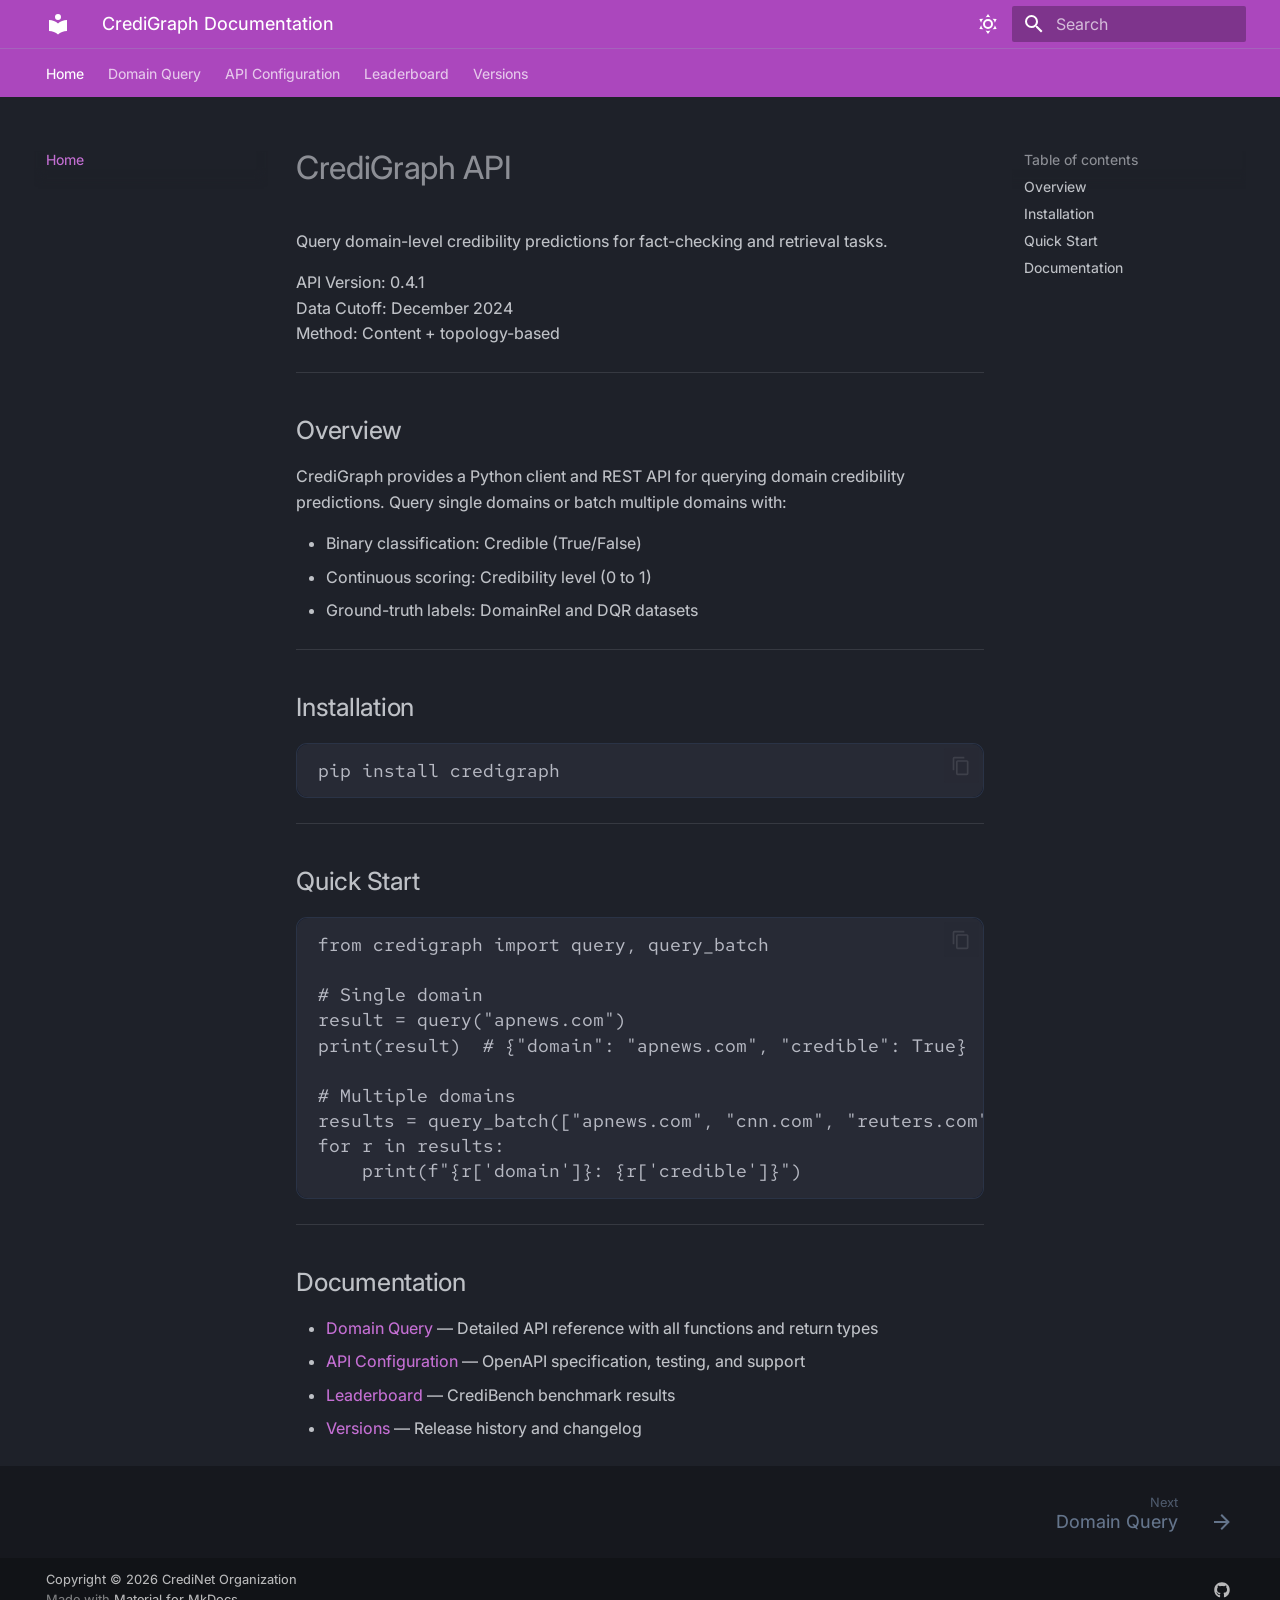
==== commit c7a8e309: "Deployed 546d365 with MkDocs version: 1.6.1" ====
--- a/index.html
+++ b/index.html
@@ -411,10 +411,10 @@
 </li>
       
         <li class="md-nav__item">
-  <a href="#install" class="md-nav__link">
+  <a href="#installation" class="md-nav__link">
     <span class="md-ellipsis">
       
-        Install
+        Installation
       
     </span>
   </a>
@@ -426,6 +426,17 @@
     <span class="md-ellipsis">
       
         Quick Start
+      
+    </span>
+  </a>
+  
+</li>
+      
+        <li class="md-nav__item">
+  <a href="#documentation" class="md-nav__link">
+    <span class="md-ellipsis">
+      
+        Documentation
       
     </span>
   </a>
@@ -586,10 +597,10 @@
 </li>
       
         <li class="md-nav__item">
-  <a href="#install" class="md-nav__link">
+  <a href="#installation" class="md-nav__link">
     <span class="md-ellipsis">
       
-        Install
+        Installation
       
     </span>
   </a>
@@ -601,6 +612,17 @@
     <span class="md-ellipsis">
       
         Quick Start
+      
+    </span>
+  </a>
+  
+</li>
+      
+        <li class="md-nav__item">
+  <a href="#documentation" class="md-nav__link">
+    <span class="md-ellipsis">
+      
+        Documentation
       
     </span>
   </a>
@@ -625,33 +647,43 @@
 
 
 <h1 id="credigraph-api">CrediGraph API</h1>
-<p>Domain credibility scoring client for fact-checking and online retrieval.</p>
+<p>Query domain-level credibility predictions for fact-checking and retrieval tasks.</p>
+<p><strong>API Version:</strong> 0.4.1<br />
+<strong>Data Cutoff:</strong> December 2024<br />
+<strong>Method:</strong> Content + topology-based</p>
+<hr />
 <h2 id="overview">Overview</h2>
-<p>CrediGraph provides a simple public API for querying domain-level credibility predictions.</p>
-<p>The query endpoints are:</p>
+<p>CrediGraph provides a Python client and REST API for querying domain credibility predictions. Query single domains or batch multiple domains with:</p>
 <ul>
-<li><code>query(domain)</code> for one domain</li>
-<li><code>query_batch(domains)</code> for multiple domains</li>
+<li><strong>Binary classification</strong>: Credible (True/False)</li>
+<li><strong>Continuous scoring</strong>: Credibility level (0 to 1)</li>
+<li><strong>Ground-truth labels</strong>: DomainRel and DQR datasets</li>
 </ul>
-<p>For detailed function signatures and examples, see the <a href="domain-query/">Domain Query Page</a>. </p>
-<p>For API contract references and support information, see <a href="api-configuration/">API Configuration</a>.</p>
-<p>For release history and public version changes, see <a href="versions/">Versions</a>.</p>
-<h2 id="install">Install</h2>
+<hr />
+<h2 id="installation">Installation</h2>
 <pre><code class="language-bash">pip install credigraph
 </code></pre>
+<hr />
 <h2 id="quick-start">Quick Start</h2>
 <pre><code class="language-python">from credigraph import query, query_batch
 
 # Single domain
 result = query(&quot;apnews.com&quot;)
-print(result[&quot;credible&quot;])
+print(result)  # {&quot;domain&quot;: &quot;apnews.com&quot;, &quot;credible&quot;: True}
 
 # Multiple domains
 results = query_batch([&quot;apnews.com&quot;, &quot;cnn.com&quot;, &quot;reuters.com&quot;])
-for result in results:
-    print(result[&quot;domain&quot;], result[&quot;credible&quot;])
+for r in results:
+    print(f&quot;{r['domain']}: {r['credible']}&quot;)
 </code></pre>
-<p>See the <a href="domain-query/">Domain Query Page</a> for function signatures, return types, and usage examples.</p>
+<hr />
+<h2 id="documentation">Documentation</h2>
+<ul>
+<li><strong><a href="domain-query/">Domain Query</a></strong> — Detailed API reference with all functions and return types</li>
+<li><strong><a href="api-configuration/">API Configuration</a></strong> — OpenAPI specification, testing, and support</li>
+<li><strong><a href="leaderboard/">Leaderboard</a></strong> — CrediBench benchmark results</li>
+<li><strong><a href="versions/">Versions</a></strong> — Release history and changelog</li>
+</ul>
 
 
 
